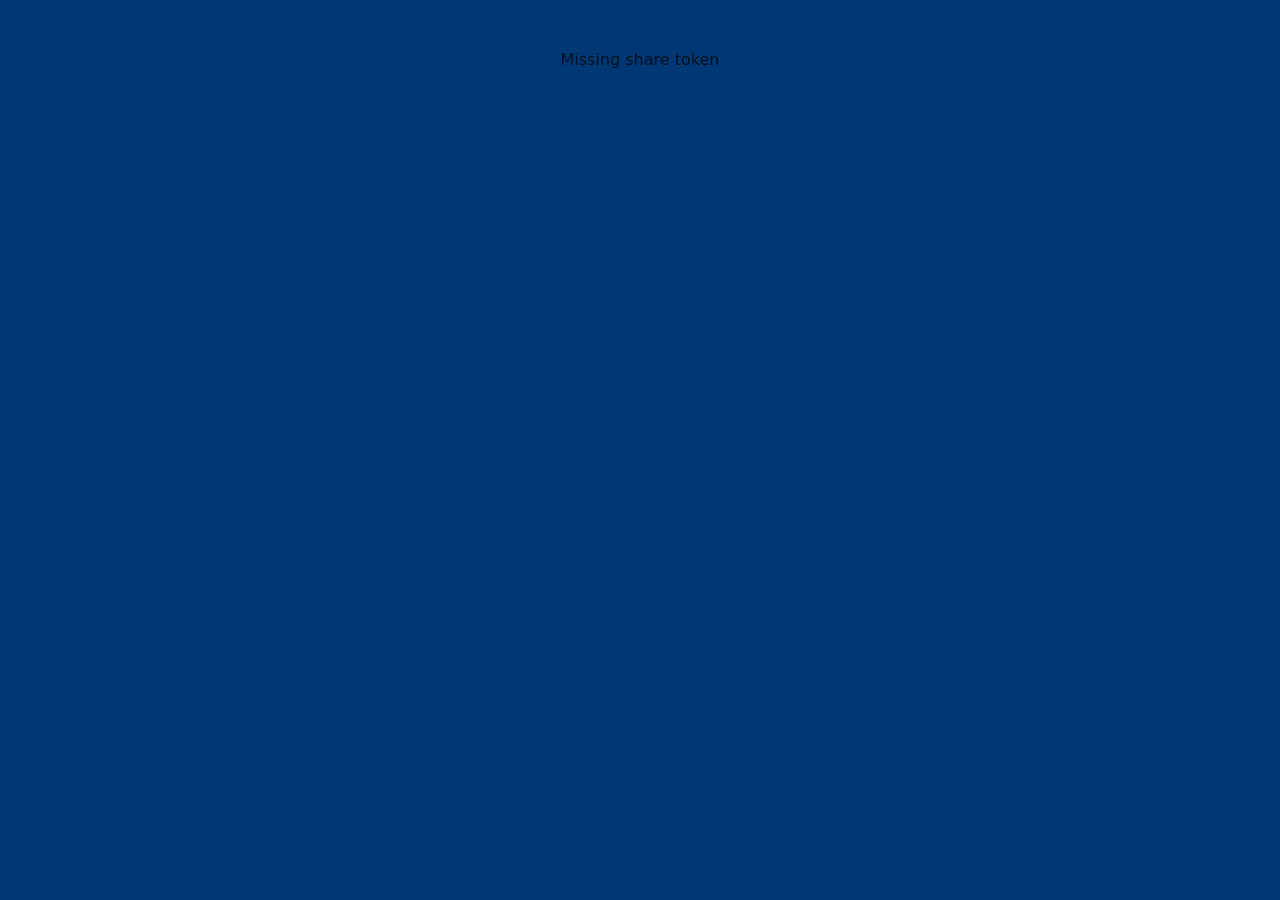
==== share/index.html @ 288f137a "Live preview - fix 2" ====
<!doctype html>
<html lang="en" data-beasties-container>
<head>
  <meta charset="utf-8">
  <title>SCORE:CAST</title>
  <base href="/share/">
  <meta name="viewport" content="width=device-width, initial-scale=1, viewport-fit=cover">
  <link rel="icon" type="image/x-icon" href="favicon.ico">
<style>@layer properties;@layer theme,base,components,utilities;@layer theme{:root{--font-sans:ui-sans-serif, system-ui, sans-serif, "Apple Color Emoji", "Segoe UI Emoji", "Segoe UI Symbol", "Noto Color Emoji";--font-mono:ui-monospace, SFMono-Regular, Menlo, Monaco, Consolas, "Liberation Mono", "Courier New", monospace;--color-red-400:oklch(70.4% .191 22.216);--color-red-500:oklch(63.7% .237 25.331);--color-red-600:oklch(57.7% .245 27.325);--color-red-700:oklch(50.5% .213 27.518);--color-amber-400:oklch(82.8% .189 84.429);--color-amber-500:oklch(76.9% .188 70.08);--color-amber-600:oklch(66.6% .179 58.318);--color-green-500:oklch(72.3% .219 149.579);--color-green-600:oklch(62.7% .194 149.214);--color-green-700:oklch(52.7% .154 150.069);--color-black:#000;--color-white:#fff;--spacing:.25rem;--container-sm:24rem;--container-md:28rem;--container-2xl:42rem;--container-4xl:56rem;--text-xs:.75rem;--text-xs--line-height:calc(1 / .75);--text-sm:.875rem;--text-sm--line-height:calc(1.25 / .875);--text-base:1rem;--text-base--line-height:1.5 ;--text-lg:1.125rem;--text-lg--line-height:calc(1.75 / 1.125);--text-xl:1.25rem;--text-xl--line-height:calc(1.75 / 1.25);--text-2xl:1.5rem;--text-2xl--line-height:calc(2 / 1.5);--text-3xl:1.875rem;--text-3xl--line-height:1.2 ;--text-6xl:3.75rem;--text-6xl--line-height:1;--font-weight-medium:500;--font-weight-semibold:600;--font-weight-bold:700;--tracking-wide:.025em;--tracking-wider:.05em;--tracking-widest:.1em;--leading-relaxed:1.625;--radius-lg:.5rem;--radius-xl:.75rem;--radius-2xl:1rem;--drop-shadow-lg:0 4px 4px rgb(0 0 0 / .15);--animate-spin:spin 1s linear infinite;--animate-pulse:pulse 2s cubic-bezier(.4, 0, .6, 1) infinite;--animate-bounce:bounce 1s infinite;--blur-sm:8px;--default-transition-duration:.15s;--default-transition-timing-function:cubic-bezier(.4, 0, .2, 1);--default-font-family:var(--font-sans);--default-mono-font-family:var(--font-mono)}}@layer base{*,:after,:before{box-sizing:border-box;margin:0;padding:0;border:0 solid}html{line-height:1.5;-webkit-text-size-adjust:100%;tab-size:4;font-family:var(--default-font-family, ui-sans-serif, system-ui, sans-serif, "Apple Color Emoji", "Segoe UI Emoji", "Segoe UI Symbol", "Noto Color Emoji");font-feature-settings:var(--default-font-feature-settings, normal);font-variation-settings:var(--default-font-variation-settings, normal);-webkit-tap-highlight-color:transparent}}@layer utilities{}html,body{margin:0;padding:0;width:100%;min-height:100dvh;background:var(--sc-bg)}:root{--sc-safe-top:env(safe-area-inset-top, 0px)}:root{--sc-bg:#003876;--sc-text:#ffffff;--sc-panel:#002855;--sc-accent:#ffd700;--sc-accent-text:#ffd700;--sc-highlight:#ff8c00;--sc-divider:rgba(255, 255, 255, .2);--sc-brand:#4d8064}@property --tw-translate-x{syntax:"*";inherits:false;initial-value:0;}@property --tw-translate-y{syntax:"*";inherits:false;initial-value:0;}@property --tw-translate-z{syntax:"*";inherits:false;initial-value:0;}@property --tw-rotate-x{syntax:"*";inherits:false;}@property --tw-rotate-y{syntax:"*";inherits:false;}@property --tw-rotate-z{syntax:"*";inherits:false;}@property --tw-skew-x{syntax:"*";inherits:false;}@property --tw-skew-y{syntax:"*";inherits:false;}@property --tw-border-style{syntax:"*";inherits:false;initial-value:solid;}@property --tw-leading{syntax:"*";inherits:false;}@property --tw-font-weight{syntax:"*";inherits:false;}@property --tw-tracking{syntax:"*";inherits:false;}@property --tw-ordinal{syntax:"*";inherits:false;}@property --tw-slashed-zero{syntax:"*";inherits:false;}@property --tw-numeric-figure{syntax:"*";inherits:false;}@property --tw-numeric-spacing{syntax:"*";inherits:false;}@property --tw-numeric-fraction{syntax:"*";inherits:false;}@property --tw-shadow{syntax:"*";inherits:false;initial-value:0 0 #0000;}@property --tw-shadow-color{syntax:"*";inherits:false;}@property --tw-shadow-alpha{syntax:"<percentage>";inherits:false;initial-value:100%;}@property --tw-inset-shadow{syntax:"*";inherits:false;initial-value:0 0 #0000;}@property --tw-inset-shadow-color{syntax:"*";inherits:false;}@property --tw-inset-shadow-alpha{syntax:"<percentage>";inherits:false;initial-value:100%;}@property --tw-ring-color{syntax:"*";inherits:false;}@property --tw-ring-shadow{syntax:"*";inherits:false;initial-value:0 0 #0000;}@property --tw-inset-ring-color{syntax:"*";inherits:false;}@property --tw-inset-ring-shadow{syntax:"*";inherits:false;initial-value:0 0 #0000;}@property --tw-ring-inset{syntax:"*";inherits:false;}@property --tw-ring-offset-width{syntax:"<length>";inherits:false;initial-value:0px;}@property --tw-ring-offset-color{syntax:"*";inherits:false;initial-value:#fff;}@property --tw-ring-offset-shadow{syntax:"*";inherits:false;initial-value:0 0 #0000;}@property --tw-blur{syntax:"*";inherits:false;}@property --tw-brightness{syntax:"*";inherits:false;}@property --tw-contrast{syntax:"*";inherits:false;}@property --tw-grayscale{syntax:"*";inherits:false;}@property --tw-hue-rotate{syntax:"*";inherits:false;}@property --tw-invert{syntax:"*";inherits:false;}@property --tw-opacity{syntax:"*";inherits:false;}@property --tw-saturate{syntax:"*";inherits:false;}@property --tw-sepia{syntax:"*";inherits:false;}@property --tw-drop-shadow{syntax:"*";inherits:false;}@property --tw-drop-shadow-color{syntax:"*";inherits:false;}@property --tw-drop-shadow-alpha{syntax:"<percentage>";inherits:false;initial-value:100%;}@property --tw-drop-shadow-size{syntax:"*";inherits:false;}@property --tw-backdrop-blur{syntax:"*";inherits:false;}@property --tw-backdrop-brightness{syntax:"*";inherits:false;}@property --tw-backdrop-contrast{syntax:"*";inherits:false;}@property --tw-backdrop-grayscale{syntax:"*";inherits:false;}@property --tw-backdrop-hue-rotate{syntax:"*";inherits:false;}@property --tw-backdrop-invert{syntax:"*";inherits:false;}@property --tw-backdrop-opacity{syntax:"*";inherits:false;}@property --tw-backdrop-saturate{syntax:"*";inherits:false;}@property --tw-backdrop-sepia{syntax:"*";inherits:false;}@property --tw-duration{syntax:"*";inherits:false;}@layer properties{@supports ((-webkit-hyphens: none) and (not (margin-trim: inline))) or ((-moz-orient: inline) and (not (color:rgb(from red r g b)))){*,:before,:after{--tw-translate-x:0;--tw-translate-y:0;--tw-translate-z:0;--tw-rotate-x:initial;--tw-rotate-y:initial;--tw-rotate-z:initial;--tw-skew-x:initial;--tw-skew-y:initial;--tw-border-style:solid;--tw-leading:initial;--tw-font-weight:initial;--tw-tracking:initial;--tw-ordinal:initial;--tw-slashed-zero:initial;--tw-numeric-figure:initial;--tw-numeric-spacing:initial;--tw-numeric-fraction:initial;--tw-shadow:0 0 #0000;--tw-shadow-color:initial;--tw-shadow-alpha:100%;--tw-inset-shadow:0 0 #0000;--tw-inset-shadow-color:initial;--tw-inset-shadow-alpha:100%;--tw-ring-color:initial;--tw-ring-shadow:0 0 #0000;--tw-inset-ring-color:initial;--tw-inset-ring-shadow:0 0 #0000;--tw-ring-inset:initial;--tw-ring-offset-width:0px;--tw-ring-offset-color:#fff;--tw-ring-offset-shadow:0 0 #0000;--tw-blur:initial;--tw-brightness:initial;--tw-contrast:initial;--tw-grayscale:initial;--tw-hue-rotate:initial;--tw-invert:initial;--tw-opacity:initial;--tw-saturate:initial;--tw-sepia:initial;--tw-drop-shadow:initial;--tw-drop-shadow-color:initial;--tw-drop-shadow-alpha:100%;--tw-drop-shadow-size:initial;--tw-backdrop-blur:initial;--tw-backdrop-brightness:initial;--tw-backdrop-contrast:initial;--tw-backdrop-grayscale:initial;--tw-backdrop-hue-rotate:initial;--tw-backdrop-invert:initial;--tw-backdrop-opacity:initial;--tw-backdrop-saturate:initial;--tw-backdrop-sepia:initial;--tw-duration:initial}}}</style><link rel="stylesheet" href="styles-PV53B76V.css" media="print" onload="this.media='all'"><noscript><link rel="stylesheet" href="styles-PV53B76V.css"></noscript></head>
<body>
  <app-root></app-root>
<link rel="modulepreload" href="chunk-TXUHPJGD.js"><script src="main-CJ2S4WBA.js" type="module"></script></body>
</html>
---- share/styles-PV53B76V.css ----
@layer properties;@layer theme,base,components,utilities;@layer theme{:root,:host{--font-sans: ui-sans-serif, system-ui, sans-serif, "Apple Color Emoji", "Segoe UI Emoji", "Segoe UI Symbol", "Noto Color Emoji";--font-mono: ui-monospace, SFMono-Regular, Menlo, Monaco, Consolas, "Liberation Mono", "Courier New", monospace;--color-red-400: oklch(70.4% .191 22.216);--color-red-500: oklch(63.7% .237 25.331);--color-red-600: oklch(57.7% .245 27.325);--color-red-700: oklch(50.5% .213 27.518);--color-amber-400: oklch(82.8% .189 84.429);--color-amber-500: oklch(76.9% .188 70.08);--color-amber-600: oklch(66.6% .179 58.318);--color-green-500: oklch(72.3% .219 149.579);--color-green-600: oklch(62.7% .194 149.214);--color-green-700: oklch(52.7% .154 150.069);--color-black: #000;--color-white: #fff;--spacing: .25rem;--container-sm: 24rem;--container-md: 28rem;--container-2xl: 42rem;--container-4xl: 56rem;--text-xs: .75rem;--text-xs--line-height: calc(1 / .75);--text-sm: .875rem;--text-sm--line-height: calc(1.25 / .875);--text-base: 1rem;--text-base--line-height: 1.5 ;--text-lg: 1.125rem;--text-lg--line-height: calc(1.75 / 1.125);--text-xl: 1.25rem;--text-xl--line-height: calc(1.75 / 1.25);--text-2xl: 1.5rem;--text-2xl--line-height: calc(2 / 1.5);--text-3xl: 1.875rem;--text-3xl--line-height: 1.2 ;--text-6xl: 3.75rem;--text-6xl--line-height: 1;--font-weight-medium: 500;--font-weight-semibold: 600;--font-weight-bold: 700;--tracking-wide: .025em;--tracking-wider: .05em;--tracking-widest: .1em;--leading-relaxed: 1.625;--radius-lg: .5rem;--radius-xl: .75rem;--radius-2xl: 1rem;--drop-shadow-lg: 0 4px 4px rgb(0 0 0 / .15);--animate-spin: spin 1s linear infinite;--animate-pulse: pulse 2s cubic-bezier(.4, 0, .6, 1) infinite;--animate-bounce: bounce 1s infinite;--blur-sm: 8px;--default-transition-duration: .15s;--default-transition-timing-function: cubic-bezier(.4, 0, .2, 1);--default-font-family: var(--font-sans);--default-mono-font-family: var(--font-mono)}}@layer base{*,:after,:before,::backdrop,::file-selector-button{box-sizing:border-box;margin:0;padding:0;border:0 solid}html,:host{line-height:1.5;-webkit-text-size-adjust:100%;tab-size:4;font-family:var(--default-font-family, ui-sans-serif, system-ui, sans-serif, "Apple Color Emoji", "Segoe UI Emoji", "Segoe UI Symbol", "Noto Color Emoji");font-feature-settings:var(--default-font-feature-settings, normal);font-variation-settings:var(--default-font-variation-settings, normal);-webkit-tap-highlight-color:transparent}hr{height:0;color:inherit;border-top-width:1px}abbr:where([title]){-webkit-text-decoration:underline dotted;text-decoration:underline dotted}h1,h2,h3,h4,h5,h6{font-size:inherit;font-weight:inherit}a{color:inherit;-webkit-text-decoration:inherit;text-decoration:inherit}b,strong{font-weight:bolder}code,kbd,samp,pre{font-family:var(--default-mono-font-family, ui-monospace, SFMono-Regular, Menlo, Monaco, Consolas, "Liberation Mono", "Courier New", monospace);font-feature-settings:var(--default-mono-font-feature-settings, normal);font-variation-settings:var(--default-mono-font-variation-settings, normal);font-size:1em}small{font-size:80%}sub,sup{font-size:75%;line-height:0;position:relative;vertical-align:baseline}sub{bottom:-.25em}sup{top:-.5em}table{text-indent:0;border-color:inherit;border-collapse:collapse}:-moz-focusring{outline:auto}progress{vertical-align:baseline}summary{display:list-item}ol,ul,menu{list-style:none}img,svg,video,canvas,audio,iframe,embed,object{display:block;vertical-align:middle}img,video{max-width:100%;height:auto}button,input,select,optgroup,textarea,::file-selector-button{font:inherit;font-feature-settings:inherit;font-variation-settings:inherit;letter-spacing:inherit;color:inherit;border-radius:0;background-color:transparent;opacity:1}:where(select:is([multiple],[size])) optgroup{font-weight:bolder}:where(select:is([multiple],[size])) optgroup option{padding-inline-start:20px}::file-selector-button{margin-inline-end:4px}::placeholder{opacity:1}@supports (not (-webkit-appearance: -apple-pay-button)) or (contain-intrinsic-size: 1px){::placeholder{color:currentcolor}@supports (color: color-mix(in lab,red,red)){::placeholder{color:color-mix(in oklab,currentcolor 50%,transparent)}}}textarea{resize:vertical}::-webkit-search-decoration{-webkit-appearance:none}::-webkit-date-and-time-value{min-height:1lh;text-align:inherit}::-webkit-datetime-edit{display:inline-flex}::-webkit-datetime-edit-fields-wrapper{padding:0}::-webkit-datetime-edit,::-webkit-datetime-edit-year-field,::-webkit-datetime-edit-month-field,::-webkit-datetime-edit-day-field,::-webkit-datetime-edit-hour-field,::-webkit-datetime-edit-minute-field,::-webkit-datetime-edit-second-field,::-webkit-datetime-edit-millisecond-field,::-webkit-datetime-edit-meridiem-field{padding-block:0}::-webkit-calendar-picker-indicator{line-height:1}:-moz-ui-invalid{box-shadow:none}button,input:where([type=button],[type=reset],[type=submit]),::file-selector-button{appearance:button}::-webkit-inner-spin-button,::-webkit-outer-spin-button{height:auto}[hidden]:where(:not([hidden=until-found])){display:none!important}}@layer utilities{.pointer-events-none{pointer-events:none}.visible{visibility:visible}.absolute{position:absolute}.fixed{position:fixed}.relative{position:relative}.static{position:static}.inset-0{inset:calc(var(--spacing) * 0)}.top-0{top:calc(var(--spacing) * 0)}.top-1\/2{top:50%}.top-3{top:calc(var(--spacing) * 3)}.top-full{top:100%}.right-0{right:calc(var(--spacing) * 0)}.right-3{right:calc(var(--spacing) * 3)}.bottom-0{bottom:calc(var(--spacing) * 0)}.z-10{z-index:10}.z-20{z-index:20}.z-30{z-index:30}.z-40{z-index:40}.z-50{z-index:50}.order-1{order:1}.order-2{order:2}.order-3{order:3}.order-4{order:4}.col-span-5{grid-column:span 5 / span 5}.col-span-full{grid-column:1 / -1}.col-start-1{grid-column-start:1}.row-span-2{grid-row:span 2 / span 2}.row-start-2{grid-row-start:2}.container{width:100%}@media(width>=40rem){.container{max-width:40rem}}@media(width>=48rem){.container{max-width:48rem}}@media(width>=64rem){.container{max-width:64rem}}@media(width>=80rem){.container{max-width:80rem}}@media(width>=96rem){.container{max-width:96rem}}.mt-1{margin-top:calc(var(--spacing) * 1)}.mt-2{margin-top:calc(var(--spacing) * 2)}.mt-3{margin-top:calc(var(--spacing) * 3)}.mt-4{margin-top:calc(var(--spacing) * 4)}.mt-6{margin-top:calc(var(--spacing) * 6)}.mt-8{margin-top:calc(var(--spacing) * 8)}.mt-12{margin-top:calc(var(--spacing) * 12)}.mr-auto{margin-right:auto}.mb-2{margin-bottom:calc(var(--spacing) * 2)}.mb-4{margin-bottom:calc(var(--spacing) * 4)}.ml-2{margin-left:calc(var(--spacing) * 2)}.ml-auto{margin-left:auto}.block{display:block}.flex{display:flex}.grid{display:grid}.inline{display:inline}.inline-block{display:inline-block}.inline-flex{display:inline-flex}.inline-grid{display:inline-grid}.table{display:table}.h-3{height:calc(var(--spacing) * 3)}.h-4{height:calc(var(--spacing) * 4)}.h-5{height:calc(var(--spacing) * 5)}.h-6{height:calc(var(--spacing) * 6)}.h-7{height:calc(var(--spacing) * 7)}.h-12{height:calc(var(--spacing) * 12)}.h-40{height:calc(var(--spacing) * 40)}.h-80{height:calc(var(--spacing) * 80)}.h-\[38px\]{height:38px}.h-dvh{height:100dvh}.h-full{height:100%}.max-h-36{max-height:calc(var(--spacing) * 36)}.max-h-48{max-height:calc(var(--spacing) * 48)}.max-h-\[20vh\]{max-height:20vh}.min-h-0{min-height:calc(var(--spacing) * 0)}.min-h-full{min-height:100%}.w-3{width:calc(var(--spacing) * 3)}.w-4{width:calc(var(--spacing) * 4)}.w-5{width:calc(var(--spacing) * 5)}.w-6{width:calc(var(--spacing) * 6)}.w-12{width:calc(var(--spacing) * 12)}.w-16{width:calc(var(--spacing) * 16)}.w-18{width:calc(var(--spacing) * 18)}.w-20{width:calc(var(--spacing) * 20)}.w-40{width:calc(var(--spacing) * 40)}.w-64{width:calc(var(--spacing) * 64)}.w-80{width:calc(var(--spacing) * 80)}.w-full{width:100%}.w-px{width:1px}.max-w-2xl{max-width:var(--container-2xl)}.max-w-4xl{max-width:var(--container-4xl)}.max-w-md{max-width:var(--container-md)}.max-w-sm{max-width:var(--container-sm)}.min-w-0{min-width:calc(var(--spacing) * 0)}.min-w-\[200px\]{min-width:200px}.flex-1{flex:1}.shrink-0{flex-shrink:0}.-translate-y-1\/2{--tw-translate-y: -50% ;translate:var(--tw-translate-x) var(--tw-translate-y)}.rotate-180{rotate:180deg}.transform{transform:var(--tw-rotate-x,) var(--tw-rotate-y,) var(--tw-rotate-z,) var(--tw-skew-x,) var(--tw-skew-y,)}.animate-bounce{animation:var(--animate-bounce)}.animate-pulse{animation:var(--animate-pulse)}.animate-spin{animation:var(--animate-spin)}.cursor-pointer{cursor:pointer}.grid-cols-1{grid-template-columns:repeat(1,minmax(0,1fr))}.grid-cols-2{grid-template-columns:repeat(2,minmax(0,1fr))}.grid-cols-subgrid{grid-template-columns:subgrid}.flex-col{flex-direction:column}.flex-wrap{flex-wrap:wrap}.items-center{align-items:center}.items-start{align-items:flex-start}.justify-between{justify-content:space-between}.justify-center{justify-content:center}.justify-end{justify-content:flex-end}.gap-1{gap:calc(var(--spacing) * 1)}.gap-2{gap:calc(var(--spacing) * 2)}.gap-3{gap:calc(var(--spacing) * 3)}.gap-4{gap:calc(var(--spacing) * 4)}.gap-6{gap:calc(var(--spacing) * 6)}.gap-px{gap:1px}.gap-x-3{column-gap:calc(var(--spacing) * 3)}.gap-y-2{row-gap:calc(var(--spacing) * 2)}.self-end{align-self:flex-end}.self-start{align-self:flex-start}.justify-self-end{justify-self:flex-end}.justify-self-start{justify-self:flex-start}.truncate{overflow:hidden;text-overflow:ellipsis;white-space:nowrap}.overflow-hidden{overflow:hidden}.overflow-x-auto{overflow-x:auto}.overflow-y-auto{overflow-y:auto}.rounded{border-radius:.25rem}.rounded-2xl{border-radius:var(--radius-2xl)}.rounded-full{border-radius:calc(infinity * 1px)}.rounded-lg{border-radius:var(--radius-lg)}.rounded-xl{border-radius:var(--radius-xl)}.border{border-style:var(--tw-border-style);border-width:1px}.border-2{border-style:var(--tw-border-style);border-width:2px}.border-4{border-style:var(--tw-border-style);border-width:4px}.border-t{border-top-style:var(--tw-border-style);border-top-width:1px}.border-b{border-bottom-style:var(--tw-border-style);border-bottom-width:1px}.border-dashed{--tw-border-style: dashed;border-style:dashed}.border-\[var\(--sc-accent\)\]{border-color:var(--sc-accent)}.border-\[var\(--sc-divider\)\]{border-color:var(--sc-divider)}.border-\[var\(--sc-highlight\)\]{border-color:var(--sc-highlight)}.border-transparent{border-color:transparent}.border-t-\[var\(--sc-accent\)\]{border-top-color:var(--sc-accent)}.bg-\[var\(--sc-accent\)\]{background-color:var(--sc-accent)}.bg-\[var\(--sc-accent\)\]\/20{background-color:var(--sc-accent)}@supports (color: color-mix(in lab,red,red)){.bg-\[var\(--sc-accent\)\]\/20{background-color:color-mix(in oklab,var(--sc-accent) 20%,transparent)}}.bg-\[var\(--sc-bg\)\]{background-color:var(--sc-bg)}.bg-\[var\(--sc-brand\)\]{background-color:var(--sc-brand)}.bg-\[var\(--sc-divider\)\]{background-color:var(--sc-divider)}.bg-\[var\(--sc-panel\)\]{background-color:var(--sc-panel)}.bg-amber-500{background-color:var(--color-amber-500)}.bg-black\/40{background-color:color-mix(in srgb,#000 40%,transparent)}@supports (color: color-mix(in lab,red,red)){.bg-black\/40{background-color:color-mix(in oklab,var(--color-black) 40%,transparent)}}.bg-black\/50{background-color:color-mix(in srgb,#000 50%,transparent)}@supports (color: color-mix(in lab,red,red)){.bg-black\/50{background-color:color-mix(in oklab,var(--color-black) 50%,transparent)}}.bg-black\/60{background-color:color-mix(in srgb,#000 60%,transparent)}@supports (color: color-mix(in lab,red,red)){.bg-black\/60{background-color:color-mix(in oklab,var(--color-black) 60%,transparent)}}.bg-black\/70{background-color:color-mix(in srgb,#000 70%,transparent)}@supports (color: color-mix(in lab,red,red)){.bg-black\/70{background-color:color-mix(in oklab,var(--color-black) 70%,transparent)}}.bg-green-600{background-color:var(--color-green-600)}.bg-red-500{background-color:var(--color-red-500)}.bg-red-600{background-color:var(--color-red-600)}.bg-transparent{background-color:transparent}.bg-white{background-color:var(--color-white)}.bg-white\/10{background-color:color-mix(in srgb,#fff 10%,transparent)}@supports (color: color-mix(in lab,red,red)){.bg-white\/10{background-color:color-mix(in oklab,var(--color-white) 10%,transparent)}}.p-2{padding:calc(var(--spacing) * 2)}.p-3{padding:calc(var(--spacing) * 3)}.p-4{padding:calc(var(--spacing) * 4)}.p-6{padding:calc(var(--spacing) * 6)}.px-1{padding-inline:calc(var(--spacing) * 1)}.px-2{padding-inline:calc(var(--spacing) * 2)}.px-3{padding-inline:calc(var(--spacing) * 3)}.px-4{padding-inline:calc(var(--spacing) * 4)}.px-6{padding-inline:calc(var(--spacing) * 6)}.px-8{padding-inline:calc(var(--spacing) * 8)}.px-12{padding-inline:calc(var(--spacing) * 12)}.py-0\.5{padding-block:calc(var(--spacing) * .5)}.py-1{padding-block:calc(var(--spacing) * 1)}.py-1\.5{padding-block:calc(var(--spacing) * 1.5)}.py-2{padding-block:calc(var(--spacing) * 2)}.py-3{padding-block:calc(var(--spacing) * 3)}.py-4{padding-block:calc(var(--spacing) * 4)}.py-6{padding-block:calc(var(--spacing) * 6)}.py-8{padding-block:calc(var(--spacing) * 8)}.py-\[3\.75rem\]{padding-block:3.75rem}.py-\[min\(3\.75rem\,4vh\)\]{padding-block:min(3.75rem,4vh)}.pt-1{padding-top:calc(var(--spacing) * 1)}.pt-3{padding-top:calc(var(--spacing) * 3)}.pt-4{padding-top:calc(var(--spacing) * 4)}.pt-\[calc\(var\(--sc-safe-top\)\+2px\)\]{padding-top:calc(var(--sc-safe-top) + 2px)}.pt-\[var\(--sc-safe-top\)\]{padding-top:var(--sc-safe-top)}.pr-1{padding-right:calc(var(--spacing) * 1)}.pr-10{padding-right:calc(var(--spacing) * 10)}.pb-2{padding-bottom:calc(var(--spacing) * 2)}.pb-4{padding-bottom:calc(var(--spacing) * 4)}.pb-6{padding-bottom:calc(var(--spacing) * 6)}.pb-8{padding-bottom:calc(var(--spacing) * 8)}.pb-\[calc\(var\(--sc-safe-bottom\,0px\)\+1\.5rem\+0\.5rem\)\]{padding-bottom:calc(var(--sc-safe-bottom,0px) + 1.5rem + .5rem)}.pl-1{padding-left:calc(var(--spacing) * 1)}.text-center{text-align:center}.text-left{text-align:left}.text-right{text-align:right}.font-mono{font-family:var(--font-mono)}.text-2xl{font-size:var(--text-2xl);line-height:var(--tw-leading, var(--text-2xl--line-height))}.text-3xl{font-size:var(--text-3xl);line-height:var(--tw-leading, var(--text-3xl--line-height))}.text-6xl{font-size:var(--text-6xl);line-height:var(--tw-leading, var(--text-6xl--line-height))}.text-base{font-size:var(--text-base);line-height:var(--tw-leading, var(--text-base--line-height))}.text-games{font-size:8rem;line-height:var(--tw-leading, .8)}.text-lg{font-size:var(--text-lg);line-height:var(--tw-leading, var(--text-lg--line-height))}.text-sm{font-size:var(--text-sm);line-height:var(--tw-leading, var(--text-sm--line-height))}.text-xl{font-size:var(--text-xl);line-height:var(--tw-leading, var(--text-xl--line-height))}.text-xs{font-size:var(--text-xs);line-height:var(--tw-leading, var(--text-xs--line-height))}.text-\[10px\]{font-size:10px}.leading-none{--tw-leading: 1;line-height:1}.leading-relaxed{--tw-leading: var(--leading-relaxed);line-height:var(--leading-relaxed)}.font-bold{--tw-font-weight: var(--font-weight-bold);font-weight:var(--font-weight-bold)}.font-medium{--tw-font-weight: var(--font-weight-medium);font-weight:var(--font-weight-medium)}.font-semibold{--tw-font-weight: var(--font-weight-semibold);font-weight:var(--font-weight-semibold)}.tracking-wide{--tw-tracking: var(--tracking-wide);letter-spacing:var(--tracking-wide)}.tracking-wider{--tw-tracking: var(--tracking-wider);letter-spacing:var(--tracking-wider)}.tracking-widest{--tw-tracking: var(--tracking-widest);letter-spacing:var(--tracking-widest)}.text-balance{text-wrap:balance}.whitespace-nowrap{white-space:nowrap}.text-\[var\(--sc-accent\)\]{color:var(--sc-accent)}.text-\[var\(--sc-accent-text\)\]{color:var(--sc-accent-text)}.text-\[var\(--sc-bg\)\]{color:var(--sc-bg)}.text-\[var\(--sc-highlight\)\]{color:var(--sc-highlight)}.text-\[var\(--sc-text\)\]{color:var(--sc-text)}.text-amber-400{color:var(--color-amber-400)}.text-green-500{color:var(--color-green-500)}.text-red-400{color:var(--color-red-400)}.text-red-500{color:var(--color-red-500)}.text-white{color:var(--color-white)}.uppercase{text-transform:uppercase}.tabular-nums{--tw-numeric-spacing: tabular-nums;font-variant-numeric:var(--tw-ordinal,) var(--tw-slashed-zero,) var(--tw-numeric-figure,) var(--tw-numeric-spacing,) var(--tw-numeric-fraction,)}.line-through{text-decoration-line:line-through}.accent-\[var\(--sc-accent\)\]{accent-color:var(--sc-accent)}.opacity-30{opacity:30%}.opacity-40{opacity:40%}.opacity-50{opacity:50%}.opacity-60{opacity:60%}.opacity-70{opacity:70%}.opacity-80{opacity:80%}.shadow{--tw-shadow: 0 1px 3px 0 var(--tw-shadow-color, rgb(0 0 0 / .1)), 0 1px 2px -1px var(--tw-shadow-color, rgb(0 0 0 / .1));box-shadow:var(--tw-inset-shadow),var(--tw-inset-ring-shadow),var(--tw-ring-offset-shadow),var(--tw-ring-shadow),var(--tw-shadow)}.shadow-2xl{--tw-shadow: 0 25px 50px -12px var(--tw-shadow-color, rgb(0 0 0 / .25));box-shadow:var(--tw-inset-shadow),var(--tw-inset-ring-shadow),var(--tw-ring-offset-shadow),var(--tw-ring-shadow),var(--tw-shadow)}.shadow-lg{--tw-shadow: 0 10px 15px -3px var(--tw-shadow-color, rgb(0 0 0 / .1)), 0 4px 6px -4px var(--tw-shadow-color, rgb(0 0 0 / .1));box-shadow:var(--tw-inset-shadow),var(--tw-inset-ring-shadow),var(--tw-ring-offset-shadow),var(--tw-ring-shadow),var(--tw-shadow)}.ring-1{--tw-ring-shadow: var(--tw-ring-inset,) 0 0 0 calc(1px + var(--tw-ring-offset-width)) var(--tw-ring-color, currentcolor);box-shadow:var(--tw-inset-shadow),var(--tw-inset-ring-shadow),var(--tw-ring-offset-shadow),var(--tw-ring-shadow),var(--tw-shadow)}.ring-\[var\(--sc-divider\)\]{--tw-ring-color: var(--sc-divider)}.drop-shadow-lg{--tw-drop-shadow-size: drop-shadow(0 4px 4px var(--tw-drop-shadow-color, rgb(0 0 0 / .15)));--tw-drop-shadow: drop-shadow(var(--drop-shadow-lg));filter:var(--tw-blur,) var(--tw-brightness,) var(--tw-contrast,) var(--tw-grayscale,) var(--tw-hue-rotate,) var(--tw-invert,) var(--tw-saturate,) var(--tw-sepia,) var(--tw-drop-shadow,)}.filter{filter:var(--tw-blur,) var(--tw-brightness,) var(--tw-contrast,) var(--tw-grayscale,) var(--tw-hue-rotate,) var(--tw-invert,) var(--tw-saturate,) var(--tw-sepia,) var(--tw-drop-shadow,)}.backdrop-blur-sm{--tw-backdrop-blur: blur(var(--blur-sm));-webkit-backdrop-filter:var(--tw-backdrop-blur,) var(--tw-backdrop-brightness,) var(--tw-backdrop-contrast,) var(--tw-backdrop-grayscale,) var(--tw-backdrop-hue-rotate,) var(--tw-backdrop-invert,) var(--tw-backdrop-opacity,) var(--tw-backdrop-saturate,) var(--tw-backdrop-sepia,);backdrop-filter:var(--tw-backdrop-blur,) var(--tw-backdrop-brightness,) var(--tw-backdrop-contrast,) var(--tw-backdrop-grayscale,) var(--tw-backdrop-hue-rotate,) var(--tw-backdrop-invert,) var(--tw-backdrop-opacity,) var(--tw-backdrop-saturate,) var(--tw-backdrop-sepia,)}.transition{transition-property:color,background-color,border-color,outline-color,text-decoration-color,fill,stroke,--tw-gradient-from,--tw-gradient-via,--tw-gradient-to,opacity,box-shadow,transform,translate,scale,rotate,filter,-webkit-backdrop-filter,backdrop-filter,display,content-visibility,overlay,pointer-events;transition-timing-function:var(--tw-ease, var(--default-transition-timing-function));transition-duration:var(--tw-duration, var(--default-transition-duration))}.transition-colors{transition-property:color,background-color,border-color,outline-color,text-decoration-color,fill,stroke,--tw-gradient-from,--tw-gradient-via,--tw-gradient-to;transition-timing-function:var(--tw-ease, var(--default-transition-timing-function));transition-duration:var(--tw-duration, var(--default-transition-duration))}.transition-opacity{transition-property:opacity;transition-timing-function:var(--tw-ease, var(--default-transition-timing-function));transition-duration:var(--tw-duration, var(--default-transition-duration))}.transition-transform{transition-property:transform,translate,scale,rotate;transition-timing-function:var(--tw-ease, var(--default-transition-timing-function));transition-duration:var(--tw-duration, var(--default-transition-duration))}.duration-300{--tw-duration: .3s;transition-duration:.3s}.outline-none{--tw-outline-style: none;outline-style:none}.select-none{-webkit-user-select:none;user-select:none}.placeholder\:opacity-40::placeholder{opacity:40%}@media(hover:hover){.hover\:bg-red-500\/10:hover{background-color:color-mix(in srgb,oklch(63.7% .237 25.331) 10%,transparent)}@supports (color: color-mix(in lab,red,red)){.hover\:bg-red-500\/10:hover{background-color:color-mix(in oklab,var(--color-red-500) 10%,transparent)}}}@media(hover:hover){.hover\:bg-white\/10:hover{background-color:color-mix(in srgb,#fff 10%,transparent)}@supports (color: color-mix(in lab,red,red)){.hover\:bg-white\/10:hover{background-color:color-mix(in oklab,var(--color-white) 10%,transparent)}}}@media(hover:hover){.hover\:opacity-80:hover{opacity:80%}}@media(hover:hover){.hover\:opacity-100:hover{opacity:100%}}.focus\:border-\[var\(--sc-highlight\)\]:focus{border-color:var(--sc-highlight)}.active\:bg-amber-600:active{background-color:var(--color-amber-600)}.active\:bg-green-700:active{background-color:var(--color-green-700)}.active\:bg-red-700:active{background-color:var(--color-red-700)}.active\:opacity-70:active{opacity:70%}.active\:opacity-80:active{opacity:80%}.active\:opacity-100:active{opacity:100%}.disabled\:text-\[var\(--sc-disabled-text\,rgba\(255\,255\,255\,0\.4\)\)\]:disabled{color:var(--sc-disabled-text,rgba(255,255,255,.4))}.disabled\:opacity-30:disabled{opacity:30%}.disabled\:opacity-40:disabled{opacity:40%}.disabled\:opacity-50:disabled{opacity:50%}@media(orientation:landscape){.landscape\:order-none{order:0}}@media(orientation:landscape){.landscape\:col-span-3{grid-column:span 3 / span 3}}@media(orientation:landscape){.landscape\:grid-cols-2{grid-template-columns:repeat(2,minmax(0,1fr))}}@media(orientation:landscape){.landscape\:grid-cols-\[1fr_auto_1fr\]{grid-template-columns:1fr auto 1fr}}}html,body{margin:0;padding:0;width:100%;min-height:100dvh;background:var(--sc-bg)}:root{--sc-safe-top: env(safe-area-inset-top, 0px)}.overflow-wrap-anywhere{overflow-wrap:anywhere}.sc-text-trim{text-box-trim:trim-both;text-box-edge:cap alphabetic}.sc-games-outline{color:var(--sc-bg);-webkit-text-stroke:.06em var(--sc-text);paint-order:stroke fill;position:relative;z-index:10}@keyframes sc-score-flash{0%{background-color:#ffffff52}to{background-color:transparent}}.sc-score-flash{animation:sc-score-flash .26s ease-out forwards}@keyframes sc-btn-flash{0%{filter:brightness(1.55)}to{filter:brightness(1)}}.sc-btn-flash{animation:sc-btn-flash .22s ease-out}@keyframes sc-serve-blink{0%{background-color:var(--sc-text);color:var(--sc-bg)}12.5%{background-color:transparent;color:inherit}25%{background-color:var(--sc-text);color:var(--sc-bg)}37.5%{background-color:transparent;color:inherit}50%{background-color:var(--sc-text);color:var(--sc-bg)}62.5%{background-color:transparent;color:inherit}75%{background-color:var(--sc-text);color:var(--sc-bg)}87.5%{background-color:transparent;color:inherit}to{background-color:var(--sc-text);color:var(--sc-bg)}}.sc-serving{animation:sc-serve-blink 1s step-end forwards}.sc-serving span{text-decoration:underline dotted;text-underline-offset:3px}:root,.theme-ittf{--sc-bg: #003876;--sc-text: #ffffff;--sc-panel: #002855;--sc-accent: #ffd700;--sc-accent-text: #ffd700;--sc-highlight: #ff8c00;--sc-divider: rgba(255, 255, 255, .2);--sc-brand: #4d8064}.theme-dark{--sc-bg: #1a1a2e;--sc-text: #e0e0e0;--sc-panel: #16213e;--sc-accent: #0f3460;--sc-accent-text: #f0f0f0;--sc-highlight: #e84393;--sc-disabled-text: rgba(255, 255, 255, .5);--sc-divider: rgba(255, 255, 255, .1);--sc-brand: #4d8064}.theme-high-contrast{--sc-bg: #000000;--sc-text: #ffffff;--sc-panel: #1a1a1a;--sc-accent: #ffd700;--sc-accent-text: #ffd700;--sc-highlight: #00ff88;--sc-divider: rgba(255, 255, 255, .8);--sc-brand: #4d8064}.theme-light{--sc-bg: #ffffff;--sc-text: #444444;--sc-panel: #f0f0f0;--sc-accent: #003876;--sc-accent-text: #003876;--sc-highlight: #e84393;--sc-divider: rgba(0, 0, 0, .15);--sc-brand: #4d8064}@property --tw-translate-x{syntax: "*"; inherits: false; initial-value: 0;}@property --tw-translate-y{syntax: "*"; inherits: false; initial-value: 0;}@property --tw-translate-z{syntax: "*"; inherits: false; initial-value: 0;}@property --tw-rotate-x{syntax: "*"; inherits: false;}@property --tw-rotate-y{syntax: "*"; inherits: false;}@property --tw-rotate-z{syntax: "*"; inherits: false;}@property --tw-skew-x{syntax: "*"; inherits: false;}@property --tw-skew-y{syntax: "*"; inherits: false;}@property --tw-border-style{syntax: "*"; inherits: false; initial-value: solid;}@property --tw-leading{syntax: "*"; inherits: false;}@property --tw-font-weight{syntax: "*"; inherits: false;}@property --tw-tracking{syntax: "*"; inherits: false;}@property --tw-ordinal{syntax: "*"; inherits: false;}@property --tw-slashed-zero{syntax: "*"; inherits: false;}@property --tw-numeric-figure{syntax: "*"; inherits: false;}@property --tw-numeric-spacing{syntax: "*"; inherits: false;}@property --tw-numeric-fraction{syntax: "*"; inherits: false;}@property --tw-shadow{syntax: "*"; inherits: false; initial-value: 0 0 #0000;}@property --tw-shadow-color{syntax: "*"; inherits: false;}@property --tw-shadow-alpha{syntax: "<percentage>"; inherits: false; initial-value: 100%;}@property --tw-inset-shadow{syntax: "*"; inherits: false; initial-value: 0 0 #0000;}@property --tw-inset-shadow-color{syntax: "*"; inherits: false;}@property --tw-inset-shadow-alpha{syntax: "<percentage>"; inherits: false; initial-value: 100%;}@property --tw-ring-color{syntax: "*"; inherits: false;}@property --tw-ring-shadow{syntax: "*"; inherits: false; initial-value: 0 0 #0000;}@property --tw-inset-ring-color{syntax: "*"; inherits: false;}@property --tw-inset-ring-shadow{syntax: "*"; inherits: false; initial-value: 0 0 #0000;}@property --tw-ring-inset{syntax: "*"; inherits: false;}@property --tw-ring-offset-width{syntax: "<length>"; inherits: false; initial-value: 0px;}@property --tw-ring-offset-color{syntax: "*"; inherits: false; initial-value: #fff;}@property --tw-ring-offset-shadow{syntax: "*"; inherits: false; initial-value: 0 0 #0000;}@property --tw-blur{syntax: "*"; inherits: false;}@property --tw-brightness{syntax: "*"; inherits: false;}@property --tw-contrast{syntax: "*"; inherits: false;}@property --tw-grayscale{syntax: "*"; inherits: false;}@property --tw-hue-rotate{syntax: "*"; inherits: false;}@property --tw-invert{syntax: "*"; inherits: false;}@property --tw-opacity{syntax: "*"; inherits: false;}@property --tw-saturate{syntax: "*"; inherits: false;}@property --tw-sepia{syntax: "*"; inherits: false;}@property --tw-drop-shadow{syntax: "*"; inherits: false;}@property --tw-drop-shadow-color{syntax: "*"; inherits: false;}@property --tw-drop-shadow-alpha{syntax: "<percentage>"; inherits: false; initial-value: 100%;}@property --tw-drop-shadow-size{syntax: "*"; inherits: false;}@property --tw-backdrop-blur{syntax: "*"; inherits: false;}@property --tw-backdrop-brightness{syntax: "*"; inherits: false;}@property --tw-backdrop-contrast{syntax: "*"; inherits: false;}@property --tw-backdrop-grayscale{syntax: "*"; inherits: false;}@property --tw-backdrop-hue-rotate{syntax: "*"; inherits: false;}@property --tw-backdrop-invert{syntax: "*"; inherits: false;}@property --tw-backdrop-opacity{syntax: "*"; inherits: false;}@property --tw-backdrop-saturate{syntax: "*"; inherits: false;}@property --tw-backdrop-sepia{syntax: "*"; inherits: false;}@property --tw-duration{syntax: "*"; inherits: false;}@keyframes spin{to{transform:rotate(360deg)}}@keyframes pulse{50%{opacity:.5}}@keyframes bounce{0%,to{transform:translateY(-25%);animation-timing-function:cubic-bezier(.8,0,1,1)}50%{transform:none;animation-timing-function:cubic-bezier(0,0,.2,1)}}@layer properties{@supports ((-webkit-hyphens: none) and (not (margin-trim: inline))) or ((-moz-orient: inline) and (not (color:rgb(from red r g b)))){*,:before,:after,::backdrop{--tw-translate-x: 0;--tw-translate-y: 0;--tw-translate-z: 0;--tw-rotate-x: initial;--tw-rotate-y: initial;--tw-rotate-z: initial;--tw-skew-x: initial;--tw-skew-y: initial;--tw-border-style: solid;--tw-leading: initial;--tw-font-weight: initial;--tw-tracking: initial;--tw-ordinal: initial;--tw-slashed-zero: initial;--tw-numeric-figure: initial;--tw-numeric-spacing: initial;--tw-numeric-fraction: initial;--tw-shadow: 0 0 #0000;--tw-shadow-color: initial;--tw-shadow-alpha: 100%;--tw-inset-shadow: 0 0 #0000;--tw-inset-shadow-color: initial;--tw-inset-shadow-alpha: 100%;--tw-ring-color: initial;--tw-ring-shadow: 0 0 #0000;--tw-inset-ring-color: initial;--tw-inset-ring-shadow: 0 0 #0000;--tw-ring-inset: initial;--tw-ring-offset-width: 0px;--tw-ring-offset-color: #fff;--tw-ring-offset-shadow: 0 0 #0000;--tw-blur: initial;--tw-brightness: initial;--tw-contrast: initial;--tw-grayscale: initial;--tw-hue-rotate: initial;--tw-invert: initial;--tw-opacity: initial;--tw-saturate: initial;--tw-sepia: initial;--tw-drop-shadow: initial;--tw-drop-shadow-color: initial;--tw-drop-shadow-alpha: 100%;--tw-drop-shadow-size: initial;--tw-backdrop-blur: initial;--tw-backdrop-brightness: initial;--tw-backdrop-contrast: initial;--tw-backdrop-grayscale: initial;--tw-backdrop-hue-rotate: initial;--tw-backdrop-invert: initial;--tw-backdrop-opacity: initial;--tw-backdrop-saturate: initial;--tw-backdrop-sepia: initial;--tw-duration: initial}}}
---- share/styles-PV53B76V.css ----
@layer properties;@layer theme,base,components,utilities;@layer theme{:root,:host{--font-sans: ui-sans-serif, system-ui, sans-serif, "Apple Color Emoji", "Segoe UI Emoji", "Segoe UI Symbol", "Noto Color Emoji";--font-mono: ui-monospace, SFMono-Regular, Menlo, Monaco, Consolas, "Liberation Mono", "Courier New", monospace;--color-red-400: oklch(70.4% .191 22.216);--color-red-500: oklch(63.7% .237 25.331);--color-red-600: oklch(57.7% .245 27.325);--color-red-700: oklch(50.5% .213 27.518);--color-amber-400: oklch(82.8% .189 84.429);--color-amber-500: oklch(76.9% .188 70.08);--color-amber-600: oklch(66.6% .179 58.318);--color-green-500: oklch(72.3% .219 149.579);--color-green-600: oklch(62.7% .194 149.214);--color-green-700: oklch(52.7% .154 150.069);--color-black: #000;--color-white: #fff;--spacing: .25rem;--container-sm: 24rem;--container-md: 28rem;--container-2xl: 42rem;--container-4xl: 56rem;--text-xs: .75rem;--text-xs--line-height: calc(1 / .75);--text-sm: .875rem;--text-sm--line-height: calc(1.25 / .875);--text-base: 1rem;--text-base--line-height: 1.5 ;--text-lg: 1.125rem;--text-lg--line-height: calc(1.75 / 1.125);--text-xl: 1.25rem;--text-xl--line-height: calc(1.75 / 1.25);--text-2xl: 1.5rem;--text-2xl--line-height: calc(2 / 1.5);--text-3xl: 1.875rem;--text-3xl--line-height: 1.2 ;--text-6xl: 3.75rem;--text-6xl--line-height: 1;--font-weight-medium: 500;--font-weight-semibold: 600;--font-weight-bold: 700;--tracking-wide: .025em;--tracking-wider: .05em;--tracking-widest: .1em;--leading-relaxed: 1.625;--radius-lg: .5rem;--radius-xl: .75rem;--radius-2xl: 1rem;--drop-shadow-lg: 0 4px 4px rgb(0 0 0 / .15);--animate-spin: spin 1s linear infinite;--animate-pulse: pulse 2s cubic-bezier(.4, 0, .6, 1) infinite;--animate-bounce: bounce 1s infinite;--blur-sm: 8px;--default-transition-duration: .15s;--default-transition-timing-function: cubic-bezier(.4, 0, .2, 1);--default-font-family: var(--font-sans);--default-mono-font-family: var(--font-mono)}}@layer base{*,:after,:before,::backdrop,::file-selector-button{box-sizing:border-box;margin:0;padding:0;border:0 solid}html,:host{line-height:1.5;-webkit-text-size-adjust:100%;tab-size:4;font-family:var(--default-font-family, ui-sans-serif, system-ui, sans-serif, "Apple Color Emoji", "Segoe UI Emoji", "Segoe UI Symbol", "Noto Color Emoji");font-feature-settings:var(--default-font-feature-settings, normal);font-variation-settings:var(--default-font-variation-settings, normal);-webkit-tap-highlight-color:transparent}hr{height:0;color:inherit;border-top-width:1px}abbr:where([title]){-webkit-text-decoration:underline dotted;text-decoration:underline dotted}h1,h2,h3,h4,h5,h6{font-size:inherit;font-weight:inherit}a{color:inherit;-webkit-text-decoration:inherit;text-decoration:inherit}b,strong{font-weight:bolder}code,kbd,samp,pre{font-family:var(--default-mono-font-family, ui-monospace, SFMono-Regular, Menlo, Monaco, Consolas, "Liberation Mono", "Courier New", monospace);font-feature-settings:var(--default-mono-font-feature-settings, normal);font-variation-settings:var(--default-mono-font-variation-settings, normal);font-size:1em}small{font-size:80%}sub,sup{font-size:75%;line-height:0;position:relative;vertical-align:baseline}sub{bottom:-.25em}sup{top:-.5em}table{text-indent:0;border-color:inherit;border-collapse:collapse}:-moz-focusring{outline:auto}progress{vertical-align:baseline}summary{display:list-item}ol,ul,menu{list-style:none}img,svg,video,canvas,audio,iframe,embed,object{display:block;vertical-align:middle}img,video{max-width:100%;height:auto}button,input,select,optgroup,textarea,::file-selector-button{font:inherit;font-feature-settings:inherit;font-variation-settings:inherit;letter-spacing:inherit;color:inherit;border-radius:0;background-color:transparent;opacity:1}:where(select:is([multiple],[size])) optgroup{font-weight:bolder}:where(select:is([multiple],[size])) optgroup option{padding-inline-start:20px}::file-selector-button{margin-inline-end:4px}::placeholder{opacity:1}@supports (not (-webkit-appearance: -apple-pay-button)) or (contain-intrinsic-size: 1px){::placeholder{color:currentcolor}@supports (color: color-mix(in lab,red,red)){::placeholder{color:color-mix(in oklab,currentcolor 50%,transparent)}}}textarea{resize:vertical}::-webkit-search-decoration{-webkit-appearance:none}::-webkit-date-and-time-value{min-height:1lh;text-align:inherit}::-webkit-datetime-edit{display:inline-flex}::-webkit-datetime-edit-fields-wrapper{padding:0}::-webkit-datetime-edit,::-webkit-datetime-edit-year-field,::-webkit-datetime-edit-month-field,::-webkit-datetime-edit-day-field,::-webkit-datetime-edit-hour-field,::-webkit-datetime-edit-minute-field,::-webkit-datetime-edit-second-field,::-webkit-datetime-edit-millisecond-field,::-webkit-datetime-edit-meridiem-field{padding-block:0}::-webkit-calendar-picker-indicator{line-height:1}:-moz-ui-invalid{box-shadow:none}button,input:where([type=button],[type=reset],[type=submit]),::file-selector-button{appearance:button}::-webkit-inner-spin-button,::-webkit-outer-spin-button{height:auto}[hidden]:where(:not([hidden=until-found])){display:none!important}}@layer utilities{.pointer-events-none{pointer-events:none}.visible{visibility:visible}.absolute{position:absolute}.fixed{position:fixed}.relative{position:relative}.static{position:static}.inset-0{inset:calc(var(--spacing) * 0)}.top-0{top:calc(var(--spacing) * 0)}.top-1\/2{top:50%}.top-3{top:calc(var(--spacing) * 3)}.top-full{top:100%}.right-0{right:calc(var(--spacing) * 0)}.right-3{right:calc(var(--spacing) * 3)}.bottom-0{bottom:calc(var(--spacing) * 0)}.z-10{z-index:10}.z-20{z-index:20}.z-30{z-index:30}.z-40{z-index:40}.z-50{z-index:50}.order-1{order:1}.order-2{order:2}.order-3{order:3}.order-4{order:4}.col-span-5{grid-column:span 5 / span 5}.col-span-full{grid-column:1 / -1}.col-start-1{grid-column-start:1}.row-span-2{grid-row:span 2 / span 2}.row-start-2{grid-row-start:2}.container{width:100%}@media(width>=40rem){.container{max-width:40rem}}@media(width>=48rem){.container{max-width:48rem}}@media(width>=64rem){.container{max-width:64rem}}@media(width>=80rem){.container{max-width:80rem}}@media(width>=96rem){.container{max-width:96rem}}.mt-1{margin-top:calc(var(--spacing) * 1)}.mt-2{margin-top:calc(var(--spacing) * 2)}.mt-3{margin-top:calc(var(--spacing) * 3)}.mt-4{margin-top:calc(var(--spacing) * 4)}.mt-6{margin-top:calc(var(--spacing) * 6)}.mt-8{margin-top:calc(var(--spacing) * 8)}.mt-12{margin-top:calc(var(--spacing) * 12)}.mr-auto{margin-right:auto}.mb-2{margin-bottom:calc(var(--spacing) * 2)}.mb-4{margin-bottom:calc(var(--spacing) * 4)}.ml-2{margin-left:calc(var(--spacing) * 2)}.ml-auto{margin-left:auto}.block{display:block}.flex{display:flex}.grid{display:grid}.inline{display:inline}.inline-block{display:inline-block}.inline-flex{display:inline-flex}.inline-grid{display:inline-grid}.table{display:table}.h-3{height:calc(var(--spacing) * 3)}.h-4{height:calc(var(--spacing) * 4)}.h-5{height:calc(var(--spacing) * 5)}.h-6{height:calc(var(--spacing) * 6)}.h-7{height:calc(var(--spacing) * 7)}.h-12{height:calc(var(--spacing) * 12)}.h-40{height:calc(var(--spacing) * 40)}.h-80{height:calc(var(--spacing) * 80)}.h-\[38px\]{height:38px}.h-dvh{height:100dvh}.h-full{height:100%}.max-h-36{max-height:calc(var(--spacing) * 36)}.max-h-48{max-height:calc(var(--spacing) * 48)}.max-h-\[20vh\]{max-height:20vh}.min-h-0{min-height:calc(var(--spacing) * 0)}.min-h-full{min-height:100%}.w-3{width:calc(var(--spacing) * 3)}.w-4{width:calc(var(--spacing) * 4)}.w-5{width:calc(var(--spacing) * 5)}.w-6{width:calc(var(--spacing) * 6)}.w-12{width:calc(var(--spacing) * 12)}.w-16{width:calc(var(--spacing) * 16)}.w-18{width:calc(var(--spacing) * 18)}.w-20{width:calc(var(--spacing) * 20)}.w-40{width:calc(var(--spacing) * 40)}.w-64{width:calc(var(--spacing) * 64)}.w-80{width:calc(var(--spacing) * 80)}.w-full{width:100%}.w-px{width:1px}.max-w-2xl{max-width:var(--container-2xl)}.max-w-4xl{max-width:var(--container-4xl)}.max-w-md{max-width:var(--container-md)}.max-w-sm{max-width:var(--container-sm)}.min-w-0{min-width:calc(var(--spacing) * 0)}.min-w-\[200px\]{min-width:200px}.flex-1{flex:1}.shrink-0{flex-shrink:0}.-translate-y-1\/2{--tw-translate-y: -50% ;translate:var(--tw-translate-x) var(--tw-translate-y)}.rotate-180{rotate:180deg}.transform{transform:var(--tw-rotate-x,) var(--tw-rotate-y,) var(--tw-rotate-z,) var(--tw-skew-x,) var(--tw-skew-y,)}.animate-bounce{animation:var(--animate-bounce)}.animate-pulse{animation:var(--animate-pulse)}.animate-spin{animation:var(--animate-spin)}.cursor-pointer{cursor:pointer}.grid-cols-1{grid-template-columns:repeat(1,minmax(0,1fr))}.grid-cols-2{grid-template-columns:repeat(2,minmax(0,1fr))}.grid-cols-subgrid{grid-template-columns:subgrid}.flex-col{flex-direction:column}.flex-wrap{flex-wrap:wrap}.items-center{align-items:center}.items-start{align-items:flex-start}.justify-between{justify-content:space-between}.justify-center{justify-content:center}.justify-end{justify-content:flex-end}.gap-1{gap:calc(var(--spacing) * 1)}.gap-2{gap:calc(var(--spacing) * 2)}.gap-3{gap:calc(var(--spacing) * 3)}.gap-4{gap:calc(var(--spacing) * 4)}.gap-6{gap:calc(var(--spacing) * 6)}.gap-px{gap:1px}.gap-x-3{column-gap:calc(var(--spacing) * 3)}.gap-y-2{row-gap:calc(var(--spacing) * 2)}.self-end{align-self:flex-end}.self-start{align-self:flex-start}.justify-self-end{justify-self:flex-end}.justify-self-start{justify-self:flex-start}.truncate{overflow:hidden;text-overflow:ellipsis;white-space:nowrap}.overflow-hidden{overflow:hidden}.overflow-x-auto{overflow-x:auto}.overflow-y-auto{overflow-y:auto}.rounded{border-radius:.25rem}.rounded-2xl{border-radius:var(--radius-2xl)}.rounded-full{border-radius:calc(infinity * 1px)}.rounded-lg{border-radius:var(--radius-lg)}.rounded-xl{border-radius:var(--radius-xl)}.border{border-style:var(--tw-border-style);border-width:1px}.border-2{border-style:var(--tw-border-style);border-width:2px}.border-4{border-style:var(--tw-border-style);border-width:4px}.border-t{border-top-style:var(--tw-border-style);border-top-width:1px}.border-b{border-bottom-style:var(--tw-border-style);border-bottom-width:1px}.border-dashed{--tw-border-style: dashed;border-style:dashed}.border-\[var\(--sc-accent\)\]{border-color:var(--sc-accent)}.border-\[var\(--sc-divider\)\]{border-color:var(--sc-divider)}.border-\[var\(--sc-highlight\)\]{border-color:var(--sc-highlight)}.border-transparent{border-color:transparent}.border-t-\[var\(--sc-accent\)\]{border-top-color:var(--sc-accent)}.bg-\[var\(--sc-accent\)\]{background-color:var(--sc-accent)}.bg-\[var\(--sc-accent\)\]\/20{background-color:var(--sc-accent)}@supports (color: color-mix(in lab,red,red)){.bg-\[var\(--sc-accent\)\]\/20{background-color:color-mix(in oklab,var(--sc-accent) 20%,transparent)}}.bg-\[var\(--sc-bg\)\]{background-color:var(--sc-bg)}.bg-\[var\(--sc-brand\)\]{background-color:var(--sc-brand)}.bg-\[var\(--sc-divider\)\]{background-color:var(--sc-divider)}.bg-\[var\(--sc-panel\)\]{background-color:var(--sc-panel)}.bg-amber-500{background-color:var(--color-amber-500)}.bg-black\/40{background-color:color-mix(in srgb,#000 40%,transparent)}@supports (color: color-mix(in lab,red,red)){.bg-black\/40{background-color:color-mix(in oklab,var(--color-black) 40%,transparent)}}.bg-black\/50{background-color:color-mix(in srgb,#000 50%,transparent)}@supports (color: color-mix(in lab,red,red)){.bg-black\/50{background-color:color-mix(in oklab,var(--color-black) 50%,transparent)}}.bg-black\/60{background-color:color-mix(in srgb,#000 60%,transparent)}@supports (color: color-mix(in lab,red,red)){.bg-black\/60{background-color:color-mix(in oklab,var(--color-black) 60%,transparent)}}.bg-black\/70{background-color:color-mix(in srgb,#000 70%,transparent)}@supports (color: color-mix(in lab,red,red)){.bg-black\/70{background-color:color-mix(in oklab,var(--color-black) 70%,transparent)}}.bg-green-600{background-color:var(--color-green-600)}.bg-red-500{background-color:var(--color-red-500)}.bg-red-600{background-color:var(--color-red-600)}.bg-transparent{background-color:transparent}.bg-white{background-color:var(--color-white)}.bg-white\/10{background-color:color-mix(in srgb,#fff 10%,transparent)}@supports (color: color-mix(in lab,red,red)){.bg-white\/10{background-color:color-mix(in oklab,var(--color-white) 10%,transparent)}}.p-2{padding:calc(var(--spacing) * 2)}.p-3{padding:calc(var(--spacing) * 3)}.p-4{padding:calc(var(--spacing) * 4)}.p-6{padding:calc(var(--spacing) * 6)}.px-1{padding-inline:calc(var(--spacing) * 1)}.px-2{padding-inline:calc(var(--spacing) * 2)}.px-3{padding-inline:calc(var(--spacing) * 3)}.px-4{padding-inline:calc(var(--spacing) * 4)}.px-6{padding-inline:calc(var(--spacing) * 6)}.px-8{padding-inline:calc(var(--spacing) * 8)}.px-12{padding-inline:calc(var(--spacing) * 12)}.py-0\.5{padding-block:calc(var(--spacing) * .5)}.py-1{padding-block:calc(var(--spacing) * 1)}.py-1\.5{padding-block:calc(var(--spacing) * 1.5)}.py-2{padding-block:calc(var(--spacing) * 2)}.py-3{padding-block:calc(var(--spacing) * 3)}.py-4{padding-block:calc(var(--spacing) * 4)}.py-6{padding-block:calc(var(--spacing) * 6)}.py-8{padding-block:calc(var(--spacing) * 8)}.py-\[3\.75rem\]{padding-block:3.75rem}.py-\[min\(3\.75rem\,4vh\)\]{padding-block:min(3.75rem,4vh)}.pt-1{padding-top:calc(var(--spacing) * 1)}.pt-3{padding-top:calc(var(--spacing) * 3)}.pt-4{padding-top:calc(var(--spacing) * 4)}.pt-\[calc\(var\(--sc-safe-top\)\+2px\)\]{padding-top:calc(var(--sc-safe-top) + 2px)}.pt-\[var\(--sc-safe-top\)\]{padding-top:var(--sc-safe-top)}.pr-1{padding-right:calc(var(--spacing) * 1)}.pr-10{padding-right:calc(var(--spacing) * 10)}.pb-2{padding-bottom:calc(var(--spacing) * 2)}.pb-4{padding-bottom:calc(var(--spacing) * 4)}.pb-6{padding-bottom:calc(var(--spacing) * 6)}.pb-8{padding-bottom:calc(var(--spacing) * 8)}.pb-\[calc\(var\(--sc-safe-bottom\,0px\)\+1\.5rem\+0\.5rem\)\]{padding-bottom:calc(var(--sc-safe-bottom,0px) + 1.5rem + .5rem)}.pl-1{padding-left:calc(var(--spacing) * 1)}.text-center{text-align:center}.text-left{text-align:left}.text-right{text-align:right}.font-mono{font-family:var(--font-mono)}.text-2xl{font-size:var(--text-2xl);line-height:var(--tw-leading, var(--text-2xl--line-height))}.text-3xl{font-size:var(--text-3xl);line-height:var(--tw-leading, var(--text-3xl--line-height))}.text-6xl{font-size:var(--text-6xl);line-height:var(--tw-leading, var(--text-6xl--line-height))}.text-base{font-size:var(--text-base);line-height:var(--tw-leading, var(--text-base--line-height))}.text-games{font-size:8rem;line-height:var(--tw-leading, .8)}.text-lg{font-size:var(--text-lg);line-height:var(--tw-leading, var(--text-lg--line-height))}.text-sm{font-size:var(--text-sm);line-height:var(--tw-leading, var(--text-sm--line-height))}.text-xl{font-size:var(--text-xl);line-height:var(--tw-leading, var(--text-xl--line-height))}.text-xs{font-size:var(--text-xs);line-height:var(--tw-leading, var(--text-xs--line-height))}.text-\[10px\]{font-size:10px}.leading-none{--tw-leading: 1;line-height:1}.leading-relaxed{--tw-leading: var(--leading-relaxed);line-height:var(--leading-relaxed)}.font-bold{--tw-font-weight: var(--font-weight-bold);font-weight:var(--font-weight-bold)}.font-medium{--tw-font-weight: var(--font-weight-medium);font-weight:var(--font-weight-medium)}.font-semibold{--tw-font-weight: var(--font-weight-semibold);font-weight:var(--font-weight-semibold)}.tracking-wide{--tw-tracking: var(--tracking-wide);letter-spacing:var(--tracking-wide)}.tracking-wider{--tw-tracking: var(--tracking-wider);letter-spacing:var(--tracking-wider)}.tracking-widest{--tw-tracking: var(--tracking-widest);letter-spacing:var(--tracking-widest)}.text-balance{text-wrap:balance}.whitespace-nowrap{white-space:nowrap}.text-\[var\(--sc-accent\)\]{color:var(--sc-accent)}.text-\[var\(--sc-accent-text\)\]{color:var(--sc-accent-text)}.text-\[var\(--sc-bg\)\]{color:var(--sc-bg)}.text-\[var\(--sc-highlight\)\]{color:var(--sc-highlight)}.text-\[var\(--sc-text\)\]{color:var(--sc-text)}.text-amber-400{color:var(--color-amber-400)}.text-green-500{color:var(--color-green-500)}.text-red-400{color:var(--color-red-400)}.text-red-500{color:var(--color-red-500)}.text-white{color:var(--color-white)}.uppercase{text-transform:uppercase}.tabular-nums{--tw-numeric-spacing: tabular-nums;font-variant-numeric:var(--tw-ordinal,) var(--tw-slashed-zero,) var(--tw-numeric-figure,) var(--tw-numeric-spacing,) var(--tw-numeric-fraction,)}.line-through{text-decoration-line:line-through}.accent-\[var\(--sc-accent\)\]{accent-color:var(--sc-accent)}.opacity-30{opacity:30%}.opacity-40{opacity:40%}.opacity-50{opacity:50%}.opacity-60{opacity:60%}.opacity-70{opacity:70%}.opacity-80{opacity:80%}.shadow{--tw-shadow: 0 1px 3px 0 var(--tw-shadow-color, rgb(0 0 0 / .1)), 0 1px 2px -1px var(--tw-shadow-color, rgb(0 0 0 / .1));box-shadow:var(--tw-inset-shadow),var(--tw-inset-ring-shadow),var(--tw-ring-offset-shadow),var(--tw-ring-shadow),var(--tw-shadow)}.shadow-2xl{--tw-shadow: 0 25px 50px -12px var(--tw-shadow-color, rgb(0 0 0 / .25));box-shadow:var(--tw-inset-shadow),var(--tw-inset-ring-shadow),var(--tw-ring-offset-shadow),var(--tw-ring-shadow),var(--tw-shadow)}.shadow-lg{--tw-shadow: 0 10px 15px -3px var(--tw-shadow-color, rgb(0 0 0 / .1)), 0 4px 6px -4px var(--tw-shadow-color, rgb(0 0 0 / .1));box-shadow:var(--tw-inset-shadow),var(--tw-inset-ring-shadow),var(--tw-ring-offset-shadow),var(--tw-ring-shadow),var(--tw-shadow)}.ring-1{--tw-ring-shadow: var(--tw-ring-inset,) 0 0 0 calc(1px + var(--tw-ring-offset-width)) var(--tw-ring-color, currentcolor);box-shadow:var(--tw-inset-shadow),var(--tw-inset-ring-shadow),var(--tw-ring-offset-shadow),var(--tw-ring-shadow),var(--tw-shadow)}.ring-\[var\(--sc-divider\)\]{--tw-ring-color: var(--sc-divider)}.drop-shadow-lg{--tw-drop-shadow-size: drop-shadow(0 4px 4px var(--tw-drop-shadow-color, rgb(0 0 0 / .15)));--tw-drop-shadow: drop-shadow(var(--drop-shadow-lg));filter:var(--tw-blur,) var(--tw-brightness,) var(--tw-contrast,) var(--tw-grayscale,) var(--tw-hue-rotate,) var(--tw-invert,) var(--tw-saturate,) var(--tw-sepia,) var(--tw-drop-shadow,)}.filter{filter:var(--tw-blur,) var(--tw-brightness,) var(--tw-contrast,) var(--tw-grayscale,) var(--tw-hue-rotate,) var(--tw-invert,) var(--tw-saturate,) var(--tw-sepia,) var(--tw-drop-shadow,)}.backdrop-blur-sm{--tw-backdrop-blur: blur(var(--blur-sm));-webkit-backdrop-filter:var(--tw-backdrop-blur,) var(--tw-backdrop-brightness,) var(--tw-backdrop-contrast,) var(--tw-backdrop-grayscale,) var(--tw-backdrop-hue-rotate,) var(--tw-backdrop-invert,) var(--tw-backdrop-opacity,) var(--tw-backdrop-saturate,) var(--tw-backdrop-sepia,);backdrop-filter:var(--tw-backdrop-blur,) var(--tw-backdrop-brightness,) var(--tw-backdrop-contrast,) var(--tw-backdrop-grayscale,) var(--tw-backdrop-hue-rotate,) var(--tw-backdrop-invert,) var(--tw-backdrop-opacity,) var(--tw-backdrop-saturate,) var(--tw-backdrop-sepia,)}.transition{transition-property:color,background-color,border-color,outline-color,text-decoration-color,fill,stroke,--tw-gradient-from,--tw-gradient-via,--tw-gradient-to,opacity,box-shadow,transform,translate,scale,rotate,filter,-webkit-backdrop-filter,backdrop-filter,display,content-visibility,overlay,pointer-events;transition-timing-function:var(--tw-ease, var(--default-transition-timing-function));transition-duration:var(--tw-duration, var(--default-transition-duration))}.transition-colors{transition-property:color,background-color,border-color,outline-color,text-decoration-color,fill,stroke,--tw-gradient-from,--tw-gradient-via,--tw-gradient-to;transition-timing-function:var(--tw-ease, var(--default-transition-timing-function));transition-duration:var(--tw-duration, var(--default-transition-duration))}.transition-opacity{transition-property:opacity;transition-timing-function:var(--tw-ease, var(--default-transition-timing-function));transition-duration:var(--tw-duration, var(--default-transition-duration))}.transition-transform{transition-property:transform,translate,scale,rotate;transition-timing-function:var(--tw-ease, var(--default-transition-timing-function));transition-duration:var(--tw-duration, var(--default-transition-duration))}.duration-300{--tw-duration: .3s;transition-duration:.3s}.outline-none{--tw-outline-style: none;outline-style:none}.select-none{-webkit-user-select:none;user-select:none}.placeholder\:opacity-40::placeholder{opacity:40%}@media(hover:hover){.hover\:bg-red-500\/10:hover{background-color:color-mix(in srgb,oklch(63.7% .237 25.331) 10%,transparent)}@supports (color: color-mix(in lab,red,red)){.hover\:bg-red-500\/10:hover{background-color:color-mix(in oklab,var(--color-red-500) 10%,transparent)}}}@media(hover:hover){.hover\:bg-white\/10:hover{background-color:color-mix(in srgb,#fff 10%,transparent)}@supports (color: color-mix(in lab,red,red)){.hover\:bg-white\/10:hover{background-color:color-mix(in oklab,var(--color-white) 10%,transparent)}}}@media(hover:hover){.hover\:opacity-80:hover{opacity:80%}}@media(hover:hover){.hover\:opacity-100:hover{opacity:100%}}.focus\:border-\[var\(--sc-highlight\)\]:focus{border-color:var(--sc-highlight)}.active\:bg-amber-600:active{background-color:var(--color-amber-600)}.active\:bg-green-700:active{background-color:var(--color-green-700)}.active\:bg-red-700:active{background-color:var(--color-red-700)}.active\:opacity-70:active{opacity:70%}.active\:opacity-80:active{opacity:80%}.active\:opacity-100:active{opacity:100%}.disabled\:text-\[var\(--sc-disabled-text\,rgba\(255\,255\,255\,0\.4\)\)\]:disabled{color:var(--sc-disabled-text,rgba(255,255,255,.4))}.disabled\:opacity-30:disabled{opacity:30%}.disabled\:opacity-40:disabled{opacity:40%}.disabled\:opacity-50:disabled{opacity:50%}@media(orientation:landscape){.landscape\:order-none{order:0}}@media(orientation:landscape){.landscape\:col-span-3{grid-column:span 3 / span 3}}@media(orientation:landscape){.landscape\:grid-cols-2{grid-template-columns:repeat(2,minmax(0,1fr))}}@media(orientation:landscape){.landscape\:grid-cols-\[1fr_auto_1fr\]{grid-template-columns:1fr auto 1fr}}}html,body{margin:0;padding:0;width:100%;min-height:100dvh;background:var(--sc-bg)}:root{--sc-safe-top: env(safe-area-inset-top, 0px)}.overflow-wrap-anywhere{overflow-wrap:anywhere}.sc-text-trim{text-box-trim:trim-both;text-box-edge:cap alphabetic}.sc-games-outline{color:var(--sc-bg);-webkit-text-stroke:.06em var(--sc-text);paint-order:stroke fill;position:relative;z-index:10}@keyframes sc-score-flash{0%{background-color:#ffffff52}to{background-color:transparent}}.sc-score-flash{animation:sc-score-flash .26s ease-out forwards}@keyframes sc-btn-flash{0%{filter:brightness(1.55)}to{filter:brightness(1)}}.sc-btn-flash{animation:sc-btn-flash .22s ease-out}@keyframes sc-serve-blink{0%{background-color:var(--sc-text);color:var(--sc-bg)}12.5%{background-color:transparent;color:inherit}25%{background-color:var(--sc-text);color:var(--sc-bg)}37.5%{background-color:transparent;color:inherit}50%{background-color:var(--sc-text);color:var(--sc-bg)}62.5%{background-color:transparent;color:inherit}75%{background-color:var(--sc-text);color:var(--sc-bg)}87.5%{background-color:transparent;color:inherit}to{background-color:var(--sc-text);color:var(--sc-bg)}}.sc-serving{animation:sc-serve-blink 1s step-end forwards}.sc-serving span{text-decoration:underline dotted;text-underline-offset:3px}:root,.theme-ittf{--sc-bg: #003876;--sc-text: #ffffff;--sc-panel: #002855;--sc-accent: #ffd700;--sc-accent-text: #ffd700;--sc-highlight: #ff8c00;--sc-divider: rgba(255, 255, 255, .2);--sc-brand: #4d8064}.theme-dark{--sc-bg: #1a1a2e;--sc-text: #e0e0e0;--sc-panel: #16213e;--sc-accent: #0f3460;--sc-accent-text: #f0f0f0;--sc-highlight: #e84393;--sc-disabled-text: rgba(255, 255, 255, .5);--sc-divider: rgba(255, 255, 255, .1);--sc-brand: #4d8064}.theme-high-contrast{--sc-bg: #000000;--sc-text: #ffffff;--sc-panel: #1a1a1a;--sc-accent: #ffd700;--sc-accent-text: #ffd700;--sc-highlight: #00ff88;--sc-divider: rgba(255, 255, 255, .8);--sc-brand: #4d8064}.theme-light{--sc-bg: #ffffff;--sc-text: #444444;--sc-panel: #f0f0f0;--sc-accent: #003876;--sc-accent-text: #003876;--sc-highlight: #e84393;--sc-divider: rgba(0, 0, 0, .15);--sc-brand: #4d8064}@property --tw-translate-x{syntax: "*"; inherits: false; initial-value: 0;}@property --tw-translate-y{syntax: "*"; inherits: false; initial-value: 0;}@property --tw-translate-z{syntax: "*"; inherits: false; initial-value: 0;}@property --tw-rotate-x{syntax: "*"; inherits: false;}@property --tw-rotate-y{syntax: "*"; inherits: false;}@property --tw-rotate-z{syntax: "*"; inherits: false;}@property --tw-skew-x{syntax: "*"; inherits: false;}@property --tw-skew-y{syntax: "*"; inherits: false;}@property --tw-border-style{syntax: "*"; inherits: false; initial-value: solid;}@property --tw-leading{syntax: "*"; inherits: false;}@property --tw-font-weight{syntax: "*"; inherits: false;}@property --tw-tracking{syntax: "*"; inherits: false;}@property --tw-ordinal{syntax: "*"; inherits: false;}@property --tw-slashed-zero{syntax: "*"; inherits: false;}@property --tw-numeric-figure{syntax: "*"; inherits: false;}@property --tw-numeric-spacing{syntax: "*"; inherits: false;}@property --tw-numeric-fraction{syntax: "*"; inherits: false;}@property --tw-shadow{syntax: "*"; inherits: false; initial-value: 0 0 #0000;}@property --tw-shadow-color{syntax: "*"; inherits: false;}@property --tw-shadow-alpha{syntax: "<percentage>"; inherits: false; initial-value: 100%;}@property --tw-inset-shadow{syntax: "*"; inherits: false; initial-value: 0 0 #0000;}@property --tw-inset-shadow-color{syntax: "*"; inherits: false;}@property --tw-inset-shadow-alpha{syntax: "<percentage>"; inherits: false; initial-value: 100%;}@property --tw-ring-color{syntax: "*"; inherits: false;}@property --tw-ring-shadow{syntax: "*"; inherits: false; initial-value: 0 0 #0000;}@property --tw-inset-ring-color{syntax: "*"; inherits: false;}@property --tw-inset-ring-shadow{syntax: "*"; inherits: false; initial-value: 0 0 #0000;}@property --tw-ring-inset{syntax: "*"; inherits: false;}@property --tw-ring-offset-width{syntax: "<length>"; inherits: false; initial-value: 0px;}@property --tw-ring-offset-color{syntax: "*"; inherits: false; initial-value: #fff;}@property --tw-ring-offset-shadow{syntax: "*"; inherits: false; initial-value: 0 0 #0000;}@property --tw-blur{syntax: "*"; inherits: false;}@property --tw-brightness{syntax: "*"; inherits: false;}@property --tw-contrast{syntax: "*"; inherits: false;}@property --tw-grayscale{syntax: "*"; inherits: false;}@property --tw-hue-rotate{syntax: "*"; inherits: false;}@property --tw-invert{syntax: "*"; inherits: false;}@property --tw-opacity{syntax: "*"; inherits: false;}@property --tw-saturate{syntax: "*"; inherits: false;}@property --tw-sepia{syntax: "*"; inherits: false;}@property --tw-drop-shadow{syntax: "*"; inherits: false;}@property --tw-drop-shadow-color{syntax: "*"; inherits: false;}@property --tw-drop-shadow-alpha{syntax: "<percentage>"; inherits: false; initial-value: 100%;}@property --tw-drop-shadow-size{syntax: "*"; inherits: false;}@property --tw-backdrop-blur{syntax: "*"; inherits: false;}@property --tw-backdrop-brightness{syntax: "*"; inherits: false;}@property --tw-backdrop-contrast{syntax: "*"; inherits: false;}@property --tw-backdrop-grayscale{syntax: "*"; inherits: false;}@property --tw-backdrop-hue-rotate{syntax: "*"; inherits: false;}@property --tw-backdrop-invert{syntax: "*"; inherits: false;}@property --tw-backdrop-opacity{syntax: "*"; inherits: false;}@property --tw-backdrop-saturate{syntax: "*"; inherits: false;}@property --tw-backdrop-sepia{syntax: "*"; inherits: false;}@property --tw-duration{syntax: "*"; inherits: false;}@keyframes spin{to{transform:rotate(360deg)}}@keyframes pulse{50%{opacity:.5}}@keyframes bounce{0%,to{transform:translateY(-25%);animation-timing-function:cubic-bezier(.8,0,1,1)}50%{transform:none;animation-timing-function:cubic-bezier(0,0,.2,1)}}@layer properties{@supports ((-webkit-hyphens: none) and (not (margin-trim: inline))) or ((-moz-orient: inline) and (not (color:rgb(from red r g b)))){*,:before,:after,::backdrop{--tw-translate-x: 0;--tw-translate-y: 0;--tw-translate-z: 0;--tw-rotate-x: initial;--tw-rotate-y: initial;--tw-rotate-z: initial;--tw-skew-x: initial;--tw-skew-y: initial;--tw-border-style: solid;--tw-leading: initial;--tw-font-weight: initial;--tw-tracking: initial;--tw-ordinal: initial;--tw-slashed-zero: initial;--tw-numeric-figure: initial;--tw-numeric-spacing: initial;--tw-numeric-fraction: initial;--tw-shadow: 0 0 #0000;--tw-shadow-color: initial;--tw-shadow-alpha: 100%;--tw-inset-shadow: 0 0 #0000;--tw-inset-shadow-color: initial;--tw-inset-shadow-alpha: 100%;--tw-ring-color: initial;--tw-ring-shadow: 0 0 #0000;--tw-inset-ring-color: initial;--tw-inset-ring-shadow: 0 0 #0000;--tw-ring-inset: initial;--tw-ring-offset-width: 0px;--tw-ring-offset-color: #fff;--tw-ring-offset-shadow: 0 0 #0000;--tw-blur: initial;--tw-brightness: initial;--tw-contrast: initial;--tw-grayscale: initial;--tw-hue-rotate: initial;--tw-invert: initial;--tw-opacity: initial;--tw-saturate: initial;--tw-sepia: initial;--tw-drop-shadow: initial;--tw-drop-shadow-color: initial;--tw-drop-shadow-alpha: 100%;--tw-drop-shadow-size: initial;--tw-backdrop-blur: initial;--tw-backdrop-brightness: initial;--tw-backdrop-contrast: initial;--tw-backdrop-grayscale: initial;--tw-backdrop-hue-rotate: initial;--tw-backdrop-invert: initial;--tw-backdrop-opacity: initial;--tw-backdrop-saturate: initial;--tw-backdrop-sepia: initial;--tw-duration: initial}}}
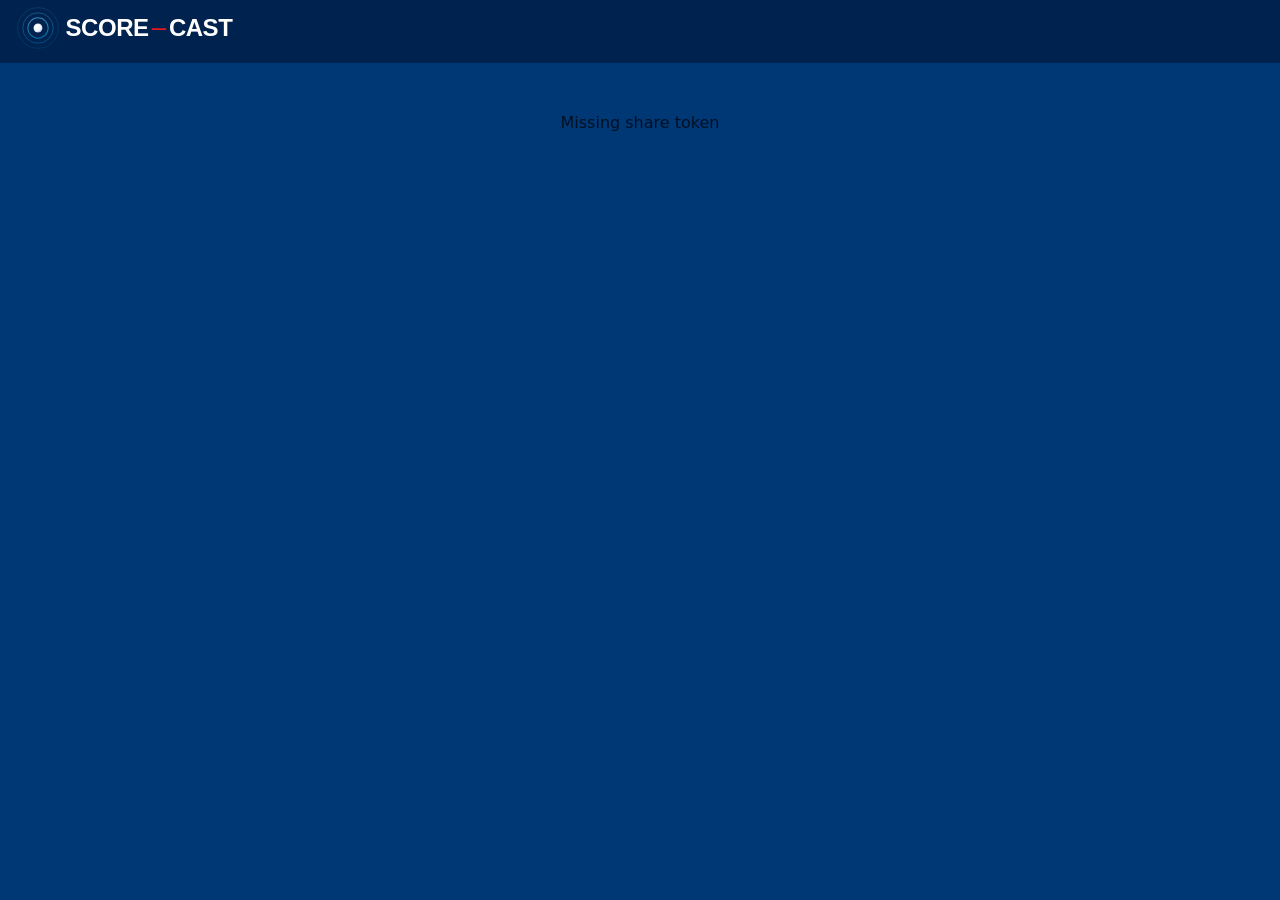
==== commit 6398d028: "Home new logo" ====
--- a/share/index.html
+++ b/share/index.html
@@ -6,8 +6,8 @@
   <base href="/share/">
   <meta name="viewport" content="width=device-width, initial-scale=1, viewport-fit=cover">
   <link rel="icon" type="image/x-icon" href="favicon.ico">
-<style>@layer properties;@layer theme,base,components,utilities;@layer theme{:root{--font-sans:ui-sans-serif, system-ui, sans-serif, "Apple Color Emoji", "Segoe UI Emoji", "Segoe UI Symbol", "Noto Color Emoji";--font-mono:ui-monospace, SFMono-Regular, Menlo, Monaco, Consolas, "Liberation Mono", "Courier New", monospace;--color-red-400:oklch(70.4% .191 22.216);--color-red-500:oklch(63.7% .237 25.331);--color-red-600:oklch(57.7% .245 27.325);--color-red-700:oklch(50.5% .213 27.518);--color-amber-400:oklch(82.8% .189 84.429);--color-amber-500:oklch(76.9% .188 70.08);--color-amber-600:oklch(66.6% .179 58.318);--color-green-500:oklch(72.3% .219 149.579);--color-green-600:oklch(62.7% .194 149.214);--color-green-700:oklch(52.7% .154 150.069);--color-black:#000;--color-white:#fff;--spacing:.25rem;--container-sm:24rem;--container-md:28rem;--container-2xl:42rem;--container-4xl:56rem;--text-xs:.75rem;--text-xs--line-height:calc(1 / .75);--text-sm:.875rem;--text-sm--line-height:calc(1.25 / .875);--text-base:1rem;--text-base--line-height:1.5 ;--text-lg:1.125rem;--text-lg--line-height:calc(1.75 / 1.125);--text-xl:1.25rem;--text-xl--line-height:calc(1.75 / 1.25);--text-2xl:1.5rem;--text-2xl--line-height:calc(2 / 1.5);--text-3xl:1.875rem;--text-3xl--line-height:1.2 ;--text-6xl:3.75rem;--text-6xl--line-height:1;--font-weight-medium:500;--font-weight-semibold:600;--font-weight-bold:700;--tracking-wide:.025em;--tracking-wider:.05em;--tracking-widest:.1em;--leading-relaxed:1.625;--radius-lg:.5rem;--radius-xl:.75rem;--radius-2xl:1rem;--drop-shadow-lg:0 4px 4px rgb(0 0 0 / .15);--animate-spin:spin 1s linear infinite;--animate-pulse:pulse 2s cubic-bezier(.4, 0, .6, 1) infinite;--animate-bounce:bounce 1s infinite;--blur-sm:8px;--default-transition-duration:.15s;--default-transition-timing-function:cubic-bezier(.4, 0, .2, 1);--default-font-family:var(--font-sans);--default-mono-font-family:var(--font-mono)}}@layer base{*,:after,:before{box-sizing:border-box;margin:0;padding:0;border:0 solid}html{line-height:1.5;-webkit-text-size-adjust:100%;tab-size:4;font-family:var(--default-font-family, ui-sans-serif, system-ui, sans-serif, "Apple Color Emoji", "Segoe UI Emoji", "Segoe UI Symbol", "Noto Color Emoji");font-feature-settings:var(--default-font-feature-settings, normal);font-variation-settings:var(--default-font-variation-settings, normal);-webkit-tap-highlight-color:transparent}}@layer utilities{}html,body{margin:0;padding:0;width:100%;min-height:100dvh;background:var(--sc-bg)}:root{--sc-safe-top:env(safe-area-inset-top, 0px)}:root{--sc-bg:#003876;--sc-text:#ffffff;--sc-panel:#002855;--sc-accent:#ffd700;--sc-accent-text:#ffd700;--sc-highlight:#ff8c00;--sc-divider:rgba(255, 255, 255, .2);--sc-brand:#4d8064}@property --tw-translate-x{syntax:"*";inherits:false;initial-value:0;}@property --tw-translate-y{syntax:"*";inherits:false;initial-value:0;}@property --tw-translate-z{syntax:"*";inherits:false;initial-value:0;}@property --tw-rotate-x{syntax:"*";inherits:false;}@property --tw-rotate-y{syntax:"*";inherits:false;}@property --tw-rotate-z{syntax:"*";inherits:false;}@property --tw-skew-x{syntax:"*";inherits:false;}@property --tw-skew-y{syntax:"*";inherits:false;}@property --tw-border-style{syntax:"*";inherits:false;initial-value:solid;}@property --tw-leading{syntax:"*";inherits:false;}@property --tw-font-weight{syntax:"*";inherits:false;}@property --tw-tracking{syntax:"*";inherits:false;}@property --tw-ordinal{syntax:"*";inherits:false;}@property --tw-slashed-zero{syntax:"*";inherits:false;}@property --tw-numeric-figure{syntax:"*";inherits:false;}@property --tw-numeric-spacing{syntax:"*";inherits:false;}@property --tw-numeric-fraction{syntax:"*";inherits:false;}@property --tw-shadow{syntax:"*";inherits:false;initial-value:0 0 #0000;}@property --tw-shadow-color{syntax:"*";inherits:false;}@property --tw-shadow-alpha{syntax:"<percentage>";inherits:false;initial-value:100%;}@property --tw-inset-shadow{syntax:"*";inherits:false;initial-value:0 0 #0000;}@property --tw-inset-shadow-color{syntax:"*";inherits:false;}@property --tw-inset-shadow-alpha{syntax:"<percentage>";inherits:false;initial-value:100%;}@property --tw-ring-color{syntax:"*";inherits:false;}@property --tw-ring-shadow{syntax:"*";inherits:false;initial-value:0 0 #0000;}@property --tw-inset-ring-color{syntax:"*";inherits:false;}@property --tw-inset-ring-shadow{syntax:"*";inherits:false;initial-value:0 0 #0000;}@property --tw-ring-inset{syntax:"*";inherits:false;}@property --tw-ring-offset-width{syntax:"<length>";inherits:false;initial-value:0px;}@property --tw-ring-offset-color{syntax:"*";inherits:false;initial-value:#fff;}@property --tw-ring-offset-shadow{syntax:"*";inherits:false;initial-value:0 0 #0000;}@property --tw-blur{syntax:"*";inherits:false;}@property --tw-brightness{syntax:"*";inherits:false;}@property --tw-contrast{syntax:"*";inherits:false;}@property --tw-grayscale{syntax:"*";inherits:false;}@property --tw-hue-rotate{syntax:"*";inherits:false;}@property --tw-invert{syntax:"*";inherits:false;}@property --tw-opacity{syntax:"*";inherits:false;}@property --tw-saturate{syntax:"*";inherits:false;}@property --tw-sepia{syntax:"*";inherits:false;}@property --tw-drop-shadow{syntax:"*";inherits:false;}@property --tw-drop-shadow-color{syntax:"*";inherits:false;}@property --tw-drop-shadow-alpha{syntax:"<percentage>";inherits:false;initial-value:100%;}@property --tw-drop-shadow-size{syntax:"*";inherits:false;}@property --tw-backdrop-blur{syntax:"*";inherits:false;}@property --tw-backdrop-brightness{syntax:"*";inherits:false;}@property --tw-backdrop-contrast{syntax:"*";inherits:false;}@property --tw-backdrop-grayscale{syntax:"*";inherits:false;}@property --tw-backdrop-hue-rotate{syntax:"*";inherits:false;}@property --tw-backdrop-invert{syntax:"*";inherits:false;}@property --tw-backdrop-opacity{syntax:"*";inherits:false;}@property --tw-backdrop-saturate{syntax:"*";inherits:false;}@property --tw-backdrop-sepia{syntax:"*";inherits:false;}@property --tw-duration{syntax:"*";inherits:false;}@layer properties{@supports ((-webkit-hyphens: none) and (not (margin-trim: inline))) or ((-moz-orient: inline) and (not (color:rgb(from red r g b)))){*,:before,:after{--tw-translate-x:0;--tw-translate-y:0;--tw-translate-z:0;--tw-rotate-x:initial;--tw-rotate-y:initial;--tw-rotate-z:initial;--tw-skew-x:initial;--tw-skew-y:initial;--tw-border-style:solid;--tw-leading:initial;--tw-font-weight:initial;--tw-tracking:initial;--tw-ordinal:initial;--tw-slashed-zero:initial;--tw-numeric-figure:initial;--tw-numeric-spacing:initial;--tw-numeric-fraction:initial;--tw-shadow:0 0 #0000;--tw-shadow-color:initial;--tw-shadow-alpha:100%;--tw-inset-shadow:0 0 #0000;--tw-inset-shadow-color:initial;--tw-inset-shadow-alpha:100%;--tw-ring-color:initial;--tw-ring-shadow:0 0 #0000;--tw-inset-ring-color:initial;--tw-inset-ring-shadow:0 0 #0000;--tw-ring-inset:initial;--tw-ring-offset-width:0px;--tw-ring-offset-color:#fff;--tw-ring-offset-shadow:0 0 #0000;--tw-blur:initial;--tw-brightness:initial;--tw-contrast:initial;--tw-grayscale:initial;--tw-hue-rotate:initial;--tw-invert:initial;--tw-opacity:initial;--tw-saturate:initial;--tw-sepia:initial;--tw-drop-shadow:initial;--tw-drop-shadow-color:initial;--tw-drop-shadow-alpha:100%;--tw-drop-shadow-size:initial;--tw-backdrop-blur:initial;--tw-backdrop-brightness:initial;--tw-backdrop-contrast:initial;--tw-backdrop-grayscale:initial;--tw-backdrop-hue-rotate:initial;--tw-backdrop-invert:initial;--tw-backdrop-opacity:initial;--tw-backdrop-saturate:initial;--tw-backdrop-sepia:initial;--tw-duration:initial}}}</style><link rel="stylesheet" href="styles-PV53B76V.css" media="print" onload="this.media='all'"><noscript><link rel="stylesheet" href="styles-PV53B76V.css"></noscript></head>
+<style>@layer properties;@layer theme,base,components,utilities;@layer theme{:root{--font-sans:ui-sans-serif, system-ui, sans-serif, "Apple Color Emoji", "Segoe UI Emoji", "Segoe UI Symbol", "Noto Color Emoji";--font-mono:ui-monospace, SFMono-Regular, Menlo, Monaco, Consolas, "Liberation Mono", "Courier New", monospace;--color-red-400:oklch(70.4% .191 22.216);--color-red-500:oklch(63.7% .237 25.331);--color-red-600:oklch(57.7% .245 27.325);--color-red-700:oklch(50.5% .213 27.518);--color-amber-400:oklch(82.8% .189 84.429);--color-amber-500:oklch(76.9% .188 70.08);--color-amber-600:oklch(66.6% .179 58.318);--color-green-500:oklch(72.3% .219 149.579);--color-green-600:oklch(62.7% .194 149.214);--color-green-700:oklch(52.7% .154 150.069);--color-black:#000;--color-white:#fff;--spacing:.25rem;--container-sm:24rem;--container-md:28rem;--container-2xl:42rem;--container-4xl:56rem;--text-xs:.75rem;--text-xs--line-height:calc(1 / .75);--text-sm:.875rem;--text-sm--line-height:calc(1.25 / .875);--text-base:1rem;--text-base--line-height:1.5 ;--text-lg:1.125rem;--text-lg--line-height:calc(1.75 / 1.125);--text-xl:1.25rem;--text-xl--line-height:calc(1.75 / 1.25);--text-2xl:1.5rem;--text-2xl--line-height:calc(2 / 1.5);--text-3xl:1.875rem;--text-3xl--line-height:1.2 ;--text-6xl:3.75rem;--text-6xl--line-height:1;--font-weight-medium:500;--font-weight-semibold:600;--font-weight-bold:700;--tracking-wide:.025em;--tracking-wider:.05em;--tracking-widest:.1em;--leading-relaxed:1.625;--radius-lg:.5rem;--radius-xl:.75rem;--radius-2xl:1rem;--drop-shadow-lg:0 4px 4px rgb(0 0 0 / .15);--animate-spin:spin 1s linear infinite;--animate-pulse:pulse 2s cubic-bezier(.4, 0, .6, 1) infinite;--animate-bounce:bounce 1s infinite;--blur-sm:8px;--default-transition-duration:.15s;--default-transition-timing-function:cubic-bezier(.4, 0, .2, 1);--default-font-family:var(--font-sans);--default-mono-font-family:var(--font-mono)}}@layer base{*,:after,:before{box-sizing:border-box;margin:0;padding:0;border:0 solid}html{line-height:1.5;-webkit-text-size-adjust:100%;tab-size:4;font-family:var(--default-font-family, ui-sans-serif, system-ui, sans-serif, "Apple Color Emoji", "Segoe UI Emoji", "Segoe UI Symbol", "Noto Color Emoji");font-feature-settings:var(--default-font-feature-settings, normal);font-variation-settings:var(--default-font-variation-settings, normal);-webkit-tap-highlight-color:transparent}}@layer utilities{}html,body{margin:0;padding:0;width:100%;min-height:100dvh;background:var(--sc-bg)}:root{--sc-safe-top:env(safe-area-inset-top, 0px)}:root{--sc-bg:#003876;--sc-text:#ffffff;--sc-panel:#002855;--sc-accent:#ffd700;--sc-accent-text:#ffd700;--sc-highlight:#ff8c00;--sc-divider:rgba(255, 255, 255, .2);--sc-brand:#003876}@property --tw-translate-x{syntax:"*";inherits:false;initial-value:0;}@property --tw-translate-y{syntax:"*";inherits:false;initial-value:0;}@property --tw-translate-z{syntax:"*";inherits:false;initial-value:0;}@property --tw-rotate-x{syntax:"*";inherits:false;}@property --tw-rotate-y{syntax:"*";inherits:false;}@property --tw-rotate-z{syntax:"*";inherits:false;}@property --tw-skew-x{syntax:"*";inherits:false;}@property --tw-skew-y{syntax:"*";inherits:false;}@property --tw-border-style{syntax:"*";inherits:false;initial-value:solid;}@property --tw-leading{syntax:"*";inherits:false;}@property --tw-font-weight{syntax:"*";inherits:false;}@property --tw-tracking{syntax:"*";inherits:false;}@property --tw-ordinal{syntax:"*";inherits:false;}@property --tw-slashed-zero{syntax:"*";inherits:false;}@property --tw-numeric-figure{syntax:"*";inherits:false;}@property --tw-numeric-spacing{syntax:"*";inherits:false;}@property --tw-numeric-fraction{syntax:"*";inherits:false;}@property --tw-shadow{syntax:"*";inherits:false;initial-value:0 0 #0000;}@property --tw-shadow-color{syntax:"*";inherits:false;}@property --tw-shadow-alpha{syntax:"<percentage>";inherits:false;initial-value:100%;}@property --tw-inset-shadow{syntax:"*";inherits:false;initial-value:0 0 #0000;}@property --tw-inset-shadow-color{syntax:"*";inherits:false;}@property --tw-inset-shadow-alpha{syntax:"<percentage>";inherits:false;initial-value:100%;}@property --tw-ring-color{syntax:"*";inherits:false;}@property --tw-ring-shadow{syntax:"*";inherits:false;initial-value:0 0 #0000;}@property --tw-inset-ring-color{syntax:"*";inherits:false;}@property --tw-inset-ring-shadow{syntax:"*";inherits:false;initial-value:0 0 #0000;}@property --tw-ring-inset{syntax:"*";inherits:false;}@property --tw-ring-offset-width{syntax:"<length>";inherits:false;initial-value:0px;}@property --tw-ring-offset-color{syntax:"*";inherits:false;initial-value:#fff;}@property --tw-ring-offset-shadow{syntax:"*";inherits:false;initial-value:0 0 #0000;}@property --tw-blur{syntax:"*";inherits:false;}@property --tw-brightness{syntax:"*";inherits:false;}@property --tw-contrast{syntax:"*";inherits:false;}@property --tw-grayscale{syntax:"*";inherits:false;}@property --tw-hue-rotate{syntax:"*";inherits:false;}@property --tw-invert{syntax:"*";inherits:false;}@property --tw-opacity{syntax:"*";inherits:false;}@property --tw-saturate{syntax:"*";inherits:false;}@property --tw-sepia{syntax:"*";inherits:false;}@property --tw-drop-shadow{syntax:"*";inherits:false;}@property --tw-drop-shadow-color{syntax:"*";inherits:false;}@property --tw-drop-shadow-alpha{syntax:"<percentage>";inherits:false;initial-value:100%;}@property --tw-drop-shadow-size{syntax:"*";inherits:false;}@property --tw-backdrop-blur{syntax:"*";inherits:false;}@property --tw-backdrop-brightness{syntax:"*";inherits:false;}@property --tw-backdrop-contrast{syntax:"*";inherits:false;}@property --tw-backdrop-grayscale{syntax:"*";inherits:false;}@property --tw-backdrop-hue-rotate{syntax:"*";inherits:false;}@property --tw-backdrop-invert{syntax:"*";inherits:false;}@property --tw-backdrop-opacity{syntax:"*";inherits:false;}@property --tw-backdrop-saturate{syntax:"*";inherits:false;}@property --tw-backdrop-sepia{syntax:"*";inherits:false;}@property --tw-duration{syntax:"*";inherits:false;}@layer properties{@supports ((-webkit-hyphens: none) and (not (margin-trim: inline))) or ((-moz-orient: inline) and (not (color:rgb(from red r g b)))){*,:before,:after{--tw-translate-x:0;--tw-translate-y:0;--tw-translate-z:0;--tw-rotate-x:initial;--tw-rotate-y:initial;--tw-rotate-z:initial;--tw-skew-x:initial;--tw-skew-y:initial;--tw-border-style:solid;--tw-leading:initial;--tw-font-weight:initial;--tw-tracking:initial;--tw-ordinal:initial;--tw-slashed-zero:initial;--tw-numeric-figure:initial;--tw-numeric-spacing:initial;--tw-numeric-fraction:initial;--tw-shadow:0 0 #0000;--tw-shadow-color:initial;--tw-shadow-alpha:100%;--tw-inset-shadow:0 0 #0000;--tw-inset-shadow-color:initial;--tw-inset-shadow-alpha:100%;--tw-ring-color:initial;--tw-ring-shadow:0 0 #0000;--tw-inset-ring-color:initial;--tw-inset-ring-shadow:0 0 #0000;--tw-ring-inset:initial;--tw-ring-offset-width:0px;--tw-ring-offset-color:#fff;--tw-ring-offset-shadow:0 0 #0000;--tw-blur:initial;--tw-brightness:initial;--tw-contrast:initial;--tw-grayscale:initial;--tw-hue-rotate:initial;--tw-invert:initial;--tw-opacity:initial;--tw-saturate:initial;--tw-sepia:initial;--tw-drop-shadow:initial;--tw-drop-shadow-color:initial;--tw-drop-shadow-alpha:100%;--tw-drop-shadow-size:initial;--tw-backdrop-blur:initial;--tw-backdrop-brightness:initial;--tw-backdrop-contrast:initial;--tw-backdrop-grayscale:initial;--tw-backdrop-hue-rotate:initial;--tw-backdrop-invert:initial;--tw-backdrop-opacity:initial;--tw-backdrop-saturate:initial;--tw-backdrop-sepia:initial;--tw-duration:initial}}}</style><link rel="stylesheet" href="styles-H2T5O2OO.css" media="print" onload="this.media='all'"><noscript><link rel="stylesheet" href="styles-H2T5O2OO.css"></noscript></head>
 <body>
   <app-root></app-root>
-<link rel="modulepreload" href="chunk-TXUHPJGD.js"><script src="main-CJ2S4WBA.js" type="module"></script></body>
+<link rel="modulepreload" href="chunk-TXUHPJGD.js"><script src="main-UQS3VJOO.js" type="module"></script></body>
 </html>
--- a/share/styles-H2T5O2OO.css
+++ b/share/styles-H2T5O2OO.css
@@ -0,0 +1 @@
+@layer properties;@layer theme,base,components,utilities;@layer theme{:root,:host{--font-sans: ui-sans-serif, system-ui, sans-serif, "Apple Color Emoji", "Segoe UI Emoji", "Segoe UI Symbol", "Noto Color Emoji";--font-mono: ui-monospace, SFMono-Regular, Menlo, Monaco, Consolas, "Liberation Mono", "Courier New", monospace;--color-red-400: oklch(70.4% .191 22.216);--color-red-500: oklch(63.7% .237 25.331);--color-red-600: oklch(57.7% .245 27.325);--color-red-700: oklch(50.5% .213 27.518);--color-amber-400: oklch(82.8% .189 84.429);--color-amber-500: oklch(76.9% .188 70.08);--color-amber-600: oklch(66.6% .179 58.318);--color-green-500: oklch(72.3% .219 149.579);--color-green-600: oklch(62.7% .194 149.214);--color-green-700: oklch(52.7% .154 150.069);--color-black: #000;--color-white: #fff;--spacing: .25rem;--container-sm: 24rem;--container-md: 28rem;--container-2xl: 42rem;--container-4xl: 56rem;--text-xs: .75rem;--text-xs--line-height: calc(1 / .75);--text-sm: .875rem;--text-sm--line-height: calc(1.25 / .875);--text-base: 1rem;--text-base--line-height: 1.5 ;--text-lg: 1.125rem;--text-lg--line-height: calc(1.75 / 1.125);--text-xl: 1.25rem;--text-xl--line-height: calc(1.75 / 1.25);--text-2xl: 1.5rem;--text-2xl--line-height: calc(2 / 1.5);--text-3xl: 1.875rem;--text-3xl--line-height: 1.2 ;--text-6xl: 3.75rem;--text-6xl--line-height: 1;--font-weight-medium: 500;--font-weight-semibold: 600;--font-weight-bold: 700;--tracking-wide: .025em;--tracking-wider: .05em;--tracking-widest: .1em;--leading-relaxed: 1.625;--radius-lg: .5rem;--radius-xl: .75rem;--radius-2xl: 1rem;--drop-shadow-lg: 0 4px 4px rgb(0 0 0 / .15);--animate-spin: spin 1s linear infinite;--animate-pulse: pulse 2s cubic-bezier(.4, 0, .6, 1) infinite;--animate-bounce: bounce 1s infinite;--blur-sm: 8px;--default-transition-duration: .15s;--default-transition-timing-function: cubic-bezier(.4, 0, .2, 1);--default-font-family: var(--font-sans);--default-mono-font-family: var(--font-mono)}}@layer base{*,:after,:before,::backdrop,::file-selector-button{box-sizing:border-box;margin:0;padding:0;border:0 solid}html,:host{line-height:1.5;-webkit-text-size-adjust:100%;tab-size:4;font-family:var(--default-font-family, ui-sans-serif, system-ui, sans-serif, "Apple Color Emoji", "Segoe UI Emoji", "Segoe UI Symbol", "Noto Color Emoji");font-feature-settings:var(--default-font-feature-settings, normal);font-variation-settings:var(--default-font-variation-settings, normal);-webkit-tap-highlight-color:transparent}hr{height:0;color:inherit;border-top-width:1px}abbr:where([title]){-webkit-text-decoration:underline dotted;text-decoration:underline dotted}h1,h2,h3,h4,h5,h6{font-size:inherit;font-weight:inherit}a{color:inherit;-webkit-text-decoration:inherit;text-decoration:inherit}b,strong{font-weight:bolder}code,kbd,samp,pre{font-family:var(--default-mono-font-family, ui-monospace, SFMono-Regular, Menlo, Monaco, Consolas, "Liberation Mono", "Courier New", monospace);font-feature-settings:var(--default-mono-font-feature-settings, normal);font-variation-settings:var(--default-mono-font-variation-settings, normal);font-size:1em}small{font-size:80%}sub,sup{font-size:75%;line-height:0;position:relative;vertical-align:baseline}sub{bottom:-.25em}sup{top:-.5em}table{text-indent:0;border-color:inherit;border-collapse:collapse}:-moz-focusring{outline:auto}progress{vertical-align:baseline}summary{display:list-item}ol,ul,menu{list-style:none}img,svg,video,canvas,audio,iframe,embed,object{display:block;vertical-align:middle}img,video{max-width:100%;height:auto}button,input,select,optgroup,textarea,::file-selector-button{font:inherit;font-feature-settings:inherit;font-variation-settings:inherit;letter-spacing:inherit;color:inherit;border-radius:0;background-color:transparent;opacity:1}:where(select:is([multiple],[size])) optgroup{font-weight:bolder}:where(select:is([multiple],[size])) optgroup option{padding-inline-start:20px}::file-selector-button{margin-inline-end:4px}::placeholder{opacity:1}@supports (not (-webkit-appearance: -apple-pay-button)) or (contain-intrinsic-size: 1px){::placeholder{color:currentcolor}@supports (color: color-mix(in lab,red,red)){::placeholder{color:color-mix(in oklab,currentcolor 50%,transparent)}}}textarea{resize:vertical}::-webkit-search-decoration{-webkit-appearance:none}::-webkit-date-and-time-value{min-height:1lh;text-align:inherit}::-webkit-datetime-edit{display:inline-flex}::-webkit-datetime-edit-fields-wrapper{padding:0}::-webkit-datetime-edit,::-webkit-datetime-edit-year-field,::-webkit-datetime-edit-month-field,::-webkit-datetime-edit-day-field,::-webkit-datetime-edit-hour-field,::-webkit-datetime-edit-minute-field,::-webkit-datetime-edit-second-field,::-webkit-datetime-edit-millisecond-field,::-webkit-datetime-edit-meridiem-field{padding-block:0}::-webkit-calendar-picker-indicator{line-height:1}:-moz-ui-invalid{box-shadow:none}button,input:where([type=button],[type=reset],[type=submit]),::file-selector-button{appearance:button}::-webkit-inner-spin-button,::-webkit-outer-spin-button{height:auto}[hidden]:where(:not([hidden=until-found])){display:none!important}}@layer utilities{.pointer-events-none{pointer-events:none}.visible{visibility:visible}.absolute{position:absolute}.fixed{position:fixed}.relative{position:relative}.static{position:static}.inset-0{inset:calc(var(--spacing) * 0)}.top-0{top:calc(var(--spacing) * 0)}.top-1\/2{top:50%}.top-3{top:calc(var(--spacing) * 3)}.top-full{top:100%}.right-0{right:calc(var(--spacing) * 0)}.right-3{right:calc(var(--spacing) * 3)}.bottom-0{bottom:calc(var(--spacing) * 0)}.z-10{z-index:10}.z-20{z-index:20}.z-30{z-index:30}.z-40{z-index:40}.z-50{z-index:50}.order-1{order:1}.order-2{order:2}.order-3{order:3}.order-4{order:4}.col-span-5{grid-column:span 5 / span 5}.col-span-full{grid-column:1 / -1}.col-start-1{grid-column-start:1}.row-span-2{grid-row:span 2 / span 2}.row-start-2{grid-row-start:2}.container{width:100%}@media(width>=40rem){.container{max-width:40rem}}@media(width>=48rem){.container{max-width:48rem}}@media(width>=64rem){.container{max-width:64rem}}@media(width>=80rem){.container{max-width:80rem}}@media(width>=96rem){.container{max-width:96rem}}.mt-1{margin-top:calc(var(--spacing) * 1)}.mt-2{margin-top:calc(var(--spacing) * 2)}.mt-3{margin-top:calc(var(--spacing) * 3)}.mt-4{margin-top:calc(var(--spacing) * 4)}.mt-6{margin-top:calc(var(--spacing) * 6)}.mt-8{margin-top:calc(var(--spacing) * 8)}.mt-12{margin-top:calc(var(--spacing) * 12)}.mr-auto{margin-right:auto}.mb-2{margin-bottom:calc(var(--spacing) * 2)}.mb-4{margin-bottom:calc(var(--spacing) * 4)}.ml-2{margin-left:calc(var(--spacing) * 2)}.ml-auto{margin-left:auto}.block{display:block}.flex{display:flex}.grid{display:grid}.inline{display:inline}.inline-block{display:inline-block}.inline-flex{display:inline-flex}.inline-grid{display:inline-grid}.table{display:table}.h-3{height:calc(var(--spacing) * 3)}.h-4{height:calc(var(--spacing) * 4)}.h-5{height:calc(var(--spacing) * 5)}.h-6{height:calc(var(--spacing) * 6)}.h-7{height:calc(var(--spacing) * 7)}.h-12{height:calc(var(--spacing) * 12)}.h-40{height:calc(var(--spacing) * 40)}.h-80{height:calc(var(--spacing) * 80)}.h-\[38px\]{height:38px}.h-dvh{height:100dvh}.h-full{height:100%}.max-h-36{max-height:calc(var(--spacing) * 36)}.max-h-48{max-height:calc(var(--spacing) * 48)}.max-h-\[20vh\]{max-height:20vh}.min-h-0{min-height:calc(var(--spacing) * 0)}.min-h-full{min-height:100%}.w-3{width:calc(var(--spacing) * 3)}.w-4{width:calc(var(--spacing) * 4)}.w-5{width:calc(var(--spacing) * 5)}.w-6{width:calc(var(--spacing) * 6)}.w-12{width:calc(var(--spacing) * 12)}.w-16{width:calc(var(--spacing) * 16)}.w-18{width:calc(var(--spacing) * 18)}.w-20{width:calc(var(--spacing) * 20)}.w-40{width:calc(var(--spacing) * 40)}.w-64{width:calc(var(--spacing) * 64)}.w-80{width:calc(var(--spacing) * 80)}.w-full{width:100%}.w-px{width:1px}.max-w-2xl{max-width:var(--container-2xl)}.max-w-4xl{max-width:var(--container-4xl)}.max-w-md{max-width:var(--container-md)}.max-w-sm{max-width:var(--container-sm)}.min-w-0{min-width:calc(var(--spacing) * 0)}.min-w-\[200px\]{min-width:200px}.flex-1{flex:1}.shrink-0{flex-shrink:0}.-translate-y-1\/2{--tw-translate-y: -50% ;translate:var(--tw-translate-x) var(--tw-translate-y)}.rotate-180{rotate:180deg}.transform{transform:var(--tw-rotate-x,) var(--tw-rotate-y,) var(--tw-rotate-z,) var(--tw-skew-x,) var(--tw-skew-y,)}.animate-bounce{animation:var(--animate-bounce)}.animate-pulse{animation:var(--animate-pulse)}.animate-spin{animation:var(--animate-spin)}.cursor-pointer{cursor:pointer}.grid-cols-1{grid-template-columns:repeat(1,minmax(0,1fr))}.grid-cols-2{grid-template-columns:repeat(2,minmax(0,1fr))}.grid-cols-subgrid{grid-template-columns:subgrid}.flex-col{flex-direction:column}.flex-wrap{flex-wrap:wrap}.items-center{align-items:center}.items-start{align-items:flex-start}.justify-between{justify-content:space-between}.justify-center{justify-content:center}.justify-end{justify-content:flex-end}.gap-1{gap:calc(var(--spacing) * 1)}.gap-2{gap:calc(var(--spacing) * 2)}.gap-3{gap:calc(var(--spacing) * 3)}.gap-4{gap:calc(var(--spacing) * 4)}.gap-6{gap:calc(var(--spacing) * 6)}.gap-px{gap:1px}.gap-x-3{column-gap:calc(var(--spacing) * 3)}.gap-y-2{row-gap:calc(var(--spacing) * 2)}.self-end{align-self:flex-end}.self-start{align-self:flex-start}.justify-self-end{justify-self:flex-end}.justify-self-start{justify-self:flex-start}.truncate{overflow:hidden;text-overflow:ellipsis;white-space:nowrap}.overflow-hidden{overflow:hidden}.overflow-x-auto{overflow-x:auto}.overflow-y-auto{overflow-y:auto}.rounded{border-radius:.25rem}.rounded-2xl{border-radius:var(--radius-2xl)}.rounded-full{border-radius:calc(infinity * 1px)}.rounded-lg{border-radius:var(--radius-lg)}.rounded-xl{border-radius:var(--radius-xl)}.border{border-style:var(--tw-border-style);border-width:1px}.border-2{border-style:var(--tw-border-style);border-width:2px}.border-4{border-style:var(--tw-border-style);border-width:4px}.border-t{border-top-style:var(--tw-border-style);border-top-width:1px}.border-b{border-bottom-style:var(--tw-border-style);border-bottom-width:1px}.border-dashed{--tw-border-style: dashed;border-style:dashed}.border-\[var\(--sc-accent\)\]{border-color:var(--sc-accent)}.border-\[var\(--sc-divider\)\]{border-color:var(--sc-divider)}.border-\[var\(--sc-highlight\)\]{border-color:var(--sc-highlight)}.border-transparent{border-color:transparent}.border-t-\[var\(--sc-accent\)\]{border-top-color:var(--sc-accent)}.bg-\[var\(--sc-accent\)\]{background-color:var(--sc-accent)}.bg-\[var\(--sc-accent\)\]\/20{background-color:var(--sc-accent)}@supports (color: color-mix(in lab,red,red)){.bg-\[var\(--sc-accent\)\]\/20{background-color:color-mix(in oklab,var(--sc-accent) 20%,transparent)}}.bg-\[var\(--sc-bg\)\]{background-color:var(--sc-bg)}.bg-\[var\(--sc-divider\)\]{background-color:var(--sc-divider)}.bg-\[var\(--sc-panel\)\]{background-color:var(--sc-panel)}.bg-amber-500{background-color:var(--color-amber-500)}.bg-black\/40{background-color:color-mix(in srgb,#000 40%,transparent)}@supports (color: color-mix(in lab,red,red)){.bg-black\/40{background-color:color-mix(in oklab,var(--color-black) 40%,transparent)}}.bg-black\/50{background-color:color-mix(in srgb,#000 50%,transparent)}@supports (color: color-mix(in lab,red,red)){.bg-black\/50{background-color:color-mix(in oklab,var(--color-black) 50%,transparent)}}.bg-black\/60{background-color:color-mix(in srgb,#000 60%,transparent)}@supports (color: color-mix(in lab,red,red)){.bg-black\/60{background-color:color-mix(in oklab,var(--color-black) 60%,transparent)}}.bg-black\/70{background-color:color-mix(in srgb,#000 70%,transparent)}@supports (color: color-mix(in lab,red,red)){.bg-black\/70{background-color:color-mix(in oklab,var(--color-black) 70%,transparent)}}.bg-green-600{background-color:var(--color-green-600)}.bg-red-500{background-color:var(--color-red-500)}.bg-red-600{background-color:var(--color-red-600)}.bg-transparent{background-color:transparent}.bg-white{background-color:var(--color-white)}.bg-white\/10{background-color:color-mix(in srgb,#fff 10%,transparent)}@supports (color: color-mix(in lab,red,red)){.bg-white\/10{background-color:color-mix(in oklab,var(--color-white) 10%,transparent)}}.p-2{padding:calc(var(--spacing) * 2)}.p-3{padding:calc(var(--spacing) * 3)}.p-4{padding:calc(var(--spacing) * 4)}.p-6{padding:calc(var(--spacing) * 6)}.px-1{padding-inline:calc(var(--spacing) * 1)}.px-2{padding-inline:calc(var(--spacing) * 2)}.px-3{padding-inline:calc(var(--spacing) * 3)}.px-4{padding-inline:calc(var(--spacing) * 4)}.px-6{padding-inline:calc(var(--spacing) * 6)}.px-8{padding-inline:calc(var(--spacing) * 8)}.px-12{padding-inline:calc(var(--spacing) * 12)}.py-0\.5{padding-block:calc(var(--spacing) * .5)}.py-1{padding-block:calc(var(--spacing) * 1)}.py-1\.5{padding-block:calc(var(--spacing) * 1.5)}.py-2{padding-block:calc(var(--spacing) * 2)}.py-3{padding-block:calc(var(--spacing) * 3)}.py-4{padding-block:calc(var(--spacing) * 4)}.py-6{padding-block:calc(var(--spacing) * 6)}.py-8{padding-block:calc(var(--spacing) * 8)}.py-\[3\.75rem\]{padding-block:3.75rem}.py-\[min\(3\.75rem\,4vh\)\]{padding-block:min(3.75rem,4vh)}.pt-1{padding-top:calc(var(--spacing) * 1)}.pt-3{padding-top:calc(var(--spacing) * 3)}.pt-4{padding-top:calc(var(--spacing) * 4)}.pt-\[calc\(var\(--sc-safe-top\)\+2px\)\]{padding-top:calc(var(--sc-safe-top) + 2px)}.pt-\[var\(--sc-safe-top\)\]{padding-top:var(--sc-safe-top)}.pr-1{padding-right:calc(var(--spacing) * 1)}.pr-10{padding-right:calc(var(--spacing) * 10)}.pb-2{padding-bottom:calc(var(--spacing) * 2)}.pb-4{padding-bottom:calc(var(--spacing) * 4)}.pb-6{padding-bottom:calc(var(--spacing) * 6)}.pb-8{padding-bottom:calc(var(--spacing) * 8)}.pb-\[calc\(var\(--sc-safe-bottom\,0px\)\+1\.5rem\+0\.5rem\)\]{padding-bottom:calc(var(--sc-safe-bottom,0px) + 1.5rem + .5rem)}.pl-1{padding-left:calc(var(--spacing) * 1)}.text-center{text-align:center}.text-left{text-align:left}.text-right{text-align:right}.font-mono{font-family:var(--font-mono)}.text-2xl{font-size:var(--text-2xl);line-height:var(--tw-leading, var(--text-2xl--line-height))}.text-3xl{font-size:var(--text-3xl);line-height:var(--tw-leading, var(--text-3xl--line-height))}.text-6xl{font-size:var(--text-6xl);line-height:var(--tw-leading, var(--text-6xl--line-height))}.text-base{font-size:var(--text-base);line-height:var(--tw-leading, var(--text-base--line-height))}.text-games{font-size:8rem;line-height:var(--tw-leading, .8)}.text-lg{font-size:var(--text-lg);line-height:var(--tw-leading, var(--text-lg--line-height))}.text-sm{font-size:var(--text-sm);line-height:var(--tw-leading, var(--text-sm--line-height))}.text-xl{font-size:var(--text-xl);line-height:var(--tw-leading, var(--text-xl--line-height))}.text-xs{font-size:var(--text-xs);line-height:var(--tw-leading, var(--text-xs--line-height))}.text-\[10px\]{font-size:10px}.leading-none{--tw-leading: 1;line-height:1}.leading-relaxed{--tw-leading: var(--leading-relaxed);line-height:var(--leading-relaxed)}.font-bold{--tw-font-weight: var(--font-weight-bold);font-weight:var(--font-weight-bold)}.font-medium{--tw-font-weight: var(--font-weight-medium);font-weight:var(--font-weight-medium)}.font-semibold{--tw-font-weight: var(--font-weight-semibold);font-weight:var(--font-weight-semibold)}.tracking-wide{--tw-tracking: var(--tracking-wide);letter-spacing:var(--tracking-wide)}.tracking-wider{--tw-tracking: var(--tracking-wider);letter-spacing:var(--tracking-wider)}.tracking-widest{--tw-tracking: var(--tracking-widest);letter-spacing:var(--tracking-widest)}.text-balance{text-wrap:balance}.whitespace-nowrap{white-space:nowrap}.text-\[var\(--sc-accent\)\]{color:var(--sc-accent)}.text-\[var\(--sc-accent-text\)\]{color:var(--sc-accent-text)}.text-\[var\(--sc-bg\)\]{color:var(--sc-bg)}.text-\[var\(--sc-highlight\)\]{color:var(--sc-highlight)}.text-\[var\(--sc-text\)\]{color:var(--sc-text)}.text-amber-400{color:var(--color-amber-400)}.text-green-500{color:var(--color-green-500)}.text-red-400{color:var(--color-red-400)}.text-red-500{color:var(--color-red-500)}.text-white{color:var(--color-white)}.uppercase{text-transform:uppercase}.tabular-nums{--tw-numeric-spacing: tabular-nums;font-variant-numeric:var(--tw-ordinal,) var(--tw-slashed-zero,) var(--tw-numeric-figure,) var(--tw-numeric-spacing,) var(--tw-numeric-fraction,)}.line-through{text-decoration-line:line-through}.accent-\[var\(--sc-accent\)\]{accent-color:var(--sc-accent)}.opacity-30{opacity:30%}.opacity-40{opacity:40%}.opacity-50{opacity:50%}.opacity-60{opacity:60%}.opacity-70{opacity:70%}.opacity-80{opacity:80%}.shadow{--tw-shadow: 0 1px 3px 0 var(--tw-shadow-color, rgb(0 0 0 / .1)), 0 1px 2px -1px var(--tw-shadow-color, rgb(0 0 0 / .1));box-shadow:var(--tw-inset-shadow),var(--tw-inset-ring-shadow),var(--tw-ring-offset-shadow),var(--tw-ring-shadow),var(--tw-shadow)}.shadow-2xl{--tw-shadow: 0 25px 50px -12px var(--tw-shadow-color, rgb(0 0 0 / .25));box-shadow:var(--tw-inset-shadow),var(--tw-inset-ring-shadow),var(--tw-ring-offset-shadow),var(--tw-ring-shadow),var(--tw-shadow)}.shadow-lg{--tw-shadow: 0 10px 15px -3px var(--tw-shadow-color, rgb(0 0 0 / .1)), 0 4px 6px -4px var(--tw-shadow-color, rgb(0 0 0 / .1));box-shadow:var(--tw-inset-shadow),var(--tw-inset-ring-shadow),var(--tw-ring-offset-shadow),var(--tw-ring-shadow),var(--tw-shadow)}.ring,.ring-1{--tw-ring-shadow: var(--tw-ring-inset,) 0 0 0 calc(1px + var(--tw-ring-offset-width)) var(--tw-ring-color, currentcolor);box-shadow:var(--tw-inset-shadow),var(--tw-inset-ring-shadow),var(--tw-ring-offset-shadow),var(--tw-ring-shadow),var(--tw-shadow)}.ring-\[var\(--sc-divider\)\]{--tw-ring-color: var(--sc-divider)}.drop-shadow-lg{--tw-drop-shadow-size: drop-shadow(0 4px 4px var(--tw-drop-shadow-color, rgb(0 0 0 / .15)));--tw-drop-shadow: drop-shadow(var(--drop-shadow-lg));filter:var(--tw-blur,) var(--tw-brightness,) var(--tw-contrast,) var(--tw-grayscale,) var(--tw-hue-rotate,) var(--tw-invert,) var(--tw-saturate,) var(--tw-sepia,) var(--tw-drop-shadow,)}.filter{filter:var(--tw-blur,) var(--tw-brightness,) var(--tw-contrast,) var(--tw-grayscale,) var(--tw-hue-rotate,) var(--tw-invert,) var(--tw-saturate,) var(--tw-sepia,) var(--tw-drop-shadow,)}.backdrop-blur-sm{--tw-backdrop-blur: blur(var(--blur-sm));-webkit-backdrop-filter:var(--tw-backdrop-blur,) var(--tw-backdrop-brightness,) var(--tw-backdrop-contrast,) var(--tw-backdrop-grayscale,) var(--tw-backdrop-hue-rotate,) var(--tw-backdrop-invert,) var(--tw-backdrop-opacity,) var(--tw-backdrop-saturate,) var(--tw-backdrop-sepia,);backdrop-filter:var(--tw-backdrop-blur,) var(--tw-backdrop-brightness,) var(--tw-backdrop-contrast,) var(--tw-backdrop-grayscale,) var(--tw-backdrop-hue-rotate,) var(--tw-backdrop-invert,) var(--tw-backdrop-opacity,) var(--tw-backdrop-saturate,) var(--tw-backdrop-sepia,)}.transition{transition-property:color,background-color,border-color,outline-color,text-decoration-color,fill,stroke,--tw-gradient-from,--tw-gradient-via,--tw-gradient-to,opacity,box-shadow,transform,translate,scale,rotate,filter,-webkit-backdrop-filter,backdrop-filter,display,content-visibility,overlay,pointer-events;transition-timing-function:var(--tw-ease, var(--default-transition-timing-function));transition-duration:var(--tw-duration, var(--default-transition-duration))}.transition-colors{transition-property:color,background-color,border-color,outline-color,text-decoration-color,fill,stroke,--tw-gradient-from,--tw-gradient-via,--tw-gradient-to;transition-timing-function:var(--tw-ease, var(--default-transition-timing-function));transition-duration:var(--tw-duration, var(--default-transition-duration))}.transition-opacity{transition-property:opacity;transition-timing-function:var(--tw-ease, var(--default-transition-timing-function));transition-duration:var(--tw-duration, var(--default-transition-duration))}.transition-transform{transition-property:transform,translate,scale,rotate;transition-timing-function:var(--tw-ease, var(--default-transition-timing-function));transition-duration:var(--tw-duration, var(--default-transition-duration))}.duration-300{--tw-duration: .3s;transition-duration:.3s}.outline-none{--tw-outline-style: none;outline-style:none}.select-none{-webkit-user-select:none;user-select:none}.placeholder\:opacity-40::placeholder{opacity:40%}@media(hover:hover){.hover\:bg-red-500\/10:hover{background-color:color-mix(in srgb,oklch(63.7% .237 25.331) 10%,transparent)}@supports (color: color-mix(in lab,red,red)){.hover\:bg-red-500\/10:hover{background-color:color-mix(in oklab,var(--color-red-500) 10%,transparent)}}}@media(hover:hover){.hover\:bg-white\/10:hover{background-color:color-mix(in srgb,#fff 10%,transparent)}@supports (color: color-mix(in lab,red,red)){.hover\:bg-white\/10:hover{background-color:color-mix(in oklab,var(--color-white) 10%,transparent)}}}@media(hover:hover){.hover\:opacity-80:hover{opacity:80%}}@media(hover:hover){.hover\:opacity-100:hover{opacity:100%}}.focus\:border-\[var\(--sc-highlight\)\]:focus{border-color:var(--sc-highlight)}.active\:bg-amber-600:active{background-color:var(--color-amber-600)}.active\:bg-green-700:active{background-color:var(--color-green-700)}.active\:bg-red-700:active{background-color:var(--color-red-700)}.active\:opacity-70:active{opacity:70%}.active\:opacity-80:active{opacity:80%}.active\:opacity-100:active{opacity:100%}.disabled\:text-\[var\(--sc-disabled-text\,rgba\(255\,255\,255\,0\.4\)\)\]:disabled{color:var(--sc-disabled-text,rgba(255,255,255,.4))}.disabled\:opacity-30:disabled{opacity:30%}.disabled\:opacity-40:disabled{opacity:40%}.disabled\:opacity-50:disabled{opacity:50%}@media(orientation:landscape){.landscape\:order-none{order:0}}@media(orientation:landscape){.landscape\:col-span-3{grid-column:span 3 / span 3}}@media(orientation:landscape){.landscape\:grid-cols-2{grid-template-columns:repeat(2,minmax(0,1fr))}}@media(orientation:landscape){.landscape\:grid-cols-\[1fr_auto_1fr\]{grid-template-columns:1fr auto 1fr}}}html,body{margin:0;padding:0;width:100%;min-height:100dvh;background:var(--sc-bg)}:root{--sc-safe-top: env(safe-area-inset-top, 0px)}.overflow-wrap-anywhere{overflow-wrap:anywhere}.sc-text-trim{text-box-trim:trim-both;text-box-edge:cap alphabetic}.sc-games-outline{color:var(--sc-bg);-webkit-text-stroke:.06em var(--sc-text);paint-order:stroke fill;position:relative;z-index:10}@keyframes sc-score-flash{0%{background-color:#ffffff52}to{background-color:transparent}}.sc-score-flash{animation:sc-score-flash .26s ease-out forwards}@keyframes sc-btn-flash{0%{filter:brightness(1.55)}to{filter:brightness(1)}}.sc-btn-flash{animation:sc-btn-flash .22s ease-out}@keyframes sc-serve-blink{0%{background-color:var(--sc-text);color:var(--sc-bg)}12.5%{background-color:transparent;color:inherit}25%{background-color:var(--sc-text);color:var(--sc-bg)}37.5%{background-color:transparent;color:inherit}50%{background-color:var(--sc-text);color:var(--sc-bg)}62.5%{background-color:transparent;color:inherit}75%{background-color:var(--sc-text);color:var(--sc-bg)}87.5%{background-color:transparent;color:inherit}to{background-color:var(--sc-text);color:var(--sc-bg)}}.sc-serving{animation:sc-serve-blink 1s step-end forwards}.sc-serving span{text-decoration:underline dotted;text-underline-offset:3px}:root,.theme-ittf{--sc-bg: #003876;--sc-text: #ffffff;--sc-panel: #002855;--sc-accent: #ffd700;--sc-accent-text: #ffd700;--sc-highlight: #ff8c00;--sc-divider: rgba(255, 255, 255, .2);--sc-brand: #003876}.theme-dark{--sc-bg: #1a1a2e;--sc-text: #e0e0e0;--sc-panel: #16213e;--sc-accent: #0f3460;--sc-accent-text: #f0f0f0;--sc-highlight: #e84393;--sc-disabled-text: rgba(255, 255, 255, .5);--sc-divider: rgba(255, 255, 255, .1);--sc-brand: #003876}.theme-high-contrast{--sc-bg: #000000;--sc-text: #ffffff;--sc-panel: #1a1a1a;--sc-accent: #ffd700;--sc-accent-text: #ffd700;--sc-highlight: #00ff88;--sc-divider: rgba(255, 255, 255, .8);--sc-brand: #003876}.theme-light{--sc-bg: #ffffff;--sc-text: #444444;--sc-panel: #f0f0f0;--sc-accent: #003876;--sc-accent-text: #003876;--sc-highlight: #e84393;--sc-divider: rgba(0, 0, 0, .15);--sc-brand: #003876}@property --tw-translate-x{syntax: "*"; inherits: false; initial-value: 0;}@property --tw-translate-y{syntax: "*"; inherits: false; initial-value: 0;}@property --tw-translate-z{syntax: "*"; inherits: false; initial-value: 0;}@property --tw-rotate-x{syntax: "*"; inherits: false;}@property --tw-rotate-y{syntax: "*"; inherits: false;}@property --tw-rotate-z{syntax: "*"; inherits: false;}@property --tw-skew-x{syntax: "*"; inherits: false;}@property --tw-skew-y{syntax: "*"; inherits: false;}@property --tw-border-style{syntax: "*"; inherits: false; initial-value: solid;}@property --tw-leading{syntax: "*"; inherits: false;}@property --tw-font-weight{syntax: "*"; inherits: false;}@property --tw-tracking{syntax: "*"; inherits: false;}@property --tw-ordinal{syntax: "*"; inherits: false;}@property --tw-slashed-zero{syntax: "*"; inherits: false;}@property --tw-numeric-figure{syntax: "*"; inherits: false;}@property --tw-numeric-spacing{syntax: "*"; inherits: false;}@property --tw-numeric-fraction{syntax: "*"; inherits: false;}@property --tw-shadow{syntax: "*"; inherits: false; initial-value: 0 0 #0000;}@property --tw-shadow-color{syntax: "*"; inherits: false;}@property --tw-shadow-alpha{syntax: "<percentage>"; inherits: false; initial-value: 100%;}@property --tw-inset-shadow{syntax: "*"; inherits: false; initial-value: 0 0 #0000;}@property --tw-inset-shadow-color{syntax: "*"; inherits: false;}@property --tw-inset-shadow-alpha{syntax: "<percentage>"; inherits: false; initial-value: 100%;}@property --tw-ring-color{syntax: "*"; inherits: false;}@property --tw-ring-shadow{syntax: "*"; inherits: false; initial-value: 0 0 #0000;}@property --tw-inset-ring-color{syntax: "*"; inherits: false;}@property --tw-inset-ring-shadow{syntax: "*"; inherits: false; initial-value: 0 0 #0000;}@property --tw-ring-inset{syntax: "*"; inherits: false;}@property --tw-ring-offset-width{syntax: "<length>"; inherits: false; initial-value: 0px;}@property --tw-ring-offset-color{syntax: "*"; inherits: false; initial-value: #fff;}@property --tw-ring-offset-shadow{syntax: "*"; inherits: false; initial-value: 0 0 #0000;}@property --tw-blur{syntax: "*"; inherits: false;}@property --tw-brightness{syntax: "*"; inherits: false;}@property --tw-contrast{syntax: "*"; inherits: false;}@property --tw-grayscale{syntax: "*"; inherits: false;}@property --tw-hue-rotate{syntax: "*"; inherits: false;}@property --tw-invert{syntax: "*"; inherits: false;}@property --tw-opacity{syntax: "*"; inherits: false;}@property --tw-saturate{syntax: "*"; inherits: false;}@property --tw-sepia{syntax: "*"; inherits: false;}@property --tw-drop-shadow{syntax: "*"; inherits: false;}@property --tw-drop-shadow-color{syntax: "*"; inherits: false;}@property --tw-drop-shadow-alpha{syntax: "<percentage>"; inherits: false; initial-value: 100%;}@property --tw-drop-shadow-size{syntax: "*"; inherits: false;}@property --tw-backdrop-blur{syntax: "*"; inherits: false;}@property --tw-backdrop-brightness{syntax: "*"; inherits: false;}@property --tw-backdrop-contrast{syntax: "*"; inherits: false;}@property --tw-backdrop-grayscale{syntax: "*"; inherits: false;}@property --tw-backdrop-hue-rotate{syntax: "*"; inherits: false;}@property --tw-backdrop-invert{syntax: "*"; inherits: false;}@property --tw-backdrop-opacity{syntax: "*"; inherits: false;}@property --tw-backdrop-saturate{syntax: "*"; inherits: false;}@property --tw-backdrop-sepia{syntax: "*"; inherits: false;}@property --tw-duration{syntax: "*"; inherits: false;}@keyframes spin{to{transform:rotate(360deg)}}@keyframes pulse{50%{opacity:.5}}@keyframes bounce{0%,to{transform:translateY(-25%);animation-timing-function:cubic-bezier(.8,0,1,1)}50%{transform:none;animation-timing-function:cubic-bezier(0,0,.2,1)}}@layer properties{@supports ((-webkit-hyphens: none) and (not (margin-trim: inline))) or ((-moz-orient: inline) and (not (color:rgb(from red r g b)))){*,:before,:after,::backdrop{--tw-translate-x: 0;--tw-translate-y: 0;--tw-translate-z: 0;--tw-rotate-x: initial;--tw-rotate-y: initial;--tw-rotate-z: initial;--tw-skew-x: initial;--tw-skew-y: initial;--tw-border-style: solid;--tw-leading: initial;--tw-font-weight: initial;--tw-tracking: initial;--tw-ordinal: initial;--tw-slashed-zero: initial;--tw-numeric-figure: initial;--tw-numeric-spacing: initial;--tw-numeric-fraction: initial;--tw-shadow: 0 0 #0000;--tw-shadow-color: initial;--tw-shadow-alpha: 100%;--tw-inset-shadow: 0 0 #0000;--tw-inset-shadow-color: initial;--tw-inset-shadow-alpha: 100%;--tw-ring-color: initial;--tw-ring-shadow: 0 0 #0000;--tw-inset-ring-color: initial;--tw-inset-ring-shadow: 0 0 #0000;--tw-ring-inset: initial;--tw-ring-offset-width: 0px;--tw-ring-offset-color: #fff;--tw-ring-offset-shadow: 0 0 #0000;--tw-blur: initial;--tw-brightness: initial;--tw-contrast: initial;--tw-grayscale: initial;--tw-hue-rotate: initial;--tw-invert: initial;--tw-opacity: initial;--tw-saturate: initial;--tw-sepia: initial;--tw-drop-shadow: initial;--tw-drop-shadow-color: initial;--tw-drop-shadow-alpha: 100%;--tw-drop-shadow-size: initial;--tw-backdrop-blur: initial;--tw-backdrop-brightness: initial;--tw-backdrop-contrast: initial;--tw-backdrop-grayscale: initial;--tw-backdrop-hue-rotate: initial;--tw-backdrop-invert: initial;--tw-backdrop-opacity: initial;--tw-backdrop-saturate: initial;--tw-backdrop-sepia: initial;--tw-duration: initial}}}
--- a/share/styles-H2T5O2OO.css
+++ b/share/styles-H2T5O2OO.css
@@ -0,0 +1 @@
+@layer properties;@layer theme,base,components,utilities;@layer theme{:root,:host{--font-sans: ui-sans-serif, system-ui, sans-serif, "Apple Color Emoji", "Segoe UI Emoji", "Segoe UI Symbol", "Noto Color Emoji";--font-mono: ui-monospace, SFMono-Regular, Menlo, Monaco, Consolas, "Liberation Mono", "Courier New", monospace;--color-red-400: oklch(70.4% .191 22.216);--color-red-500: oklch(63.7% .237 25.331);--color-red-600: oklch(57.7% .245 27.325);--color-red-700: oklch(50.5% .213 27.518);--color-amber-400: oklch(82.8% .189 84.429);--color-amber-500: oklch(76.9% .188 70.08);--color-amber-600: oklch(66.6% .179 58.318);--color-green-500: oklch(72.3% .219 149.579);--color-green-600: oklch(62.7% .194 149.214);--color-green-700: oklch(52.7% .154 150.069);--color-black: #000;--color-white: #fff;--spacing: .25rem;--container-sm: 24rem;--container-md: 28rem;--container-2xl: 42rem;--container-4xl: 56rem;--text-xs: .75rem;--text-xs--line-height: calc(1 / .75);--text-sm: .875rem;--text-sm--line-height: calc(1.25 / .875);--text-base: 1rem;--text-base--line-height: 1.5 ;--text-lg: 1.125rem;--text-lg--line-height: calc(1.75 / 1.125);--text-xl: 1.25rem;--text-xl--line-height: calc(1.75 / 1.25);--text-2xl: 1.5rem;--text-2xl--line-height: calc(2 / 1.5);--text-3xl: 1.875rem;--text-3xl--line-height: 1.2 ;--text-6xl: 3.75rem;--text-6xl--line-height: 1;--font-weight-medium: 500;--font-weight-semibold: 600;--font-weight-bold: 700;--tracking-wide: .025em;--tracking-wider: .05em;--tracking-widest: .1em;--leading-relaxed: 1.625;--radius-lg: .5rem;--radius-xl: .75rem;--radius-2xl: 1rem;--drop-shadow-lg: 0 4px 4px rgb(0 0 0 / .15);--animate-spin: spin 1s linear infinite;--animate-pulse: pulse 2s cubic-bezier(.4, 0, .6, 1) infinite;--animate-bounce: bounce 1s infinite;--blur-sm: 8px;--default-transition-duration: .15s;--default-transition-timing-function: cubic-bezier(.4, 0, .2, 1);--default-font-family: var(--font-sans);--default-mono-font-family: var(--font-mono)}}@layer base{*,:after,:before,::backdrop,::file-selector-button{box-sizing:border-box;margin:0;padding:0;border:0 solid}html,:host{line-height:1.5;-webkit-text-size-adjust:100%;tab-size:4;font-family:var(--default-font-family, ui-sans-serif, system-ui, sans-serif, "Apple Color Emoji", "Segoe UI Emoji", "Segoe UI Symbol", "Noto Color Emoji");font-feature-settings:var(--default-font-feature-settings, normal);font-variation-settings:var(--default-font-variation-settings, normal);-webkit-tap-highlight-color:transparent}hr{height:0;color:inherit;border-top-width:1px}abbr:where([title]){-webkit-text-decoration:underline dotted;text-decoration:underline dotted}h1,h2,h3,h4,h5,h6{font-size:inherit;font-weight:inherit}a{color:inherit;-webkit-text-decoration:inherit;text-decoration:inherit}b,strong{font-weight:bolder}code,kbd,samp,pre{font-family:var(--default-mono-font-family, ui-monospace, SFMono-Regular, Menlo, Monaco, Consolas, "Liberation Mono", "Courier New", monospace);font-feature-settings:var(--default-mono-font-feature-settings, normal);font-variation-settings:var(--default-mono-font-variation-settings, normal);font-size:1em}small{font-size:80%}sub,sup{font-size:75%;line-height:0;position:relative;vertical-align:baseline}sub{bottom:-.25em}sup{top:-.5em}table{text-indent:0;border-color:inherit;border-collapse:collapse}:-moz-focusring{outline:auto}progress{vertical-align:baseline}summary{display:list-item}ol,ul,menu{list-style:none}img,svg,video,canvas,audio,iframe,embed,object{display:block;vertical-align:middle}img,video{max-width:100%;height:auto}button,input,select,optgroup,textarea,::file-selector-button{font:inherit;font-feature-settings:inherit;font-variation-settings:inherit;letter-spacing:inherit;color:inherit;border-radius:0;background-color:transparent;opacity:1}:where(select:is([multiple],[size])) optgroup{font-weight:bolder}:where(select:is([multiple],[size])) optgroup option{padding-inline-start:20px}::file-selector-button{margin-inline-end:4px}::placeholder{opacity:1}@supports (not (-webkit-appearance: -apple-pay-button)) or (contain-intrinsic-size: 1px){::placeholder{color:currentcolor}@supports (color: color-mix(in lab,red,red)){::placeholder{color:color-mix(in oklab,currentcolor 50%,transparent)}}}textarea{resize:vertical}::-webkit-search-decoration{-webkit-appearance:none}::-webkit-date-and-time-value{min-height:1lh;text-align:inherit}::-webkit-datetime-edit{display:inline-flex}::-webkit-datetime-edit-fields-wrapper{padding:0}::-webkit-datetime-edit,::-webkit-datetime-edit-year-field,::-webkit-datetime-edit-month-field,::-webkit-datetime-edit-day-field,::-webkit-datetime-edit-hour-field,::-webkit-datetime-edit-minute-field,::-webkit-datetime-edit-second-field,::-webkit-datetime-edit-millisecond-field,::-webkit-datetime-edit-meridiem-field{padding-block:0}::-webkit-calendar-picker-indicator{line-height:1}:-moz-ui-invalid{box-shadow:none}button,input:where([type=button],[type=reset],[type=submit]),::file-selector-button{appearance:button}::-webkit-inner-spin-button,::-webkit-outer-spin-button{height:auto}[hidden]:where(:not([hidden=until-found])){display:none!important}}@layer utilities{.pointer-events-none{pointer-events:none}.visible{visibility:visible}.absolute{position:absolute}.fixed{position:fixed}.relative{position:relative}.static{position:static}.inset-0{inset:calc(var(--spacing) * 0)}.top-0{top:calc(var(--spacing) * 0)}.top-1\/2{top:50%}.top-3{top:calc(var(--spacing) * 3)}.top-full{top:100%}.right-0{right:calc(var(--spacing) * 0)}.right-3{right:calc(var(--spacing) * 3)}.bottom-0{bottom:calc(var(--spacing) * 0)}.z-10{z-index:10}.z-20{z-index:20}.z-30{z-index:30}.z-40{z-index:40}.z-50{z-index:50}.order-1{order:1}.order-2{order:2}.order-3{order:3}.order-4{order:4}.col-span-5{grid-column:span 5 / span 5}.col-span-full{grid-column:1 / -1}.col-start-1{grid-column-start:1}.row-span-2{grid-row:span 2 / span 2}.row-start-2{grid-row-start:2}.container{width:100%}@media(width>=40rem){.container{max-width:40rem}}@media(width>=48rem){.container{max-width:48rem}}@media(width>=64rem){.container{max-width:64rem}}@media(width>=80rem){.container{max-width:80rem}}@media(width>=96rem){.container{max-width:96rem}}.mt-1{margin-top:calc(var(--spacing) * 1)}.mt-2{margin-top:calc(var(--spacing) * 2)}.mt-3{margin-top:calc(var(--spacing) * 3)}.mt-4{margin-top:calc(var(--spacing) * 4)}.mt-6{margin-top:calc(var(--spacing) * 6)}.mt-8{margin-top:calc(var(--spacing) * 8)}.mt-12{margin-top:calc(var(--spacing) * 12)}.mr-auto{margin-right:auto}.mb-2{margin-bottom:calc(var(--spacing) * 2)}.mb-4{margin-bottom:calc(var(--spacing) * 4)}.ml-2{margin-left:calc(var(--spacing) * 2)}.ml-auto{margin-left:auto}.block{display:block}.flex{display:flex}.grid{display:grid}.inline{display:inline}.inline-block{display:inline-block}.inline-flex{display:inline-flex}.inline-grid{display:inline-grid}.table{display:table}.h-3{height:calc(var(--spacing) * 3)}.h-4{height:calc(var(--spacing) * 4)}.h-5{height:calc(var(--spacing) * 5)}.h-6{height:calc(var(--spacing) * 6)}.h-7{height:calc(var(--spacing) * 7)}.h-12{height:calc(var(--spacing) * 12)}.h-40{height:calc(var(--spacing) * 40)}.h-80{height:calc(var(--spacing) * 80)}.h-\[38px\]{height:38px}.h-dvh{height:100dvh}.h-full{height:100%}.max-h-36{max-height:calc(var(--spacing) * 36)}.max-h-48{max-height:calc(var(--spacing) * 48)}.max-h-\[20vh\]{max-height:20vh}.min-h-0{min-height:calc(var(--spacing) * 0)}.min-h-full{min-height:100%}.w-3{width:calc(var(--spacing) * 3)}.w-4{width:calc(var(--spacing) * 4)}.w-5{width:calc(var(--spacing) * 5)}.w-6{width:calc(var(--spacing) * 6)}.w-12{width:calc(var(--spacing) * 12)}.w-16{width:calc(var(--spacing) * 16)}.w-18{width:calc(var(--spacing) * 18)}.w-20{width:calc(var(--spacing) * 20)}.w-40{width:calc(var(--spacing) * 40)}.w-64{width:calc(var(--spacing) * 64)}.w-80{width:calc(var(--spacing) * 80)}.w-full{width:100%}.w-px{width:1px}.max-w-2xl{max-width:var(--container-2xl)}.max-w-4xl{max-width:var(--container-4xl)}.max-w-md{max-width:var(--container-md)}.max-w-sm{max-width:var(--container-sm)}.min-w-0{min-width:calc(var(--spacing) * 0)}.min-w-\[200px\]{min-width:200px}.flex-1{flex:1}.shrink-0{flex-shrink:0}.-translate-y-1\/2{--tw-translate-y: -50% ;translate:var(--tw-translate-x) var(--tw-translate-y)}.rotate-180{rotate:180deg}.transform{transform:var(--tw-rotate-x,) var(--tw-rotate-y,) var(--tw-rotate-z,) var(--tw-skew-x,) var(--tw-skew-y,)}.animate-bounce{animation:var(--animate-bounce)}.animate-pulse{animation:var(--animate-pulse)}.animate-spin{animation:var(--animate-spin)}.cursor-pointer{cursor:pointer}.grid-cols-1{grid-template-columns:repeat(1,minmax(0,1fr))}.grid-cols-2{grid-template-columns:repeat(2,minmax(0,1fr))}.grid-cols-subgrid{grid-template-columns:subgrid}.flex-col{flex-direction:column}.flex-wrap{flex-wrap:wrap}.items-center{align-items:center}.items-start{align-items:flex-start}.justify-between{justify-content:space-between}.justify-center{justify-content:center}.justify-end{justify-content:flex-end}.gap-1{gap:calc(var(--spacing) * 1)}.gap-2{gap:calc(var(--spacing) * 2)}.gap-3{gap:calc(var(--spacing) * 3)}.gap-4{gap:calc(var(--spacing) * 4)}.gap-6{gap:calc(var(--spacing) * 6)}.gap-px{gap:1px}.gap-x-3{column-gap:calc(var(--spacing) * 3)}.gap-y-2{row-gap:calc(var(--spacing) * 2)}.self-end{align-self:flex-end}.self-start{align-self:flex-start}.justify-self-end{justify-self:flex-end}.justify-self-start{justify-self:flex-start}.truncate{overflow:hidden;text-overflow:ellipsis;white-space:nowrap}.overflow-hidden{overflow:hidden}.overflow-x-auto{overflow-x:auto}.overflow-y-auto{overflow-y:auto}.rounded{border-radius:.25rem}.rounded-2xl{border-radius:var(--radius-2xl)}.rounded-full{border-radius:calc(infinity * 1px)}.rounded-lg{border-radius:var(--radius-lg)}.rounded-xl{border-radius:var(--radius-xl)}.border{border-style:var(--tw-border-style);border-width:1px}.border-2{border-style:var(--tw-border-style);border-width:2px}.border-4{border-style:var(--tw-border-style);border-width:4px}.border-t{border-top-style:var(--tw-border-style);border-top-width:1px}.border-b{border-bottom-style:var(--tw-border-style);border-bottom-width:1px}.border-dashed{--tw-border-style: dashed;border-style:dashed}.border-\[var\(--sc-accent\)\]{border-color:var(--sc-accent)}.border-\[var\(--sc-divider\)\]{border-color:var(--sc-divider)}.border-\[var\(--sc-highlight\)\]{border-color:var(--sc-highlight)}.border-transparent{border-color:transparent}.border-t-\[var\(--sc-accent\)\]{border-top-color:var(--sc-accent)}.bg-\[var\(--sc-accent\)\]{background-color:var(--sc-accent)}.bg-\[var\(--sc-accent\)\]\/20{background-color:var(--sc-accent)}@supports (color: color-mix(in lab,red,red)){.bg-\[var\(--sc-accent\)\]\/20{background-color:color-mix(in oklab,var(--sc-accent) 20%,transparent)}}.bg-\[var\(--sc-bg\)\]{background-color:var(--sc-bg)}.bg-\[var\(--sc-divider\)\]{background-color:var(--sc-divider)}.bg-\[var\(--sc-panel\)\]{background-color:var(--sc-panel)}.bg-amber-500{background-color:var(--color-amber-500)}.bg-black\/40{background-color:color-mix(in srgb,#000 40%,transparent)}@supports (color: color-mix(in lab,red,red)){.bg-black\/40{background-color:color-mix(in oklab,var(--color-black) 40%,transparent)}}.bg-black\/50{background-color:color-mix(in srgb,#000 50%,transparent)}@supports (color: color-mix(in lab,red,red)){.bg-black\/50{background-color:color-mix(in oklab,var(--color-black) 50%,transparent)}}.bg-black\/60{background-color:color-mix(in srgb,#000 60%,transparent)}@supports (color: color-mix(in lab,red,red)){.bg-black\/60{background-color:color-mix(in oklab,var(--color-black) 60%,transparent)}}.bg-black\/70{background-color:color-mix(in srgb,#000 70%,transparent)}@supports (color: color-mix(in lab,red,red)){.bg-black\/70{background-color:color-mix(in oklab,var(--color-black) 70%,transparent)}}.bg-green-600{background-color:var(--color-green-600)}.bg-red-500{background-color:var(--color-red-500)}.bg-red-600{background-color:var(--color-red-600)}.bg-transparent{background-color:transparent}.bg-white{background-color:var(--color-white)}.bg-white\/10{background-color:color-mix(in srgb,#fff 10%,transparent)}@supports (color: color-mix(in lab,red,red)){.bg-white\/10{background-color:color-mix(in oklab,var(--color-white) 10%,transparent)}}.p-2{padding:calc(var(--spacing) * 2)}.p-3{padding:calc(var(--spacing) * 3)}.p-4{padding:calc(var(--spacing) * 4)}.p-6{padding:calc(var(--spacing) * 6)}.px-1{padding-inline:calc(var(--spacing) * 1)}.px-2{padding-inline:calc(var(--spacing) * 2)}.px-3{padding-inline:calc(var(--spacing) * 3)}.px-4{padding-inline:calc(var(--spacing) * 4)}.px-6{padding-inline:calc(var(--spacing) * 6)}.px-8{padding-inline:calc(var(--spacing) * 8)}.px-12{padding-inline:calc(var(--spacing) * 12)}.py-0\.5{padding-block:calc(var(--spacing) * .5)}.py-1{padding-block:calc(var(--spacing) * 1)}.py-1\.5{padding-block:calc(var(--spacing) * 1.5)}.py-2{padding-block:calc(var(--spacing) * 2)}.py-3{padding-block:calc(var(--spacing) * 3)}.py-4{padding-block:calc(var(--spacing) * 4)}.py-6{padding-block:calc(var(--spacing) * 6)}.py-8{padding-block:calc(var(--spacing) * 8)}.py-\[3\.75rem\]{padding-block:3.75rem}.py-\[min\(3\.75rem\,4vh\)\]{padding-block:min(3.75rem,4vh)}.pt-1{padding-top:calc(var(--spacing) * 1)}.pt-3{padding-top:calc(var(--spacing) * 3)}.pt-4{padding-top:calc(var(--spacing) * 4)}.pt-\[calc\(var\(--sc-safe-top\)\+2px\)\]{padding-top:calc(var(--sc-safe-top) + 2px)}.pt-\[var\(--sc-safe-top\)\]{padding-top:var(--sc-safe-top)}.pr-1{padding-right:calc(var(--spacing) * 1)}.pr-10{padding-right:calc(var(--spacing) * 10)}.pb-2{padding-bottom:calc(var(--spacing) * 2)}.pb-4{padding-bottom:calc(var(--spacing) * 4)}.pb-6{padding-bottom:calc(var(--spacing) * 6)}.pb-8{padding-bottom:calc(var(--spacing) * 8)}.pb-\[calc\(var\(--sc-safe-bottom\,0px\)\+1\.5rem\+0\.5rem\)\]{padding-bottom:calc(var(--sc-safe-bottom,0px) + 1.5rem + .5rem)}.pl-1{padding-left:calc(var(--spacing) * 1)}.text-center{text-align:center}.text-left{text-align:left}.text-right{text-align:right}.font-mono{font-family:var(--font-mono)}.text-2xl{font-size:var(--text-2xl);line-height:var(--tw-leading, var(--text-2xl--line-height))}.text-3xl{font-size:var(--text-3xl);line-height:var(--tw-leading, var(--text-3xl--line-height))}.text-6xl{font-size:var(--text-6xl);line-height:var(--tw-leading, var(--text-6xl--line-height))}.text-base{font-size:var(--text-base);line-height:var(--tw-leading, var(--text-base--line-height))}.text-games{font-size:8rem;line-height:var(--tw-leading, .8)}.text-lg{font-size:var(--text-lg);line-height:var(--tw-leading, var(--text-lg--line-height))}.text-sm{font-size:var(--text-sm);line-height:var(--tw-leading, var(--text-sm--line-height))}.text-xl{font-size:var(--text-xl);line-height:var(--tw-leading, var(--text-xl--line-height))}.text-xs{font-size:var(--text-xs);line-height:var(--tw-leading, var(--text-xs--line-height))}.text-\[10px\]{font-size:10px}.leading-none{--tw-leading: 1;line-height:1}.leading-relaxed{--tw-leading: var(--leading-relaxed);line-height:var(--leading-relaxed)}.font-bold{--tw-font-weight: var(--font-weight-bold);font-weight:var(--font-weight-bold)}.font-medium{--tw-font-weight: var(--font-weight-medium);font-weight:var(--font-weight-medium)}.font-semibold{--tw-font-weight: var(--font-weight-semibold);font-weight:var(--font-weight-semibold)}.tracking-wide{--tw-tracking: var(--tracking-wide);letter-spacing:var(--tracking-wide)}.tracking-wider{--tw-tracking: var(--tracking-wider);letter-spacing:var(--tracking-wider)}.tracking-widest{--tw-tracking: var(--tracking-widest);letter-spacing:var(--tracking-widest)}.text-balance{text-wrap:balance}.whitespace-nowrap{white-space:nowrap}.text-\[var\(--sc-accent\)\]{color:var(--sc-accent)}.text-\[var\(--sc-accent-text\)\]{color:var(--sc-accent-text)}.text-\[var\(--sc-bg\)\]{color:var(--sc-bg)}.text-\[var\(--sc-highlight\)\]{color:var(--sc-highlight)}.text-\[var\(--sc-text\)\]{color:var(--sc-text)}.text-amber-400{color:var(--color-amber-400)}.text-green-500{color:var(--color-green-500)}.text-red-400{color:var(--color-red-400)}.text-red-500{color:var(--color-red-500)}.text-white{color:var(--color-white)}.uppercase{text-transform:uppercase}.tabular-nums{--tw-numeric-spacing: tabular-nums;font-variant-numeric:var(--tw-ordinal,) var(--tw-slashed-zero,) var(--tw-numeric-figure,) var(--tw-numeric-spacing,) var(--tw-numeric-fraction,)}.line-through{text-decoration-line:line-through}.accent-\[var\(--sc-accent\)\]{accent-color:var(--sc-accent)}.opacity-30{opacity:30%}.opacity-40{opacity:40%}.opacity-50{opacity:50%}.opacity-60{opacity:60%}.opacity-70{opacity:70%}.opacity-80{opacity:80%}.shadow{--tw-shadow: 0 1px 3px 0 var(--tw-shadow-color, rgb(0 0 0 / .1)), 0 1px 2px -1px var(--tw-shadow-color, rgb(0 0 0 / .1));box-shadow:var(--tw-inset-shadow),var(--tw-inset-ring-shadow),var(--tw-ring-offset-shadow),var(--tw-ring-shadow),var(--tw-shadow)}.shadow-2xl{--tw-shadow: 0 25px 50px -12px var(--tw-shadow-color, rgb(0 0 0 / .25));box-shadow:var(--tw-inset-shadow),var(--tw-inset-ring-shadow),var(--tw-ring-offset-shadow),var(--tw-ring-shadow),var(--tw-shadow)}.shadow-lg{--tw-shadow: 0 10px 15px -3px var(--tw-shadow-color, rgb(0 0 0 / .1)), 0 4px 6px -4px var(--tw-shadow-color, rgb(0 0 0 / .1));box-shadow:var(--tw-inset-shadow),var(--tw-inset-ring-shadow),var(--tw-ring-offset-shadow),var(--tw-ring-shadow),var(--tw-shadow)}.ring,.ring-1{--tw-ring-shadow: var(--tw-ring-inset,) 0 0 0 calc(1px + var(--tw-ring-offset-width)) var(--tw-ring-color, currentcolor);box-shadow:var(--tw-inset-shadow),var(--tw-inset-ring-shadow),var(--tw-ring-offset-shadow),var(--tw-ring-shadow),var(--tw-shadow)}.ring-\[var\(--sc-divider\)\]{--tw-ring-color: var(--sc-divider)}.drop-shadow-lg{--tw-drop-shadow-size: drop-shadow(0 4px 4px var(--tw-drop-shadow-color, rgb(0 0 0 / .15)));--tw-drop-shadow: drop-shadow(var(--drop-shadow-lg));filter:var(--tw-blur,) var(--tw-brightness,) var(--tw-contrast,) var(--tw-grayscale,) var(--tw-hue-rotate,) var(--tw-invert,) var(--tw-saturate,) var(--tw-sepia,) var(--tw-drop-shadow,)}.filter{filter:var(--tw-blur,) var(--tw-brightness,) var(--tw-contrast,) var(--tw-grayscale,) var(--tw-hue-rotate,) var(--tw-invert,) var(--tw-saturate,) var(--tw-sepia,) var(--tw-drop-shadow,)}.backdrop-blur-sm{--tw-backdrop-blur: blur(var(--blur-sm));-webkit-backdrop-filter:var(--tw-backdrop-blur,) var(--tw-backdrop-brightness,) var(--tw-backdrop-contrast,) var(--tw-backdrop-grayscale,) var(--tw-backdrop-hue-rotate,) var(--tw-backdrop-invert,) var(--tw-backdrop-opacity,) var(--tw-backdrop-saturate,) var(--tw-backdrop-sepia,);backdrop-filter:var(--tw-backdrop-blur,) var(--tw-backdrop-brightness,) var(--tw-backdrop-contrast,) var(--tw-backdrop-grayscale,) var(--tw-backdrop-hue-rotate,) var(--tw-backdrop-invert,) var(--tw-backdrop-opacity,) var(--tw-backdrop-saturate,) var(--tw-backdrop-sepia,)}.transition{transition-property:color,background-color,border-color,outline-color,text-decoration-color,fill,stroke,--tw-gradient-from,--tw-gradient-via,--tw-gradient-to,opacity,box-shadow,transform,translate,scale,rotate,filter,-webkit-backdrop-filter,backdrop-filter,display,content-visibility,overlay,pointer-events;transition-timing-function:var(--tw-ease, var(--default-transition-timing-function));transition-duration:var(--tw-duration, var(--default-transition-duration))}.transition-colors{transition-property:color,background-color,border-color,outline-color,text-decoration-color,fill,stroke,--tw-gradient-from,--tw-gradient-via,--tw-gradient-to;transition-timing-function:var(--tw-ease, var(--default-transition-timing-function));transition-duration:var(--tw-duration, var(--default-transition-duration))}.transition-opacity{transition-property:opacity;transition-timing-function:var(--tw-ease, var(--default-transition-timing-function));transition-duration:var(--tw-duration, var(--default-transition-duration))}.transition-transform{transition-property:transform,translate,scale,rotate;transition-timing-function:var(--tw-ease, var(--default-transition-timing-function));transition-duration:var(--tw-duration, var(--default-transition-duration))}.duration-300{--tw-duration: .3s;transition-duration:.3s}.outline-none{--tw-outline-style: none;outline-style:none}.select-none{-webkit-user-select:none;user-select:none}.placeholder\:opacity-40::placeholder{opacity:40%}@media(hover:hover){.hover\:bg-red-500\/10:hover{background-color:color-mix(in srgb,oklch(63.7% .237 25.331) 10%,transparent)}@supports (color: color-mix(in lab,red,red)){.hover\:bg-red-500\/10:hover{background-color:color-mix(in oklab,var(--color-red-500) 10%,transparent)}}}@media(hover:hover){.hover\:bg-white\/10:hover{background-color:color-mix(in srgb,#fff 10%,transparent)}@supports (color: color-mix(in lab,red,red)){.hover\:bg-white\/10:hover{background-color:color-mix(in oklab,var(--color-white) 10%,transparent)}}}@media(hover:hover){.hover\:opacity-80:hover{opacity:80%}}@media(hover:hover){.hover\:opacity-100:hover{opacity:100%}}.focus\:border-\[var\(--sc-highlight\)\]:focus{border-color:var(--sc-highlight)}.active\:bg-amber-600:active{background-color:var(--color-amber-600)}.active\:bg-green-700:active{background-color:var(--color-green-700)}.active\:bg-red-700:active{background-color:var(--color-red-700)}.active\:opacity-70:active{opacity:70%}.active\:opacity-80:active{opacity:80%}.active\:opacity-100:active{opacity:100%}.disabled\:text-\[var\(--sc-disabled-text\,rgba\(255\,255\,255\,0\.4\)\)\]:disabled{color:var(--sc-disabled-text,rgba(255,255,255,.4))}.disabled\:opacity-30:disabled{opacity:30%}.disabled\:opacity-40:disabled{opacity:40%}.disabled\:opacity-50:disabled{opacity:50%}@media(orientation:landscape){.landscape\:order-none{order:0}}@media(orientation:landscape){.landscape\:col-span-3{grid-column:span 3 / span 3}}@media(orientation:landscape){.landscape\:grid-cols-2{grid-template-columns:repeat(2,minmax(0,1fr))}}@media(orientation:landscape){.landscape\:grid-cols-\[1fr_auto_1fr\]{grid-template-columns:1fr auto 1fr}}}html,body{margin:0;padding:0;width:100%;min-height:100dvh;background:var(--sc-bg)}:root{--sc-safe-top: env(safe-area-inset-top, 0px)}.overflow-wrap-anywhere{overflow-wrap:anywhere}.sc-text-trim{text-box-trim:trim-both;text-box-edge:cap alphabetic}.sc-games-outline{color:var(--sc-bg);-webkit-text-stroke:.06em var(--sc-text);paint-order:stroke fill;position:relative;z-index:10}@keyframes sc-score-flash{0%{background-color:#ffffff52}to{background-color:transparent}}.sc-score-flash{animation:sc-score-flash .26s ease-out forwards}@keyframes sc-btn-flash{0%{filter:brightness(1.55)}to{filter:brightness(1)}}.sc-btn-flash{animation:sc-btn-flash .22s ease-out}@keyframes sc-serve-blink{0%{background-color:var(--sc-text);color:var(--sc-bg)}12.5%{background-color:transparent;color:inherit}25%{background-color:var(--sc-text);color:var(--sc-bg)}37.5%{background-color:transparent;color:inherit}50%{background-color:var(--sc-text);color:var(--sc-bg)}62.5%{background-color:transparent;color:inherit}75%{background-color:var(--sc-text);color:var(--sc-bg)}87.5%{background-color:transparent;color:inherit}to{background-color:var(--sc-text);color:var(--sc-bg)}}.sc-serving{animation:sc-serve-blink 1s step-end forwards}.sc-serving span{text-decoration:underline dotted;text-underline-offset:3px}:root,.theme-ittf{--sc-bg: #003876;--sc-text: #ffffff;--sc-panel: #002855;--sc-accent: #ffd700;--sc-accent-text: #ffd700;--sc-highlight: #ff8c00;--sc-divider: rgba(255, 255, 255, .2);--sc-brand: #003876}.theme-dark{--sc-bg: #1a1a2e;--sc-text: #e0e0e0;--sc-panel: #16213e;--sc-accent: #0f3460;--sc-accent-text: #f0f0f0;--sc-highlight: #e84393;--sc-disabled-text: rgba(255, 255, 255, .5);--sc-divider: rgba(255, 255, 255, .1);--sc-brand: #003876}.theme-high-contrast{--sc-bg: #000000;--sc-text: #ffffff;--sc-panel: #1a1a1a;--sc-accent: #ffd700;--sc-accent-text: #ffd700;--sc-highlight: #00ff88;--sc-divider: rgba(255, 255, 255, .8);--sc-brand: #003876}.theme-light{--sc-bg: #ffffff;--sc-text: #444444;--sc-panel: #f0f0f0;--sc-accent: #003876;--sc-accent-text: #003876;--sc-highlight: #e84393;--sc-divider: rgba(0, 0, 0, .15);--sc-brand: #003876}@property --tw-translate-x{syntax: "*"; inherits: false; initial-value: 0;}@property --tw-translate-y{syntax: "*"; inherits: false; initial-value: 0;}@property --tw-translate-z{syntax: "*"; inherits: false; initial-value: 0;}@property --tw-rotate-x{syntax: "*"; inherits: false;}@property --tw-rotate-y{syntax: "*"; inherits: false;}@property --tw-rotate-z{syntax: "*"; inherits: false;}@property --tw-skew-x{syntax: "*"; inherits: false;}@property --tw-skew-y{syntax: "*"; inherits: false;}@property --tw-border-style{syntax: "*"; inherits: false; initial-value: solid;}@property --tw-leading{syntax: "*"; inherits: false;}@property --tw-font-weight{syntax: "*"; inherits: false;}@property --tw-tracking{syntax: "*"; inherits: false;}@property --tw-ordinal{syntax: "*"; inherits: false;}@property --tw-slashed-zero{syntax: "*"; inherits: false;}@property --tw-numeric-figure{syntax: "*"; inherits: false;}@property --tw-numeric-spacing{syntax: "*"; inherits: false;}@property --tw-numeric-fraction{syntax: "*"; inherits: false;}@property --tw-shadow{syntax: "*"; inherits: false; initial-value: 0 0 #0000;}@property --tw-shadow-color{syntax: "*"; inherits: false;}@property --tw-shadow-alpha{syntax: "<percentage>"; inherits: false; initial-value: 100%;}@property --tw-inset-shadow{syntax: "*"; inherits: false; initial-value: 0 0 #0000;}@property --tw-inset-shadow-color{syntax: "*"; inherits: false;}@property --tw-inset-shadow-alpha{syntax: "<percentage>"; inherits: false; initial-value: 100%;}@property --tw-ring-color{syntax: "*"; inherits: false;}@property --tw-ring-shadow{syntax: "*"; inherits: false; initial-value: 0 0 #0000;}@property --tw-inset-ring-color{syntax: "*"; inherits: false;}@property --tw-inset-ring-shadow{syntax: "*"; inherits: false; initial-value: 0 0 #0000;}@property --tw-ring-inset{syntax: "*"; inherits: false;}@property --tw-ring-offset-width{syntax: "<length>"; inherits: false; initial-value: 0px;}@property --tw-ring-offset-color{syntax: "*"; inherits: false; initial-value: #fff;}@property --tw-ring-offset-shadow{syntax: "*"; inherits: false; initial-value: 0 0 #0000;}@property --tw-blur{syntax: "*"; inherits: false;}@property --tw-brightness{syntax: "*"; inherits: false;}@property --tw-contrast{syntax: "*"; inherits: false;}@property --tw-grayscale{syntax: "*"; inherits: false;}@property --tw-hue-rotate{syntax: "*"; inherits: false;}@property --tw-invert{syntax: "*"; inherits: false;}@property --tw-opacity{syntax: "*"; inherits: false;}@property --tw-saturate{syntax: "*"; inherits: false;}@property --tw-sepia{syntax: "*"; inherits: false;}@property --tw-drop-shadow{syntax: "*"; inherits: false;}@property --tw-drop-shadow-color{syntax: "*"; inherits: false;}@property --tw-drop-shadow-alpha{syntax: "<percentage>"; inherits: false; initial-value: 100%;}@property --tw-drop-shadow-size{syntax: "*"; inherits: false;}@property --tw-backdrop-blur{syntax: "*"; inherits: false;}@property --tw-backdrop-brightness{syntax: "*"; inherits: false;}@property --tw-backdrop-contrast{syntax: "*"; inherits: false;}@property --tw-backdrop-grayscale{syntax: "*"; inherits: false;}@property --tw-backdrop-hue-rotate{syntax: "*"; inherits: false;}@property --tw-backdrop-invert{syntax: "*"; inherits: false;}@property --tw-backdrop-opacity{syntax: "*"; inherits: false;}@property --tw-backdrop-saturate{syntax: "*"; inherits: false;}@property --tw-backdrop-sepia{syntax: "*"; inherits: false;}@property --tw-duration{syntax: "*"; inherits: false;}@keyframes spin{to{transform:rotate(360deg)}}@keyframes pulse{50%{opacity:.5}}@keyframes bounce{0%,to{transform:translateY(-25%);animation-timing-function:cubic-bezier(.8,0,1,1)}50%{transform:none;animation-timing-function:cubic-bezier(0,0,.2,1)}}@layer properties{@supports ((-webkit-hyphens: none) and (not (margin-trim: inline))) or ((-moz-orient: inline) and (not (color:rgb(from red r g b)))){*,:before,:after,::backdrop{--tw-translate-x: 0;--tw-translate-y: 0;--tw-translate-z: 0;--tw-rotate-x: initial;--tw-rotate-y: initial;--tw-rotate-z: initial;--tw-skew-x: initial;--tw-skew-y: initial;--tw-border-style: solid;--tw-leading: initial;--tw-font-weight: initial;--tw-tracking: initial;--tw-ordinal: initial;--tw-slashed-zero: initial;--tw-numeric-figure: initial;--tw-numeric-spacing: initial;--tw-numeric-fraction: initial;--tw-shadow: 0 0 #0000;--tw-shadow-color: initial;--tw-shadow-alpha: 100%;--tw-inset-shadow: 0 0 #0000;--tw-inset-shadow-color: initial;--tw-inset-shadow-alpha: 100%;--tw-ring-color: initial;--tw-ring-shadow: 0 0 #0000;--tw-inset-ring-color: initial;--tw-inset-ring-shadow: 0 0 #0000;--tw-ring-inset: initial;--tw-ring-offset-width: 0px;--tw-ring-offset-color: #fff;--tw-ring-offset-shadow: 0 0 #0000;--tw-blur: initial;--tw-brightness: initial;--tw-contrast: initial;--tw-grayscale: initial;--tw-hue-rotate: initial;--tw-invert: initial;--tw-opacity: initial;--tw-saturate: initial;--tw-sepia: initial;--tw-drop-shadow: initial;--tw-drop-shadow-color: initial;--tw-drop-shadow-alpha: 100%;--tw-drop-shadow-size: initial;--tw-backdrop-blur: initial;--tw-backdrop-brightness: initial;--tw-backdrop-contrast: initial;--tw-backdrop-grayscale: initial;--tw-backdrop-hue-rotate: initial;--tw-backdrop-invert: initial;--tw-backdrop-opacity: initial;--tw-backdrop-saturate: initial;--tw-backdrop-sepia: initial;--tw-duration: initial}}}
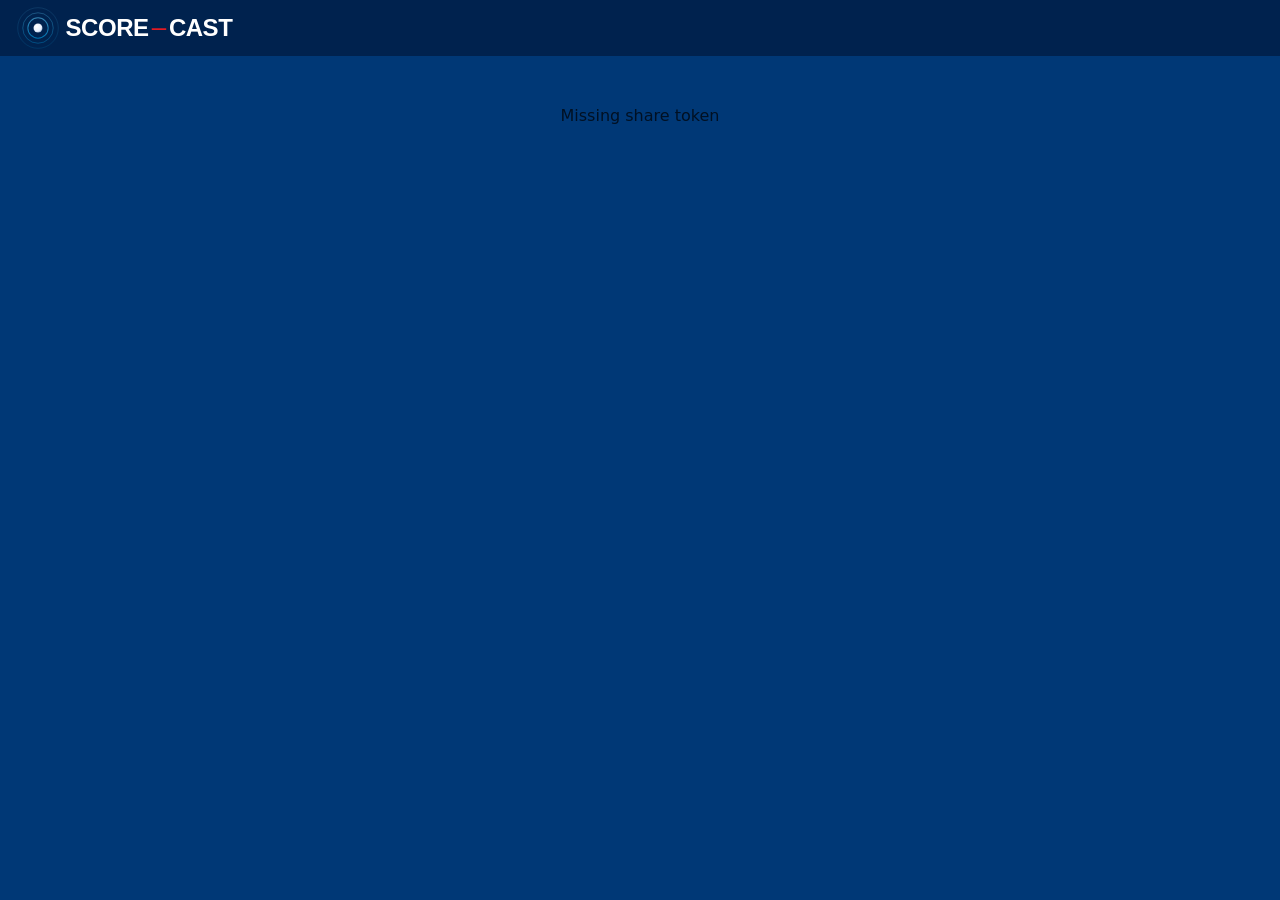
==== commit af409933: "rebuild" ====
--- a/share/index.html
+++ b/share/index.html
@@ -9,5 +9,5 @@
 <style>@layer properties;@layer theme,base,components,utilities;@layer theme{:root{--font-sans:ui-sans-serif, system-ui, sans-serif, "Apple Color Emoji", "Segoe UI Emoji", "Segoe UI Symbol", "Noto Color Emoji";--font-mono:ui-monospace, SFMono-Regular, Menlo, Monaco, Consolas, "Liberation Mono", "Courier New", monospace;--color-red-400:oklch(70.4% .191 22.216);--color-red-500:oklch(63.7% .237 25.331);--color-red-600:oklch(57.7% .245 27.325);--color-red-700:oklch(50.5% .213 27.518);--color-amber-400:oklch(82.8% .189 84.429);--color-amber-500:oklch(76.9% .188 70.08);--color-amber-600:oklch(66.6% .179 58.318);--color-green-500:oklch(72.3% .219 149.579);--color-green-600:oklch(62.7% .194 149.214);--color-green-700:oklch(52.7% .154 150.069);--color-black:#000;--color-white:#fff;--spacing:.25rem;--container-sm:24rem;--container-md:28rem;--container-2xl:42rem;--container-4xl:56rem;--text-xs:.75rem;--text-xs--line-height:calc(1 / .75);--text-sm:.875rem;--text-sm--line-height:calc(1.25 / .875);--text-base:1rem;--text-base--line-height:1.5 ;--text-lg:1.125rem;--text-lg--line-height:calc(1.75 / 1.125);--text-xl:1.25rem;--text-xl--line-height:calc(1.75 / 1.25);--text-2xl:1.5rem;--text-2xl--line-height:calc(2 / 1.5);--text-3xl:1.875rem;--text-3xl--line-height:1.2 ;--text-6xl:3.75rem;--text-6xl--line-height:1;--font-weight-medium:500;--font-weight-semibold:600;--font-weight-bold:700;--tracking-wide:.025em;--tracking-wider:.05em;--tracking-widest:.1em;--leading-relaxed:1.625;--radius-lg:.5rem;--radius-xl:.75rem;--radius-2xl:1rem;--drop-shadow-lg:0 4px 4px rgb(0 0 0 / .15);--animate-spin:spin 1s linear infinite;--animate-pulse:pulse 2s cubic-bezier(.4, 0, .6, 1) infinite;--animate-bounce:bounce 1s infinite;--blur-sm:8px;--default-transition-duration:.15s;--default-transition-timing-function:cubic-bezier(.4, 0, .2, 1);--default-font-family:var(--font-sans);--default-mono-font-family:var(--font-mono)}}@layer base{*,:after,:before{box-sizing:border-box;margin:0;padding:0;border:0 solid}html{line-height:1.5;-webkit-text-size-adjust:100%;tab-size:4;font-family:var(--default-font-family, ui-sans-serif, system-ui, sans-serif, "Apple Color Emoji", "Segoe UI Emoji", "Segoe UI Symbol", "Noto Color Emoji");font-feature-settings:var(--default-font-feature-settings, normal);font-variation-settings:var(--default-font-variation-settings, normal);-webkit-tap-highlight-color:transparent}}@layer utilities{}html,body{margin:0;padding:0;width:100%;min-height:100dvh;background:var(--sc-bg)}:root{--sc-safe-top:env(safe-area-inset-top, 0px)}:root{--sc-bg:#003876;--sc-text:#ffffff;--sc-panel:#002855;--sc-accent:#ffd700;--sc-accent-text:#ffd700;--sc-highlight:#ff8c00;--sc-divider:rgba(255, 255, 255, .2);--sc-brand:#003876}@property --tw-translate-x{syntax:"*";inherits:false;initial-value:0;}@property --tw-translate-y{syntax:"*";inherits:false;initial-value:0;}@property --tw-translate-z{syntax:"*";inherits:false;initial-value:0;}@property --tw-rotate-x{syntax:"*";inherits:false;}@property --tw-rotate-y{syntax:"*";inherits:false;}@property --tw-rotate-z{syntax:"*";inherits:false;}@property --tw-skew-x{syntax:"*";inherits:false;}@property --tw-skew-y{syntax:"*";inherits:false;}@property --tw-border-style{syntax:"*";inherits:false;initial-value:solid;}@property --tw-leading{syntax:"*";inherits:false;}@property --tw-font-weight{syntax:"*";inherits:false;}@property --tw-tracking{syntax:"*";inherits:false;}@property --tw-ordinal{syntax:"*";inherits:false;}@property --tw-slashed-zero{syntax:"*";inherits:false;}@property --tw-numeric-figure{syntax:"*";inherits:false;}@property --tw-numeric-spacing{syntax:"*";inherits:false;}@property --tw-numeric-fraction{syntax:"*";inherits:false;}@property --tw-shadow{syntax:"*";inherits:false;initial-value:0 0 #0000;}@property --tw-shadow-color{syntax:"*";inherits:false;}@property --tw-shadow-alpha{syntax:"<percentage>";inherits:false;initial-value:100%;}@property --tw-inset-shadow{syntax:"*";inherits:false;initial-value:0 0 #0000;}@property --tw-inset-shadow-color{syntax:"*";inherits:false;}@property --tw-inset-shadow-alpha{syntax:"<percentage>";inherits:false;initial-value:100%;}@property --tw-ring-color{syntax:"*";inherits:false;}@property --tw-ring-shadow{syntax:"*";inherits:false;initial-value:0 0 #0000;}@property --tw-inset-ring-color{syntax:"*";inherits:false;}@property --tw-inset-ring-shadow{syntax:"*";inherits:false;initial-value:0 0 #0000;}@property --tw-ring-inset{syntax:"*";inherits:false;}@property --tw-ring-offset-width{syntax:"<length>";inherits:false;initial-value:0px;}@property --tw-ring-offset-color{syntax:"*";inherits:false;initial-value:#fff;}@property --tw-ring-offset-shadow{syntax:"*";inherits:false;initial-value:0 0 #0000;}@property --tw-blur{syntax:"*";inherits:false;}@property --tw-brightness{syntax:"*";inherits:false;}@property --tw-contrast{syntax:"*";inherits:false;}@property --tw-grayscale{syntax:"*";inherits:false;}@property --tw-hue-rotate{syntax:"*";inherits:false;}@property --tw-invert{syntax:"*";inherits:false;}@property --tw-opacity{syntax:"*";inherits:false;}@property --tw-saturate{syntax:"*";inherits:false;}@property --tw-sepia{syntax:"*";inherits:false;}@property --tw-drop-shadow{syntax:"*";inherits:false;}@property --tw-drop-shadow-color{syntax:"*";inherits:false;}@property --tw-drop-shadow-alpha{syntax:"<percentage>";inherits:false;initial-value:100%;}@property --tw-drop-shadow-size{syntax:"*";inherits:false;}@property --tw-backdrop-blur{syntax:"*";inherits:false;}@property --tw-backdrop-brightness{syntax:"*";inherits:false;}@property --tw-backdrop-contrast{syntax:"*";inherits:false;}@property --tw-backdrop-grayscale{syntax:"*";inherits:false;}@property --tw-backdrop-hue-rotate{syntax:"*";inherits:false;}@property --tw-backdrop-invert{syntax:"*";inherits:false;}@property --tw-backdrop-opacity{syntax:"*";inherits:false;}@property --tw-backdrop-saturate{syntax:"*";inherits:false;}@property --tw-backdrop-sepia{syntax:"*";inherits:false;}@property --tw-duration{syntax:"*";inherits:false;}@layer properties{@supports ((-webkit-hyphens: none) and (not (margin-trim: inline))) or ((-moz-orient: inline) and (not (color:rgb(from red r g b)))){*,:before,:after{--tw-translate-x:0;--tw-translate-y:0;--tw-translate-z:0;--tw-rotate-x:initial;--tw-rotate-y:initial;--tw-rotate-z:initial;--tw-skew-x:initial;--tw-skew-y:initial;--tw-border-style:solid;--tw-leading:initial;--tw-font-weight:initial;--tw-tracking:initial;--tw-ordinal:initial;--tw-slashed-zero:initial;--tw-numeric-figure:initial;--tw-numeric-spacing:initial;--tw-numeric-fraction:initial;--tw-shadow:0 0 #0000;--tw-shadow-color:initial;--tw-shadow-alpha:100%;--tw-inset-shadow:0 0 #0000;--tw-inset-shadow-color:initial;--tw-inset-shadow-alpha:100%;--tw-ring-color:initial;--tw-ring-shadow:0 0 #0000;--tw-inset-ring-color:initial;--tw-inset-ring-shadow:0 0 #0000;--tw-ring-inset:initial;--tw-ring-offset-width:0px;--tw-ring-offset-color:#fff;--tw-ring-offset-shadow:0 0 #0000;--tw-blur:initial;--tw-brightness:initial;--tw-contrast:initial;--tw-grayscale:initial;--tw-hue-rotate:initial;--tw-invert:initial;--tw-opacity:initial;--tw-saturate:initial;--tw-sepia:initial;--tw-drop-shadow:initial;--tw-drop-shadow-color:initial;--tw-drop-shadow-alpha:100%;--tw-drop-shadow-size:initial;--tw-backdrop-blur:initial;--tw-backdrop-brightness:initial;--tw-backdrop-contrast:initial;--tw-backdrop-grayscale:initial;--tw-backdrop-hue-rotate:initial;--tw-backdrop-invert:initial;--tw-backdrop-opacity:initial;--tw-backdrop-saturate:initial;--tw-backdrop-sepia:initial;--tw-duration:initial}}}</style><link rel="stylesheet" href="styles-H2T5O2OO.css" media="print" onload="this.media='all'"><noscript><link rel="stylesheet" href="styles-H2T5O2OO.css"></noscript></head>
 <body>
   <app-root></app-root>
-<link rel="modulepreload" href="chunk-TXUHPJGD.js"><script src="main-UQS3VJOO.js" type="module"></script></body>
+<link rel="modulepreload" href="chunk-TXUHPJGD.js"><script src="main-Y43JTAQE.js" type="module"></script></body>
 </html>
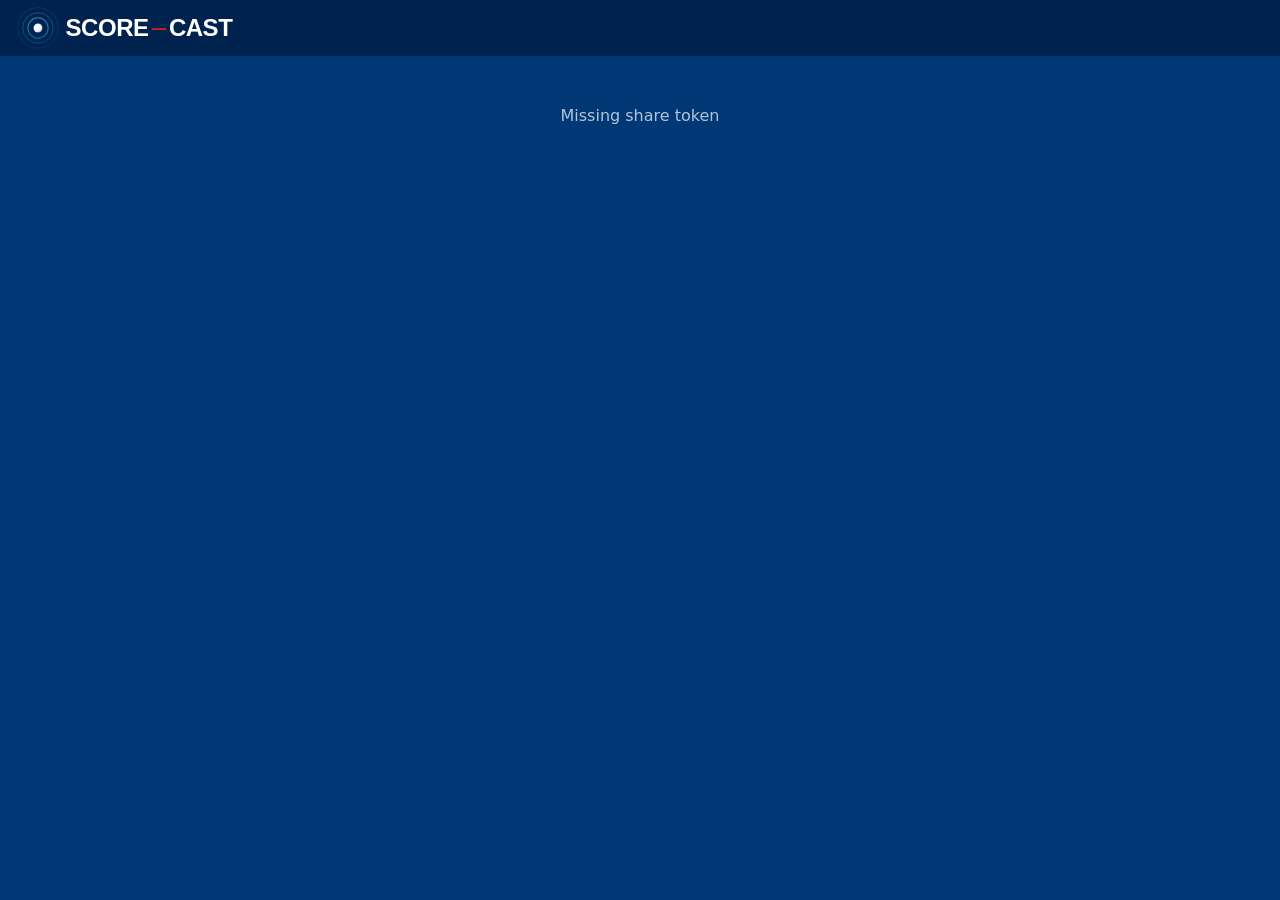
==== commit 4d28808a: "Share page colors and open in app" ====
--- a/share/index.html
+++ b/share/index.html
@@ -2,12 +2,12 @@
 <html lang="en" data-beasties-container>
 <head>
   <meta charset="utf-8">
-  <title>SCORE:CAST</title>
+  <title>SCORE-CAST</title>
   <base href="/share/">
   <meta name="viewport" content="width=device-width, initial-scale=1, viewport-fit=cover">
   <link rel="icon" type="image/x-icon" href="favicon.ico">
-<style>@layer properties;@layer theme,base,components,utilities;@layer theme{:root{--font-sans:ui-sans-serif, system-ui, sans-serif, "Apple Color Emoji", "Segoe UI Emoji", "Segoe UI Symbol", "Noto Color Emoji";--font-mono:ui-monospace, SFMono-Regular, Menlo, Monaco, Consolas, "Liberation Mono", "Courier New", monospace;--color-red-400:oklch(70.4% .191 22.216);--color-red-500:oklch(63.7% .237 25.331);--color-red-600:oklch(57.7% .245 27.325);--color-red-700:oklch(50.5% .213 27.518);--color-amber-400:oklch(82.8% .189 84.429);--color-amber-500:oklch(76.9% .188 70.08);--color-amber-600:oklch(66.6% .179 58.318);--color-green-500:oklch(72.3% .219 149.579);--color-green-600:oklch(62.7% .194 149.214);--color-green-700:oklch(52.7% .154 150.069);--color-black:#000;--color-white:#fff;--spacing:.25rem;--container-sm:24rem;--container-md:28rem;--container-2xl:42rem;--container-4xl:56rem;--text-xs:.75rem;--text-xs--line-height:calc(1 / .75);--text-sm:.875rem;--text-sm--line-height:calc(1.25 / .875);--text-base:1rem;--text-base--line-height:1.5 ;--text-lg:1.125rem;--text-lg--line-height:calc(1.75 / 1.125);--text-xl:1.25rem;--text-xl--line-height:calc(1.75 / 1.25);--text-2xl:1.5rem;--text-2xl--line-height:calc(2 / 1.5);--text-3xl:1.875rem;--text-3xl--line-height:1.2 ;--text-6xl:3.75rem;--text-6xl--line-height:1;--font-weight-medium:500;--font-weight-semibold:600;--font-weight-bold:700;--tracking-wide:.025em;--tracking-wider:.05em;--tracking-widest:.1em;--leading-relaxed:1.625;--radius-lg:.5rem;--radius-xl:.75rem;--radius-2xl:1rem;--drop-shadow-lg:0 4px 4px rgb(0 0 0 / .15);--animate-spin:spin 1s linear infinite;--animate-pulse:pulse 2s cubic-bezier(.4, 0, .6, 1) infinite;--animate-bounce:bounce 1s infinite;--blur-sm:8px;--default-transition-duration:.15s;--default-transition-timing-function:cubic-bezier(.4, 0, .2, 1);--default-font-family:var(--font-sans);--default-mono-font-family:var(--font-mono)}}@layer base{*,:after,:before{box-sizing:border-box;margin:0;padding:0;border:0 solid}html{line-height:1.5;-webkit-text-size-adjust:100%;tab-size:4;font-family:var(--default-font-family, ui-sans-serif, system-ui, sans-serif, "Apple Color Emoji", "Segoe UI Emoji", "Segoe UI Symbol", "Noto Color Emoji");font-feature-settings:var(--default-font-feature-settings, normal);font-variation-settings:var(--default-font-variation-settings, normal);-webkit-tap-highlight-color:transparent}}@layer utilities{}html,body{margin:0;padding:0;width:100%;min-height:100dvh;background:var(--sc-bg)}:root{--sc-safe-top:env(safe-area-inset-top, 0px)}:root{--sc-bg:#003876;--sc-text:#ffffff;--sc-panel:#002855;--sc-accent:#ffd700;--sc-accent-text:#ffd700;--sc-highlight:#ff8c00;--sc-divider:rgba(255, 255, 255, .2);--sc-brand:#003876}@property --tw-translate-x{syntax:"*";inherits:false;initial-value:0;}@property --tw-translate-y{syntax:"*";inherits:false;initial-value:0;}@property --tw-translate-z{syntax:"*";inherits:false;initial-value:0;}@property --tw-rotate-x{syntax:"*";inherits:false;}@property --tw-rotate-y{syntax:"*";inherits:false;}@property --tw-rotate-z{syntax:"*";inherits:false;}@property --tw-skew-x{syntax:"*";inherits:false;}@property --tw-skew-y{syntax:"*";inherits:false;}@property --tw-border-style{syntax:"*";inherits:false;initial-value:solid;}@property --tw-leading{syntax:"*";inherits:false;}@property --tw-font-weight{syntax:"*";inherits:false;}@property --tw-tracking{syntax:"*";inherits:false;}@property --tw-ordinal{syntax:"*";inherits:false;}@property --tw-slashed-zero{syntax:"*";inherits:false;}@property --tw-numeric-figure{syntax:"*";inherits:false;}@property --tw-numeric-spacing{syntax:"*";inherits:false;}@property --tw-numeric-fraction{syntax:"*";inherits:false;}@property --tw-shadow{syntax:"*";inherits:false;initial-value:0 0 #0000;}@property --tw-shadow-color{syntax:"*";inherits:false;}@property --tw-shadow-alpha{syntax:"<percentage>";inherits:false;initial-value:100%;}@property --tw-inset-shadow{syntax:"*";inherits:false;initial-value:0 0 #0000;}@property --tw-inset-shadow-color{syntax:"*";inherits:false;}@property --tw-inset-shadow-alpha{syntax:"<percentage>";inherits:false;initial-value:100%;}@property --tw-ring-color{syntax:"*";inherits:false;}@property --tw-ring-shadow{syntax:"*";inherits:false;initial-value:0 0 #0000;}@property --tw-inset-ring-color{syntax:"*";inherits:false;}@property --tw-inset-ring-shadow{syntax:"*";inherits:false;initial-value:0 0 #0000;}@property --tw-ring-inset{syntax:"*";inherits:false;}@property --tw-ring-offset-width{syntax:"<length>";inherits:false;initial-value:0px;}@property --tw-ring-offset-color{syntax:"*";inherits:false;initial-value:#fff;}@property --tw-ring-offset-shadow{syntax:"*";inherits:false;initial-value:0 0 #0000;}@property --tw-blur{syntax:"*";inherits:false;}@property --tw-brightness{syntax:"*";inherits:false;}@property --tw-contrast{syntax:"*";inherits:false;}@property --tw-grayscale{syntax:"*";inherits:false;}@property --tw-hue-rotate{syntax:"*";inherits:false;}@property --tw-invert{syntax:"*";inherits:false;}@property --tw-opacity{syntax:"*";inherits:false;}@property --tw-saturate{syntax:"*";inherits:false;}@property --tw-sepia{syntax:"*";inherits:false;}@property --tw-drop-shadow{syntax:"*";inherits:false;}@property --tw-drop-shadow-color{syntax:"*";inherits:false;}@property --tw-drop-shadow-alpha{syntax:"<percentage>";inherits:false;initial-value:100%;}@property --tw-drop-shadow-size{syntax:"*";inherits:false;}@property --tw-backdrop-blur{syntax:"*";inherits:false;}@property --tw-backdrop-brightness{syntax:"*";inherits:false;}@property --tw-backdrop-contrast{syntax:"*";inherits:false;}@property --tw-backdrop-grayscale{syntax:"*";inherits:false;}@property --tw-backdrop-hue-rotate{syntax:"*";inherits:false;}@property --tw-backdrop-invert{syntax:"*";inherits:false;}@property --tw-backdrop-opacity{syntax:"*";inherits:false;}@property --tw-backdrop-saturate{syntax:"*";inherits:false;}@property --tw-backdrop-sepia{syntax:"*";inherits:false;}@property --tw-duration{syntax:"*";inherits:false;}@layer properties{@supports ((-webkit-hyphens: none) and (not (margin-trim: inline))) or ((-moz-orient: inline) and (not (color:rgb(from red r g b)))){*,:before,:after{--tw-translate-x:0;--tw-translate-y:0;--tw-translate-z:0;--tw-rotate-x:initial;--tw-rotate-y:initial;--tw-rotate-z:initial;--tw-skew-x:initial;--tw-skew-y:initial;--tw-border-style:solid;--tw-leading:initial;--tw-font-weight:initial;--tw-tracking:initial;--tw-ordinal:initial;--tw-slashed-zero:initial;--tw-numeric-figure:initial;--tw-numeric-spacing:initial;--tw-numeric-fraction:initial;--tw-shadow:0 0 #0000;--tw-shadow-color:initial;--tw-shadow-alpha:100%;--tw-inset-shadow:0 0 #0000;--tw-inset-shadow-color:initial;--tw-inset-shadow-alpha:100%;--tw-ring-color:initial;--tw-ring-shadow:0 0 #0000;--tw-inset-ring-color:initial;--tw-inset-ring-shadow:0 0 #0000;--tw-ring-inset:initial;--tw-ring-offset-width:0px;--tw-ring-offset-color:#fff;--tw-ring-offset-shadow:0 0 #0000;--tw-blur:initial;--tw-brightness:initial;--tw-contrast:initial;--tw-grayscale:initial;--tw-hue-rotate:initial;--tw-invert:initial;--tw-opacity:initial;--tw-saturate:initial;--tw-sepia:initial;--tw-drop-shadow:initial;--tw-drop-shadow-color:initial;--tw-drop-shadow-alpha:100%;--tw-drop-shadow-size:initial;--tw-backdrop-blur:initial;--tw-backdrop-brightness:initial;--tw-backdrop-contrast:initial;--tw-backdrop-grayscale:initial;--tw-backdrop-hue-rotate:initial;--tw-backdrop-invert:initial;--tw-backdrop-opacity:initial;--tw-backdrop-saturate:initial;--tw-backdrop-sepia:initial;--tw-duration:initial}}}</style><link rel="stylesheet" href="styles-H2T5O2OO.css" media="print" onload="this.media='all'"><noscript><link rel="stylesheet" href="styles-H2T5O2OO.css"></noscript></head>
+<style>@layer properties;@layer theme,base,components,utilities;@layer theme{:root{--font-sans:ui-sans-serif, system-ui, sans-serif, "Apple Color Emoji", "Segoe UI Emoji", "Segoe UI Symbol", "Noto Color Emoji";--font-mono:ui-monospace, SFMono-Regular, Menlo, Monaco, Consolas, "Liberation Mono", "Courier New", monospace;--color-red-400:oklch(70.4% .191 22.216);--color-red-500:oklch(63.7% .237 25.331);--color-red-600:oklch(57.7% .245 27.325);--color-red-700:oklch(50.5% .213 27.518);--color-amber-400:oklch(82.8% .189 84.429);--color-amber-500:oklch(76.9% .188 70.08);--color-amber-600:oklch(66.6% .179 58.318);--color-green-500:oklch(72.3% .219 149.579);--color-green-600:oklch(62.7% .194 149.214);--color-green-700:oklch(52.7% .154 150.069);--color-black:#000;--color-white:#fff;--spacing:.25rem;--container-sm:24rem;--container-md:28rem;--container-2xl:42rem;--container-4xl:56rem;--text-xs:.75rem;--text-xs--line-height:calc(1 / .75);--text-sm:.875rem;--text-sm--line-height:calc(1.25 / .875);--text-base:1rem;--text-base--line-height:1.5 ;--text-lg:1.125rem;--text-lg--line-height:calc(1.75 / 1.125);--text-xl:1.25rem;--text-xl--line-height:calc(1.75 / 1.25);--text-2xl:1.5rem;--text-2xl--line-height:calc(2 / 1.5);--text-3xl:1.875rem;--text-3xl--line-height:1.2 ;--text-6xl:3.75rem;--text-6xl--line-height:1;--font-weight-medium:500;--font-weight-semibold:600;--font-weight-bold:700;--tracking-wide:.025em;--tracking-wider:.05em;--tracking-widest:.1em;--leading-relaxed:1.625;--radius-lg:.5rem;--radius-xl:.75rem;--radius-2xl:1rem;--drop-shadow-lg:0 4px 4px rgb(0 0 0 / .15);--animate-spin:spin 1s linear infinite;--animate-pulse:pulse 2s cubic-bezier(.4, 0, .6, 1) infinite;--animate-bounce:bounce 1s infinite;--blur-sm:8px;--default-transition-duration:.15s;--default-transition-timing-function:cubic-bezier(.4, 0, .2, 1);--default-font-family:var(--font-sans);--default-mono-font-family:var(--font-mono)}}@layer base{*,:after,:before{box-sizing:border-box;margin:0;padding:0;border:0 solid}html{line-height:1.5;-webkit-text-size-adjust:100%;tab-size:4;font-family:var(--default-font-family, ui-sans-serif, system-ui, sans-serif, "Apple Color Emoji", "Segoe UI Emoji", "Segoe UI Symbol", "Noto Color Emoji");font-feature-settings:var(--default-font-feature-settings, normal);font-variation-settings:var(--default-font-variation-settings, normal);-webkit-tap-highlight-color:transparent}}@layer utilities{}html,body{margin:0;padding:0;width:100%;min-height:100dvh;background:var(--sc-bg)}:root{--sc-safe-top:env(safe-area-inset-top, 0px)}:root{color-scheme:dark;--sc-bg:#003876;--sc-text:#ffffff;--sc-panel:#002855;--sc-accent:#ffd700;--sc-accent-text:#ffd700;--sc-highlight:#ff8c00;--sc-divider:rgba(255, 255, 255, .2);--sc-brand:#003876}@property --tw-translate-x{syntax:"*";inherits:false;initial-value:0;}@property --tw-translate-y{syntax:"*";inherits:false;initial-value:0;}@property --tw-translate-z{syntax:"*";inherits:false;initial-value:0;}@property --tw-rotate-x{syntax:"*";inherits:false;}@property --tw-rotate-y{syntax:"*";inherits:false;}@property --tw-rotate-z{syntax:"*";inherits:false;}@property --tw-skew-x{syntax:"*";inherits:false;}@property --tw-skew-y{syntax:"*";inherits:false;}@property --tw-border-style{syntax:"*";inherits:false;initial-value:solid;}@property --tw-leading{syntax:"*";inherits:false;}@property --tw-font-weight{syntax:"*";inherits:false;}@property --tw-tracking{syntax:"*";inherits:false;}@property --tw-ordinal{syntax:"*";inherits:false;}@property --tw-slashed-zero{syntax:"*";inherits:false;}@property --tw-numeric-figure{syntax:"*";inherits:false;}@property --tw-numeric-spacing{syntax:"*";inherits:false;}@property --tw-numeric-fraction{syntax:"*";inherits:false;}@property --tw-shadow{syntax:"*";inherits:false;initial-value:0 0 #0000;}@property --tw-shadow-color{syntax:"*";inherits:false;}@property --tw-shadow-alpha{syntax:"<percentage>";inherits:false;initial-value:100%;}@property --tw-inset-shadow{syntax:"*";inherits:false;initial-value:0 0 #0000;}@property --tw-inset-shadow-color{syntax:"*";inherits:false;}@property --tw-inset-shadow-alpha{syntax:"<percentage>";inherits:false;initial-value:100%;}@property --tw-ring-color{syntax:"*";inherits:false;}@property --tw-ring-shadow{syntax:"*";inherits:false;initial-value:0 0 #0000;}@property --tw-inset-ring-color{syntax:"*";inherits:false;}@property --tw-inset-ring-shadow{syntax:"*";inherits:false;initial-value:0 0 #0000;}@property --tw-ring-inset{syntax:"*";inherits:false;}@property --tw-ring-offset-width{syntax:"<length>";inherits:false;initial-value:0px;}@property --tw-ring-offset-color{syntax:"*";inherits:false;initial-value:#fff;}@property --tw-ring-offset-shadow{syntax:"*";inherits:false;initial-value:0 0 #0000;}@property --tw-blur{syntax:"*";inherits:false;}@property --tw-brightness{syntax:"*";inherits:false;}@property --tw-contrast{syntax:"*";inherits:false;}@property --tw-grayscale{syntax:"*";inherits:false;}@property --tw-hue-rotate{syntax:"*";inherits:false;}@property --tw-invert{syntax:"*";inherits:false;}@property --tw-opacity{syntax:"*";inherits:false;}@property --tw-saturate{syntax:"*";inherits:false;}@property --tw-sepia{syntax:"*";inherits:false;}@property --tw-drop-shadow{syntax:"*";inherits:false;}@property --tw-drop-shadow-color{syntax:"*";inherits:false;}@property --tw-drop-shadow-alpha{syntax:"<percentage>";inherits:false;initial-value:100%;}@property --tw-drop-shadow-size{syntax:"*";inherits:false;}@property --tw-backdrop-blur{syntax:"*";inherits:false;}@property --tw-backdrop-brightness{syntax:"*";inherits:false;}@property --tw-backdrop-contrast{syntax:"*";inherits:false;}@property --tw-backdrop-grayscale{syntax:"*";inherits:false;}@property --tw-backdrop-hue-rotate{syntax:"*";inherits:false;}@property --tw-backdrop-invert{syntax:"*";inherits:false;}@property --tw-backdrop-opacity{syntax:"*";inherits:false;}@property --tw-backdrop-saturate{syntax:"*";inherits:false;}@property --tw-backdrop-sepia{syntax:"*";inherits:false;}@property --tw-duration{syntax:"*";inherits:false;}@layer properties{@supports ((-webkit-hyphens: none) and (not (margin-trim: inline))) or ((-moz-orient: inline) and (not (color:rgb(from red r g b)))){*,:before,:after{--tw-translate-x:0;--tw-translate-y:0;--tw-translate-z:0;--tw-rotate-x:initial;--tw-rotate-y:initial;--tw-rotate-z:initial;--tw-skew-x:initial;--tw-skew-y:initial;--tw-border-style:solid;--tw-leading:initial;--tw-font-weight:initial;--tw-tracking:initial;--tw-ordinal:initial;--tw-slashed-zero:initial;--tw-numeric-figure:initial;--tw-numeric-spacing:initial;--tw-numeric-fraction:initial;--tw-shadow:0 0 #0000;--tw-shadow-color:initial;--tw-shadow-alpha:100%;--tw-inset-shadow:0 0 #0000;--tw-inset-shadow-color:initial;--tw-inset-shadow-alpha:100%;--tw-ring-color:initial;--tw-ring-shadow:0 0 #0000;--tw-inset-ring-color:initial;--tw-inset-ring-shadow:0 0 #0000;--tw-ring-inset:initial;--tw-ring-offset-width:0px;--tw-ring-offset-color:#fff;--tw-ring-offset-shadow:0 0 #0000;--tw-blur:initial;--tw-brightness:initial;--tw-contrast:initial;--tw-grayscale:initial;--tw-hue-rotate:initial;--tw-invert:initial;--tw-opacity:initial;--tw-saturate:initial;--tw-sepia:initial;--tw-drop-shadow:initial;--tw-drop-shadow-color:initial;--tw-drop-shadow-alpha:100%;--tw-drop-shadow-size:initial;--tw-backdrop-blur:initial;--tw-backdrop-brightness:initial;--tw-backdrop-contrast:initial;--tw-backdrop-grayscale:initial;--tw-backdrop-hue-rotate:initial;--tw-backdrop-invert:initial;--tw-backdrop-opacity:initial;--tw-backdrop-saturate:initial;--tw-backdrop-sepia:initial;--tw-duration:initial}}}</style><link rel="stylesheet" href="styles-CEEQ5YLX.css" media="print" onload="this.media='all'"><noscript><link rel="stylesheet" href="styles-CEEQ5YLX.css"></noscript></head>
 <body>
   <app-root></app-root>
-<link rel="modulepreload" href="chunk-TXUHPJGD.js"><script src="main-Y43JTAQE.js" type="module"></script></body>
+<link rel="modulepreload" href="chunk-TXUHPJGD.js"><script src="main-NXOPAE5V.js" type="module"></script></body>
 </html>
--- a/share/styles-CEEQ5YLX.css
+++ b/share/styles-CEEQ5YLX.css
@@ -0,0 +1 @@
+@layer properties;@layer theme,base,components,utilities;@layer theme{:root,:host{--font-sans: ui-sans-serif, system-ui, sans-serif, "Apple Color Emoji", "Segoe UI Emoji", "Segoe UI Symbol", "Noto Color Emoji";--font-mono: ui-monospace, SFMono-Regular, Menlo, Monaco, Consolas, "Liberation Mono", "Courier New", monospace;--color-red-400: oklch(70.4% .191 22.216);--color-red-500: oklch(63.7% .237 25.331);--color-red-600: oklch(57.7% .245 27.325);--color-red-700: oklch(50.5% .213 27.518);--color-amber-400: oklch(82.8% .189 84.429);--color-amber-500: oklch(76.9% .188 70.08);--color-amber-600: oklch(66.6% .179 58.318);--color-green-500: oklch(72.3% .219 149.579);--color-green-600: oklch(62.7% .194 149.214);--color-green-700: oklch(52.7% .154 150.069);--color-black: #000;--color-white: #fff;--spacing: .25rem;--container-sm: 24rem;--container-md: 28rem;--container-2xl: 42rem;--container-4xl: 56rem;--text-xs: .75rem;--text-xs--line-height: calc(1 / .75);--text-sm: .875rem;--text-sm--line-height: calc(1.25 / .875);--text-base: 1rem;--text-base--line-height: 1.5 ;--text-lg: 1.125rem;--text-lg--line-height: calc(1.75 / 1.125);--text-xl: 1.25rem;--text-xl--line-height: calc(1.75 / 1.25);--text-2xl: 1.5rem;--text-2xl--line-height: calc(2 / 1.5);--text-3xl: 1.875rem;--text-3xl--line-height: 1.2 ;--text-6xl: 3.75rem;--text-6xl--line-height: 1;--font-weight-medium: 500;--font-weight-semibold: 600;--font-weight-bold: 700;--tracking-wide: .025em;--tracking-wider: .05em;--tracking-widest: .1em;--leading-relaxed: 1.625;--radius-lg: .5rem;--radius-xl: .75rem;--radius-2xl: 1rem;--drop-shadow-lg: 0 4px 4px rgb(0 0 0 / .15);--animate-spin: spin 1s linear infinite;--animate-pulse: pulse 2s cubic-bezier(.4, 0, .6, 1) infinite;--animate-bounce: bounce 1s infinite;--blur-sm: 8px;--default-transition-duration: .15s;--default-transition-timing-function: cubic-bezier(.4, 0, .2, 1);--default-font-family: var(--font-sans);--default-mono-font-family: var(--font-mono)}}@layer base{*,:after,:before,::backdrop,::file-selector-button{box-sizing:border-box;margin:0;padding:0;border:0 solid}html,:host{line-height:1.5;-webkit-text-size-adjust:100%;tab-size:4;font-family:var(--default-font-family, ui-sans-serif, system-ui, sans-serif, "Apple Color Emoji", "Segoe UI Emoji", "Segoe UI Symbol", "Noto Color Emoji");font-feature-settings:var(--default-font-feature-settings, normal);font-variation-settings:var(--default-font-variation-settings, normal);-webkit-tap-highlight-color:transparent}hr{height:0;color:inherit;border-top-width:1px}abbr:where([title]){-webkit-text-decoration:underline dotted;text-decoration:underline dotted}h1,h2,h3,h4,h5,h6{font-size:inherit;font-weight:inherit}a{color:inherit;-webkit-text-decoration:inherit;text-decoration:inherit}b,strong{font-weight:bolder}code,kbd,samp,pre{font-family:var(--default-mono-font-family, ui-monospace, SFMono-Regular, Menlo, Monaco, Consolas, "Liberation Mono", "Courier New", monospace);font-feature-settings:var(--default-mono-font-feature-settings, normal);font-variation-settings:var(--default-mono-font-variation-settings, normal);font-size:1em}small{font-size:80%}sub,sup{font-size:75%;line-height:0;position:relative;vertical-align:baseline}sub{bottom:-.25em}sup{top:-.5em}table{text-indent:0;border-color:inherit;border-collapse:collapse}:-moz-focusring{outline:auto}progress{vertical-align:baseline}summary{display:list-item}ol,ul,menu{list-style:none}img,svg,video,canvas,audio,iframe,embed,object{display:block;vertical-align:middle}img,video{max-width:100%;height:auto}button,input,select,optgroup,textarea,::file-selector-button{font:inherit;font-feature-settings:inherit;font-variation-settings:inherit;letter-spacing:inherit;color:inherit;border-radius:0;background-color:transparent;opacity:1}:where(select:is([multiple],[size])) optgroup{font-weight:bolder}:where(select:is([multiple],[size])) optgroup option{padding-inline-start:20px}::file-selector-button{margin-inline-end:4px}::placeholder{opacity:1}@supports (not (-webkit-appearance: -apple-pay-button)) or (contain-intrinsic-size: 1px){::placeholder{color:currentcolor}@supports (color: color-mix(in lab,red,red)){::placeholder{color:color-mix(in oklab,currentcolor 50%,transparent)}}}textarea{resize:vertical}::-webkit-search-decoration{-webkit-appearance:none}::-webkit-date-and-time-value{min-height:1lh;text-align:inherit}::-webkit-datetime-edit{display:inline-flex}::-webkit-datetime-edit-fields-wrapper{padding:0}::-webkit-datetime-edit,::-webkit-datetime-edit-year-field,::-webkit-datetime-edit-month-field,::-webkit-datetime-edit-day-field,::-webkit-datetime-edit-hour-field,::-webkit-datetime-edit-minute-field,::-webkit-datetime-edit-second-field,::-webkit-datetime-edit-millisecond-field,::-webkit-datetime-edit-meridiem-field{padding-block:0}::-webkit-calendar-picker-indicator{line-height:1}:-moz-ui-invalid{box-shadow:none}button,input:where([type=button],[type=reset],[type=submit]),::file-selector-button{appearance:button}::-webkit-inner-spin-button,::-webkit-outer-spin-button{height:auto}[hidden]:where(:not([hidden=until-found])){display:none!important}}@layer utilities{.pointer-events-none{pointer-events:none}.visible{visibility:visible}.absolute{position:absolute}.fixed{position:fixed}.relative{position:relative}.static{position:static}.sticky{position:sticky}.inset-0{inset:calc(var(--spacing) * 0)}.top-0{top:calc(var(--spacing) * 0)}.top-1\/2{top:50%}.top-3{top:calc(var(--spacing) * 3)}.top-full{top:100%}.right-0{right:calc(var(--spacing) * 0)}.right-3{right:calc(var(--spacing) * 3)}.bottom-0{bottom:calc(var(--spacing) * 0)}.z-10{z-index:10}.z-20{z-index:20}.z-30{z-index:30}.z-40{z-index:40}.z-50{z-index:50}.order-1{order:1}.order-2{order:2}.order-3{order:3}.order-4{order:4}.col-span-5{grid-column:span 5 / span 5}.col-span-full{grid-column:1 / -1}.col-start-1{grid-column-start:1}.row-span-2{grid-row:span 2 / span 2}.row-start-2{grid-row-start:2}.container{width:100%}@media(width>=40rem){.container{max-width:40rem}}@media(width>=48rem){.container{max-width:48rem}}@media(width>=64rem){.container{max-width:64rem}}@media(width>=80rem){.container{max-width:80rem}}@media(width>=96rem){.container{max-width:96rem}}.mt-1{margin-top:calc(var(--spacing) * 1)}.mt-2{margin-top:calc(var(--spacing) * 2)}.mt-3{margin-top:calc(var(--spacing) * 3)}.mt-4{margin-top:calc(var(--spacing) * 4)}.mt-6{margin-top:calc(var(--spacing) * 6)}.mt-8{margin-top:calc(var(--spacing) * 8)}.mt-12{margin-top:calc(var(--spacing) * 12)}.mr-auto{margin-right:auto}.mb-2{margin-bottom:calc(var(--spacing) * 2)}.mb-4{margin-bottom:calc(var(--spacing) * 4)}.ml-2{margin-left:calc(var(--spacing) * 2)}.ml-auto{margin-left:auto}.block{display:block}.flex{display:flex}.grid{display:grid}.hidden{display:none}.inline{display:inline}.inline-block{display:inline-block}.inline-flex{display:inline-flex}.inline-grid{display:inline-grid}.table{display:table}.h-3{height:calc(var(--spacing) * 3)}.h-4{height:calc(var(--spacing) * 4)}.h-5{height:calc(var(--spacing) * 5)}.h-6{height:calc(var(--spacing) * 6)}.h-7{height:calc(var(--spacing) * 7)}.h-12{height:calc(var(--spacing) * 12)}.h-40{height:calc(var(--spacing) * 40)}.h-80{height:calc(var(--spacing) * 80)}.h-\[38px\]{height:38px}.h-dvh{height:100dvh}.h-full{height:100%}.max-h-36{max-height:calc(var(--spacing) * 36)}.max-h-48{max-height:calc(var(--spacing) * 48)}.max-h-\[20vh\]{max-height:20vh}.min-h-0{min-height:calc(var(--spacing) * 0)}.min-h-full{min-height:100%}.w-3{width:calc(var(--spacing) * 3)}.w-4{width:calc(var(--spacing) * 4)}.w-5{width:calc(var(--spacing) * 5)}.w-6{width:calc(var(--spacing) * 6)}.w-12{width:calc(var(--spacing) * 12)}.w-16{width:calc(var(--spacing) * 16)}.w-18{width:calc(var(--spacing) * 18)}.w-20{width:calc(var(--spacing) * 20)}.w-40{width:calc(var(--spacing) * 40)}.w-64{width:calc(var(--spacing) * 64)}.w-80{width:calc(var(--spacing) * 80)}.w-full{width:100%}.w-px{width:1px}.max-w-2xl{max-width:var(--container-2xl)}.max-w-4xl{max-width:var(--container-4xl)}.max-w-md{max-width:var(--container-md)}.max-w-sm{max-width:var(--container-sm)}.min-w-0{min-width:calc(var(--spacing) * 0)}.min-w-\[200px\]{min-width:200px}.flex-1{flex:1}.shrink-0{flex-shrink:0}.-translate-y-1\/2{--tw-translate-y: -50% ;translate:var(--tw-translate-x) var(--tw-translate-y)}.rotate-180{rotate:180deg}.transform{transform:var(--tw-rotate-x,) var(--tw-rotate-y,) var(--tw-rotate-z,) var(--tw-skew-x,) var(--tw-skew-y,)}.animate-bounce{animation:var(--animate-bounce)}.animate-pulse{animation:var(--animate-pulse)}.animate-spin{animation:var(--animate-spin)}.cursor-pointer{cursor:pointer}.grid-cols-1{grid-template-columns:repeat(1,minmax(0,1fr))}.grid-cols-2{grid-template-columns:repeat(2,minmax(0,1fr))}.grid-cols-subgrid{grid-template-columns:subgrid}.flex-col{flex-direction:column}.flex-wrap{flex-wrap:wrap}.items-center{align-items:center}.items-start{align-items:flex-start}.justify-between{justify-content:space-between}.justify-center{justify-content:center}.justify-end{justify-content:flex-end}.gap-1{gap:calc(var(--spacing) * 1)}.gap-2{gap:calc(var(--spacing) * 2)}.gap-3{gap:calc(var(--spacing) * 3)}.gap-4{gap:calc(var(--spacing) * 4)}.gap-6{gap:calc(var(--spacing) * 6)}.gap-px{gap:1px}.gap-x-3{column-gap:calc(var(--spacing) * 3)}.gap-y-2{row-gap:calc(var(--spacing) * 2)}.self-end{align-self:flex-end}.self-start{align-self:flex-start}.justify-self-end{justify-self:flex-end}.justify-self-start{justify-self:flex-start}.truncate{overflow:hidden;text-overflow:ellipsis;white-space:nowrap}.overflow-hidden{overflow:hidden}.overflow-x-auto{overflow-x:auto}.overflow-y-auto{overflow-y:auto}.rounded{border-radius:.25rem}.rounded-2xl{border-radius:var(--radius-2xl)}.rounded-full{border-radius:calc(infinity * 1px)}.rounded-lg{border-radius:var(--radius-lg)}.rounded-xl{border-radius:var(--radius-xl)}.border{border-style:var(--tw-border-style);border-width:1px}.border-2{border-style:var(--tw-border-style);border-width:2px}.border-4{border-style:var(--tw-border-style);border-width:4px}.border-t{border-top-style:var(--tw-border-style);border-top-width:1px}.border-b{border-bottom-style:var(--tw-border-style);border-bottom-width:1px}.border-dashed{--tw-border-style: dashed;border-style:dashed}.border-\[var\(--sc-accent\)\]{border-color:var(--sc-accent)}.border-\[var\(--sc-divider\)\]{border-color:var(--sc-divider)}.border-\[var\(--sc-highlight\)\]{border-color:var(--sc-highlight)}.border-transparent{border-color:transparent}.border-t-\[var\(--sc-accent\)\]{border-top-color:var(--sc-accent)}.bg-\[var\(--sc-accent\)\]{background-color:var(--sc-accent)}.bg-\[var\(--sc-accent\)\]\/20{background-color:var(--sc-accent)}@supports (color: color-mix(in lab,red,red)){.bg-\[var\(--sc-accent\)\]\/20{background-color:color-mix(in oklab,var(--sc-accent) 20%,transparent)}}.bg-\[var\(--sc-bg\)\]{background-color:var(--sc-bg)}.bg-\[var\(--sc-divider\)\]{background-color:var(--sc-divider)}.bg-\[var\(--sc-panel\)\]{background-color:var(--sc-panel)}.bg-amber-500{background-color:var(--color-amber-500)}.bg-black\/40{background-color:color-mix(in srgb,#000 40%,transparent)}@supports (color: color-mix(in lab,red,red)){.bg-black\/40{background-color:color-mix(in oklab,var(--color-black) 40%,transparent)}}.bg-black\/50{background-color:color-mix(in srgb,#000 50%,transparent)}@supports (color: color-mix(in lab,red,red)){.bg-black\/50{background-color:color-mix(in oklab,var(--color-black) 50%,transparent)}}.bg-black\/60{background-color:color-mix(in srgb,#000 60%,transparent)}@supports (color: color-mix(in lab,red,red)){.bg-black\/60{background-color:color-mix(in oklab,var(--color-black) 60%,transparent)}}.bg-black\/70{background-color:color-mix(in srgb,#000 70%,transparent)}@supports (color: color-mix(in lab,red,red)){.bg-black\/70{background-color:color-mix(in oklab,var(--color-black) 70%,transparent)}}.bg-green-600{background-color:var(--color-green-600)}.bg-red-500{background-color:var(--color-red-500)}.bg-red-600{background-color:var(--color-red-600)}.bg-transparent{background-color:transparent}.bg-white{background-color:var(--color-white)}.bg-white\/10{background-color:color-mix(in srgb,#fff 10%,transparent)}@supports (color: color-mix(in lab,red,red)){.bg-white\/10{background-color:color-mix(in oklab,var(--color-white) 10%,transparent)}}.p-2{padding:calc(var(--spacing) * 2)}.p-3{padding:calc(var(--spacing) * 3)}.p-4{padding:calc(var(--spacing) * 4)}.p-6{padding:calc(var(--spacing) * 6)}.px-1{padding-inline:calc(var(--spacing) * 1)}.px-2{padding-inline:calc(var(--spacing) * 2)}.px-3{padding-inline:calc(var(--spacing) * 3)}.px-4{padding-inline:calc(var(--spacing) * 4)}.px-6{padding-inline:calc(var(--spacing) * 6)}.px-8{padding-inline:calc(var(--spacing) * 8)}.px-12{padding-inline:calc(var(--spacing) * 12)}.py-0\.5{padding-block:calc(var(--spacing) * .5)}.py-1{padding-block:calc(var(--spacing) * 1)}.py-1\.5{padding-block:calc(var(--spacing) * 1.5)}.py-2{padding-block:calc(var(--spacing) * 2)}.py-3{padding-block:calc(var(--spacing) * 3)}.py-4{padding-block:calc(var(--spacing) * 4)}.py-6{padding-block:calc(var(--spacing) * 6)}.py-8{padding-block:calc(var(--spacing) * 8)}.py-\[3\.75rem\]{padding-block:3.75rem}.py-\[min\(3\.75rem\,4vh\)\]{padding-block:min(3.75rem,4vh)}.pt-1{padding-top:calc(var(--spacing) * 1)}.pt-3{padding-top:calc(var(--spacing) * 3)}.pt-4{padding-top:calc(var(--spacing) * 4)}.pt-\[calc\(var\(--sc-safe-top\)\+2px\)\]{padding-top:calc(var(--sc-safe-top) + 2px)}.pt-\[var\(--sc-safe-top\)\]{padding-top:var(--sc-safe-top)}.pr-1{padding-right:calc(var(--spacing) * 1)}.pr-10{padding-right:calc(var(--spacing) * 10)}.pb-2{padding-bottom:calc(var(--spacing) * 2)}.pb-4{padding-bottom:calc(var(--spacing) * 4)}.pb-6{padding-bottom:calc(var(--spacing) * 6)}.pb-8{padding-bottom:calc(var(--spacing) * 8)}.pb-\[calc\(var\(--sc-safe-bottom\,0px\)\+1\.5rem\+0\.5rem\)\]{padding-bottom:calc(var(--sc-safe-bottom,0px) + 1.5rem + .5rem)}.pl-1{padding-left:calc(var(--spacing) * 1)}.text-center{text-align:center}.text-left{text-align:left}.text-right{text-align:right}.font-mono{font-family:var(--font-mono)}.text-2xl{font-size:var(--text-2xl);line-height:var(--tw-leading, var(--text-2xl--line-height))}.text-3xl{font-size:var(--text-3xl);line-height:var(--tw-leading, var(--text-3xl--line-height))}.text-6xl{font-size:var(--text-6xl);line-height:var(--tw-leading, var(--text-6xl--line-height))}.text-base{font-size:var(--text-base);line-height:var(--tw-leading, var(--text-base--line-height))}.text-games{font-size:8rem;line-height:var(--tw-leading, .8)}.text-lg{font-size:var(--text-lg);line-height:var(--tw-leading, var(--text-lg--line-height))}.text-sm{font-size:var(--text-sm);line-height:var(--tw-leading, var(--text-sm--line-height))}.text-xl{font-size:var(--text-xl);line-height:var(--tw-leading, var(--text-xl--line-height))}.text-xs{font-size:var(--text-xs);line-height:var(--tw-leading, var(--text-xs--line-height))}.text-\[10px\]{font-size:10px}.leading-none{--tw-leading: 1;line-height:1}.leading-relaxed{--tw-leading: var(--leading-relaxed);line-height:var(--leading-relaxed)}.font-bold{--tw-font-weight: var(--font-weight-bold);font-weight:var(--font-weight-bold)}.font-medium{--tw-font-weight: var(--font-weight-medium);font-weight:var(--font-weight-medium)}.font-semibold{--tw-font-weight: var(--font-weight-semibold);font-weight:var(--font-weight-semibold)}.tracking-wide{--tw-tracking: var(--tracking-wide);letter-spacing:var(--tracking-wide)}.tracking-wider{--tw-tracking: var(--tracking-wider);letter-spacing:var(--tracking-wider)}.tracking-widest{--tw-tracking: var(--tracking-widest);letter-spacing:var(--tracking-widest)}.text-balance{text-wrap:balance}.whitespace-nowrap{white-space:nowrap}.text-\[var\(--sc-accent\)\]{color:var(--sc-accent)}.text-\[var\(--sc-accent-text\)\]{color:var(--sc-accent-text)}.text-\[var\(--sc-bg\)\]{color:var(--sc-bg)}.text-\[var\(--sc-highlight\)\]{color:var(--sc-highlight)}.text-\[var\(--sc-text\)\]{color:var(--sc-text)}.text-amber-400{color:var(--color-amber-400)}.text-green-500{color:var(--color-green-500)}.text-red-400{color:var(--color-red-400)}.text-red-500{color:var(--color-red-500)}.text-white{color:var(--color-white)}.uppercase{text-transform:uppercase}.tabular-nums{--tw-numeric-spacing: tabular-nums;font-variant-numeric:var(--tw-ordinal,) var(--tw-slashed-zero,) var(--tw-numeric-figure,) var(--tw-numeric-spacing,) var(--tw-numeric-fraction,)}.line-through{text-decoration-line:line-through}.accent-\[var\(--sc-accent\)\]{accent-color:var(--sc-accent)}.opacity-30{opacity:30%}.opacity-40{opacity:40%}.opacity-50{opacity:50%}.opacity-60{opacity:60%}.opacity-70{opacity:70%}.opacity-80{opacity:80%}.shadow{--tw-shadow: 0 1px 3px 0 var(--tw-shadow-color, rgb(0 0 0 / .1)), 0 1px 2px -1px var(--tw-shadow-color, rgb(0 0 0 / .1));box-shadow:var(--tw-inset-shadow),var(--tw-inset-ring-shadow),var(--tw-ring-offset-shadow),var(--tw-ring-shadow),var(--tw-shadow)}.shadow-2xl{--tw-shadow: 0 25px 50px -12px var(--tw-shadow-color, rgb(0 0 0 / .25));box-shadow:var(--tw-inset-shadow),var(--tw-inset-ring-shadow),var(--tw-ring-offset-shadow),var(--tw-ring-shadow),var(--tw-shadow)}.shadow-lg{--tw-shadow: 0 10px 15px -3px var(--tw-shadow-color, rgb(0 0 0 / .1)), 0 4px 6px -4px var(--tw-shadow-color, rgb(0 0 0 / .1));box-shadow:var(--tw-inset-shadow),var(--tw-inset-ring-shadow),var(--tw-ring-offset-shadow),var(--tw-ring-shadow),var(--tw-shadow)}.ring,.ring-1{--tw-ring-shadow: var(--tw-ring-inset,) 0 0 0 calc(1px + var(--tw-ring-offset-width)) var(--tw-ring-color, currentcolor);box-shadow:var(--tw-inset-shadow),var(--tw-inset-ring-shadow),var(--tw-ring-offset-shadow),var(--tw-ring-shadow),var(--tw-shadow)}.ring-\[var\(--sc-divider\)\]{--tw-ring-color: var(--sc-divider)}.drop-shadow-lg{--tw-drop-shadow-size: drop-shadow(0 4px 4px var(--tw-drop-shadow-color, rgb(0 0 0 / .15)));--tw-drop-shadow: drop-shadow(var(--drop-shadow-lg));filter:var(--tw-blur,) var(--tw-brightness,) var(--tw-contrast,) var(--tw-grayscale,) var(--tw-hue-rotate,) var(--tw-invert,) var(--tw-saturate,) var(--tw-sepia,) var(--tw-drop-shadow,)}.filter{filter:var(--tw-blur,) var(--tw-brightness,) var(--tw-contrast,) var(--tw-grayscale,) var(--tw-hue-rotate,) var(--tw-invert,) var(--tw-saturate,) var(--tw-sepia,) var(--tw-drop-shadow,)}.backdrop-blur-sm{--tw-backdrop-blur: blur(var(--blur-sm));-webkit-backdrop-filter:var(--tw-backdrop-blur,) var(--tw-backdrop-brightness,) var(--tw-backdrop-contrast,) var(--tw-backdrop-grayscale,) var(--tw-backdrop-hue-rotate,) var(--tw-backdrop-invert,) var(--tw-backdrop-opacity,) var(--tw-backdrop-saturate,) var(--tw-backdrop-sepia,);backdrop-filter:var(--tw-backdrop-blur,) var(--tw-backdrop-brightness,) var(--tw-backdrop-contrast,) var(--tw-backdrop-grayscale,) var(--tw-backdrop-hue-rotate,) var(--tw-backdrop-invert,) var(--tw-backdrop-opacity,) var(--tw-backdrop-saturate,) var(--tw-backdrop-sepia,)}.transition{transition-property:color,background-color,border-color,outline-color,text-decoration-color,fill,stroke,--tw-gradient-from,--tw-gradient-via,--tw-gradient-to,opacity,box-shadow,transform,translate,scale,rotate,filter,-webkit-backdrop-filter,backdrop-filter,display,content-visibility,overlay,pointer-events;transition-timing-function:var(--tw-ease, var(--default-transition-timing-function));transition-duration:var(--tw-duration, var(--default-transition-duration))}.transition-colors{transition-property:color,background-color,border-color,outline-color,text-decoration-color,fill,stroke,--tw-gradient-from,--tw-gradient-via,--tw-gradient-to;transition-timing-function:var(--tw-ease, var(--default-transition-timing-function));transition-duration:var(--tw-duration, var(--default-transition-duration))}.transition-opacity{transition-property:opacity;transition-timing-function:var(--tw-ease, var(--default-transition-timing-function));transition-duration:var(--tw-duration, var(--default-transition-duration))}.transition-transform{transition-property:transform,translate,scale,rotate;transition-timing-function:var(--tw-ease, var(--default-transition-timing-function));transition-duration:var(--tw-duration, var(--default-transition-duration))}.duration-300{--tw-duration: .3s;transition-duration:.3s}.outline-none{--tw-outline-style: none;outline-style:none}.select-none{-webkit-user-select:none;user-select:none}.placeholder\:opacity-40::placeholder{opacity:40%}@media(hover:hover){.hover\:bg-red-500\/10:hover{background-color:color-mix(in srgb,oklch(63.7% .237 25.331) 10%,transparent)}@supports (color: color-mix(in lab,red,red)){.hover\:bg-red-500\/10:hover{background-color:color-mix(in oklab,var(--color-red-500) 10%,transparent)}}}@media(hover:hover){.hover\:bg-white\/10:hover{background-color:color-mix(in srgb,#fff 10%,transparent)}@supports (color: color-mix(in lab,red,red)){.hover\:bg-white\/10:hover{background-color:color-mix(in oklab,var(--color-white) 10%,transparent)}}}@media(hover:hover){.hover\:opacity-80:hover{opacity:80%}}@media(hover:hover){.hover\:opacity-100:hover{opacity:100%}}.focus\:border-\[var\(--sc-highlight\)\]:focus{border-color:var(--sc-highlight)}.active\:bg-amber-600:active{background-color:var(--color-amber-600)}.active\:bg-green-700:active{background-color:var(--color-green-700)}.active\:bg-red-700:active{background-color:var(--color-red-700)}.active\:opacity-70:active{opacity:70%}.active\:opacity-80:active{opacity:80%}.active\:opacity-100:active{opacity:100%}.disabled\:text-\[var\(--sc-disabled-text\,rgba\(255\,255\,255\,0\.4\)\)\]:disabled{color:var(--sc-disabled-text,rgba(255,255,255,.4))}.disabled\:opacity-30:disabled{opacity:30%}.disabled\:opacity-40:disabled{opacity:40%}.disabled\:opacity-50:disabled{opacity:50%}.disabled\:active\:opacity-50:disabled:active{opacity:50%}@media(orientation:landscape){.landscape\:order-none{order:0}}@media(orientation:landscape){.landscape\:col-span-3{grid-column:span 3 / span 3}}@media(orientation:landscape){.landscape\:grid-cols-2{grid-template-columns:repeat(2,minmax(0,1fr))}}@media(orientation:landscape){.landscape\:grid-cols-\[1fr_auto_1fr\]{grid-template-columns:1fr auto 1fr}}}html,body{margin:0;padding:0;width:100%;min-height:100dvh;background:var(--sc-bg)}:root{--sc-safe-top: env(safe-area-inset-top, 0px)}.overflow-wrap-anywhere{overflow-wrap:anywhere}.sc-text-trim{text-box-trim:trim-both;text-box-edge:cap alphabetic}.sc-games-outline{color:var(--sc-bg);-webkit-text-stroke:.06em var(--sc-text);paint-order:stroke fill;position:relative;z-index:10}@keyframes sc-score-flash{0%{background-color:#ffffff52}to{background-color:transparent}}.sc-score-flash{animation:sc-score-flash .26s ease-out forwards}@keyframes sc-btn-flash{0%{filter:brightness(1.55)}to{filter:brightness(1)}}.sc-btn-flash{animation:sc-btn-flash .22s ease-out}@keyframes sc-serve-blink{0%{background-color:var(--sc-text);color:var(--sc-bg)}12.5%{background-color:transparent;color:inherit}25%{background-color:var(--sc-text);color:var(--sc-bg)}37.5%{background-color:transparent;color:inherit}50%{background-color:var(--sc-text);color:var(--sc-bg)}62.5%{background-color:transparent;color:inherit}75%{background-color:var(--sc-text);color:var(--sc-bg)}87.5%{background-color:transparent;color:inherit}to{background-color:var(--sc-text);color:var(--sc-bg)}}.sc-serving{animation:sc-serve-blink 1s step-end forwards}.sc-serving span{text-decoration:underline dotted;text-underline-offset:3px}:root,.theme-ittf{color-scheme:dark;--sc-bg: #003876;--sc-text: #ffffff;--sc-panel: #002855;--sc-accent: #ffd700;--sc-accent-text: #ffd700;--sc-highlight: #ff8c00;--sc-divider: rgba(255, 255, 255, .2);--sc-brand: #003876}.theme-dark{color-scheme:dark;--sc-bg: #1a1a2e;--sc-text: #e0e0e0;--sc-panel: #16213e;--sc-accent: #0f3460;--sc-accent-text: #f0f0f0;--sc-highlight: #e84393;--sc-disabled-text: rgba(255, 255, 255, .5);--sc-divider: rgba(255, 255, 255, .1);--sc-brand: #003876}.theme-high-contrast{color-scheme:dark;--sc-bg: #000000;--sc-text: #ffffff;--sc-panel: #1a1a1a;--sc-accent: #ffd700;--sc-accent-text: #ffd700;--sc-highlight: #00ff88;--sc-divider: rgba(255, 255, 255, .8);--sc-brand: #003876}.theme-light{color-scheme:light;--sc-bg: #ffffff;--sc-text: #444444;--sc-panel: #f0f0f0;--sc-accent: #003876;--sc-accent-text: #003876;--sc-highlight: #e84393;--sc-divider: rgba(0, 0, 0, .15);--sc-brand: #003876}select option{background-color:var(--sc-panel);color:var(--sc-text)}@property --tw-translate-x{syntax: "*"; inherits: false; initial-value: 0;}@property --tw-translate-y{syntax: "*"; inherits: false; initial-value: 0;}@property --tw-translate-z{syntax: "*"; inherits: false; initial-value: 0;}@property --tw-rotate-x{syntax: "*"; inherits: false;}@property --tw-rotate-y{syntax: "*"; inherits: false;}@property --tw-rotate-z{syntax: "*"; inherits: false;}@property --tw-skew-x{syntax: "*"; inherits: false;}@property --tw-skew-y{syntax: "*"; inherits: false;}@property --tw-border-style{syntax: "*"; inherits: false; initial-value: solid;}@property --tw-leading{syntax: "*"; inherits: false;}@property --tw-font-weight{syntax: "*"; inherits: false;}@property --tw-tracking{syntax: "*"; inherits: false;}@property --tw-ordinal{syntax: "*"; inherits: false;}@property --tw-slashed-zero{syntax: "*"; inherits: false;}@property --tw-numeric-figure{syntax: "*"; inherits: false;}@property --tw-numeric-spacing{syntax: "*"; inherits: false;}@property --tw-numeric-fraction{syntax: "*"; inherits: false;}@property --tw-shadow{syntax: "*"; inherits: false; initial-value: 0 0 #0000;}@property --tw-shadow-color{syntax: "*"; inherits: false;}@property --tw-shadow-alpha{syntax: "<percentage>"; inherits: false; initial-value: 100%;}@property --tw-inset-shadow{syntax: "*"; inherits: false; initial-value: 0 0 #0000;}@property --tw-inset-shadow-color{syntax: "*"; inherits: false;}@property --tw-inset-shadow-alpha{syntax: "<percentage>"; inherits: false; initial-value: 100%;}@property --tw-ring-color{syntax: "*"; inherits: false;}@property --tw-ring-shadow{syntax: "*"; inherits: false; initial-value: 0 0 #0000;}@property --tw-inset-ring-color{syntax: "*"; inherits: false;}@property --tw-inset-ring-shadow{syntax: "*"; inherits: false; initial-value: 0 0 #0000;}@property --tw-ring-inset{syntax: "*"; inherits: false;}@property --tw-ring-offset-width{syntax: "<length>"; inherits: false; initial-value: 0px;}@property --tw-ring-offset-color{syntax: "*"; inherits: false; initial-value: #fff;}@property --tw-ring-offset-shadow{syntax: "*"; inherits: false; initial-value: 0 0 #0000;}@property --tw-blur{syntax: "*"; inherits: false;}@property --tw-brightness{syntax: "*"; inherits: false;}@property --tw-contrast{syntax: "*"; inherits: false;}@property --tw-grayscale{syntax: "*"; inherits: false;}@property --tw-hue-rotate{syntax: "*"; inherits: false;}@property --tw-invert{syntax: "*"; inherits: false;}@property --tw-opacity{syntax: "*"; inherits: false;}@property --tw-saturate{syntax: "*"; inherits: false;}@property --tw-sepia{syntax: "*"; inherits: false;}@property --tw-drop-shadow{syntax: "*"; inherits: false;}@property --tw-drop-shadow-color{syntax: "*"; inherits: false;}@property --tw-drop-shadow-alpha{syntax: "<percentage>"; inherits: false; initial-value: 100%;}@property --tw-drop-shadow-size{syntax: "*"; inherits: false;}@property --tw-backdrop-blur{syntax: "*"; inherits: false;}@property --tw-backdrop-brightness{syntax: "*"; inherits: false;}@property --tw-backdrop-contrast{syntax: "*"; inherits: false;}@property --tw-backdrop-grayscale{syntax: "*"; inherits: false;}@property --tw-backdrop-hue-rotate{syntax: "*"; inherits: false;}@property --tw-backdrop-invert{syntax: "*"; inherits: false;}@property --tw-backdrop-opacity{syntax: "*"; inherits: false;}@property --tw-backdrop-saturate{syntax: "*"; inherits: false;}@property --tw-backdrop-sepia{syntax: "*"; inherits: false;}@property --tw-duration{syntax: "*"; inherits: false;}@keyframes spin{to{transform:rotate(360deg)}}@keyframes pulse{50%{opacity:.5}}@keyframes bounce{0%,to{transform:translateY(-25%);animation-timing-function:cubic-bezier(.8,0,1,1)}50%{transform:none;animation-timing-function:cubic-bezier(0,0,.2,1)}}@layer properties{@supports ((-webkit-hyphens: none) and (not (margin-trim: inline))) or ((-moz-orient: inline) and (not (color:rgb(from red r g b)))){*,:before,:after,::backdrop{--tw-translate-x: 0;--tw-translate-y: 0;--tw-translate-z: 0;--tw-rotate-x: initial;--tw-rotate-y: initial;--tw-rotate-z: initial;--tw-skew-x: initial;--tw-skew-y: initial;--tw-border-style: solid;--tw-leading: initial;--tw-font-weight: initial;--tw-tracking: initial;--tw-ordinal: initial;--tw-slashed-zero: initial;--tw-numeric-figure: initial;--tw-numeric-spacing: initial;--tw-numeric-fraction: initial;--tw-shadow: 0 0 #0000;--tw-shadow-color: initial;--tw-shadow-alpha: 100%;--tw-inset-shadow: 0 0 #0000;--tw-inset-shadow-color: initial;--tw-inset-shadow-alpha: 100%;--tw-ring-color: initial;--tw-ring-shadow: 0 0 #0000;--tw-inset-ring-color: initial;--tw-inset-ring-shadow: 0 0 #0000;--tw-ring-inset: initial;--tw-ring-offset-width: 0px;--tw-ring-offset-color: #fff;--tw-ring-offset-shadow: 0 0 #0000;--tw-blur: initial;--tw-brightness: initial;--tw-contrast: initial;--tw-grayscale: initial;--tw-hue-rotate: initial;--tw-invert: initial;--tw-opacity: initial;--tw-saturate: initial;--tw-sepia: initial;--tw-drop-shadow: initial;--tw-drop-shadow-color: initial;--tw-drop-shadow-alpha: 100%;--tw-drop-shadow-size: initial;--tw-backdrop-blur: initial;--tw-backdrop-brightness: initial;--tw-backdrop-contrast: initial;--tw-backdrop-grayscale: initial;--tw-backdrop-hue-rotate: initial;--tw-backdrop-invert: initial;--tw-backdrop-opacity: initial;--tw-backdrop-saturate: initial;--tw-backdrop-sepia: initial;--tw-duration: initial}}}
--- a/share/styles-CEEQ5YLX.css
+++ b/share/styles-CEEQ5YLX.css
@@ -0,0 +1 @@
+@layer properties;@layer theme,base,components,utilities;@layer theme{:root,:host{--font-sans: ui-sans-serif, system-ui, sans-serif, "Apple Color Emoji", "Segoe UI Emoji", "Segoe UI Symbol", "Noto Color Emoji";--font-mono: ui-monospace, SFMono-Regular, Menlo, Monaco, Consolas, "Liberation Mono", "Courier New", monospace;--color-red-400: oklch(70.4% .191 22.216);--color-red-500: oklch(63.7% .237 25.331);--color-red-600: oklch(57.7% .245 27.325);--color-red-700: oklch(50.5% .213 27.518);--color-amber-400: oklch(82.8% .189 84.429);--color-amber-500: oklch(76.9% .188 70.08);--color-amber-600: oklch(66.6% .179 58.318);--color-green-500: oklch(72.3% .219 149.579);--color-green-600: oklch(62.7% .194 149.214);--color-green-700: oklch(52.7% .154 150.069);--color-black: #000;--color-white: #fff;--spacing: .25rem;--container-sm: 24rem;--container-md: 28rem;--container-2xl: 42rem;--container-4xl: 56rem;--text-xs: .75rem;--text-xs--line-height: calc(1 / .75);--text-sm: .875rem;--text-sm--line-height: calc(1.25 / .875);--text-base: 1rem;--text-base--line-height: 1.5 ;--text-lg: 1.125rem;--text-lg--line-height: calc(1.75 / 1.125);--text-xl: 1.25rem;--text-xl--line-height: calc(1.75 / 1.25);--text-2xl: 1.5rem;--text-2xl--line-height: calc(2 / 1.5);--text-3xl: 1.875rem;--text-3xl--line-height: 1.2 ;--text-6xl: 3.75rem;--text-6xl--line-height: 1;--font-weight-medium: 500;--font-weight-semibold: 600;--font-weight-bold: 700;--tracking-wide: .025em;--tracking-wider: .05em;--tracking-widest: .1em;--leading-relaxed: 1.625;--radius-lg: .5rem;--radius-xl: .75rem;--radius-2xl: 1rem;--drop-shadow-lg: 0 4px 4px rgb(0 0 0 / .15);--animate-spin: spin 1s linear infinite;--animate-pulse: pulse 2s cubic-bezier(.4, 0, .6, 1) infinite;--animate-bounce: bounce 1s infinite;--blur-sm: 8px;--default-transition-duration: .15s;--default-transition-timing-function: cubic-bezier(.4, 0, .2, 1);--default-font-family: var(--font-sans);--default-mono-font-family: var(--font-mono)}}@layer base{*,:after,:before,::backdrop,::file-selector-button{box-sizing:border-box;margin:0;padding:0;border:0 solid}html,:host{line-height:1.5;-webkit-text-size-adjust:100%;tab-size:4;font-family:var(--default-font-family, ui-sans-serif, system-ui, sans-serif, "Apple Color Emoji", "Segoe UI Emoji", "Segoe UI Symbol", "Noto Color Emoji");font-feature-settings:var(--default-font-feature-settings, normal);font-variation-settings:var(--default-font-variation-settings, normal);-webkit-tap-highlight-color:transparent}hr{height:0;color:inherit;border-top-width:1px}abbr:where([title]){-webkit-text-decoration:underline dotted;text-decoration:underline dotted}h1,h2,h3,h4,h5,h6{font-size:inherit;font-weight:inherit}a{color:inherit;-webkit-text-decoration:inherit;text-decoration:inherit}b,strong{font-weight:bolder}code,kbd,samp,pre{font-family:var(--default-mono-font-family, ui-monospace, SFMono-Regular, Menlo, Monaco, Consolas, "Liberation Mono", "Courier New", monospace);font-feature-settings:var(--default-mono-font-feature-settings, normal);font-variation-settings:var(--default-mono-font-variation-settings, normal);font-size:1em}small{font-size:80%}sub,sup{font-size:75%;line-height:0;position:relative;vertical-align:baseline}sub{bottom:-.25em}sup{top:-.5em}table{text-indent:0;border-color:inherit;border-collapse:collapse}:-moz-focusring{outline:auto}progress{vertical-align:baseline}summary{display:list-item}ol,ul,menu{list-style:none}img,svg,video,canvas,audio,iframe,embed,object{display:block;vertical-align:middle}img,video{max-width:100%;height:auto}button,input,select,optgroup,textarea,::file-selector-button{font:inherit;font-feature-settings:inherit;font-variation-settings:inherit;letter-spacing:inherit;color:inherit;border-radius:0;background-color:transparent;opacity:1}:where(select:is([multiple],[size])) optgroup{font-weight:bolder}:where(select:is([multiple],[size])) optgroup option{padding-inline-start:20px}::file-selector-button{margin-inline-end:4px}::placeholder{opacity:1}@supports (not (-webkit-appearance: -apple-pay-button)) or (contain-intrinsic-size: 1px){::placeholder{color:currentcolor}@supports (color: color-mix(in lab,red,red)){::placeholder{color:color-mix(in oklab,currentcolor 50%,transparent)}}}textarea{resize:vertical}::-webkit-search-decoration{-webkit-appearance:none}::-webkit-date-and-time-value{min-height:1lh;text-align:inherit}::-webkit-datetime-edit{display:inline-flex}::-webkit-datetime-edit-fields-wrapper{padding:0}::-webkit-datetime-edit,::-webkit-datetime-edit-year-field,::-webkit-datetime-edit-month-field,::-webkit-datetime-edit-day-field,::-webkit-datetime-edit-hour-field,::-webkit-datetime-edit-minute-field,::-webkit-datetime-edit-second-field,::-webkit-datetime-edit-millisecond-field,::-webkit-datetime-edit-meridiem-field{padding-block:0}::-webkit-calendar-picker-indicator{line-height:1}:-moz-ui-invalid{box-shadow:none}button,input:where([type=button],[type=reset],[type=submit]),::file-selector-button{appearance:button}::-webkit-inner-spin-button,::-webkit-outer-spin-button{height:auto}[hidden]:where(:not([hidden=until-found])){display:none!important}}@layer utilities{.pointer-events-none{pointer-events:none}.visible{visibility:visible}.absolute{position:absolute}.fixed{position:fixed}.relative{position:relative}.static{position:static}.sticky{position:sticky}.inset-0{inset:calc(var(--spacing) * 0)}.top-0{top:calc(var(--spacing) * 0)}.top-1\/2{top:50%}.top-3{top:calc(var(--spacing) * 3)}.top-full{top:100%}.right-0{right:calc(var(--spacing) * 0)}.right-3{right:calc(var(--spacing) * 3)}.bottom-0{bottom:calc(var(--spacing) * 0)}.z-10{z-index:10}.z-20{z-index:20}.z-30{z-index:30}.z-40{z-index:40}.z-50{z-index:50}.order-1{order:1}.order-2{order:2}.order-3{order:3}.order-4{order:4}.col-span-5{grid-column:span 5 / span 5}.col-span-full{grid-column:1 / -1}.col-start-1{grid-column-start:1}.row-span-2{grid-row:span 2 / span 2}.row-start-2{grid-row-start:2}.container{width:100%}@media(width>=40rem){.container{max-width:40rem}}@media(width>=48rem){.container{max-width:48rem}}@media(width>=64rem){.container{max-width:64rem}}@media(width>=80rem){.container{max-width:80rem}}@media(width>=96rem){.container{max-width:96rem}}.mt-1{margin-top:calc(var(--spacing) * 1)}.mt-2{margin-top:calc(var(--spacing) * 2)}.mt-3{margin-top:calc(var(--spacing) * 3)}.mt-4{margin-top:calc(var(--spacing) * 4)}.mt-6{margin-top:calc(var(--spacing) * 6)}.mt-8{margin-top:calc(var(--spacing) * 8)}.mt-12{margin-top:calc(var(--spacing) * 12)}.mr-auto{margin-right:auto}.mb-2{margin-bottom:calc(var(--spacing) * 2)}.mb-4{margin-bottom:calc(var(--spacing) * 4)}.ml-2{margin-left:calc(var(--spacing) * 2)}.ml-auto{margin-left:auto}.block{display:block}.flex{display:flex}.grid{display:grid}.hidden{display:none}.inline{display:inline}.inline-block{display:inline-block}.inline-flex{display:inline-flex}.inline-grid{display:inline-grid}.table{display:table}.h-3{height:calc(var(--spacing) * 3)}.h-4{height:calc(var(--spacing) * 4)}.h-5{height:calc(var(--spacing) * 5)}.h-6{height:calc(var(--spacing) * 6)}.h-7{height:calc(var(--spacing) * 7)}.h-12{height:calc(var(--spacing) * 12)}.h-40{height:calc(var(--spacing) * 40)}.h-80{height:calc(var(--spacing) * 80)}.h-\[38px\]{height:38px}.h-dvh{height:100dvh}.h-full{height:100%}.max-h-36{max-height:calc(var(--spacing) * 36)}.max-h-48{max-height:calc(var(--spacing) * 48)}.max-h-\[20vh\]{max-height:20vh}.min-h-0{min-height:calc(var(--spacing) * 0)}.min-h-full{min-height:100%}.w-3{width:calc(var(--spacing) * 3)}.w-4{width:calc(var(--spacing) * 4)}.w-5{width:calc(var(--spacing) * 5)}.w-6{width:calc(var(--spacing) * 6)}.w-12{width:calc(var(--spacing) * 12)}.w-16{width:calc(var(--spacing) * 16)}.w-18{width:calc(var(--spacing) * 18)}.w-20{width:calc(var(--spacing) * 20)}.w-40{width:calc(var(--spacing) * 40)}.w-64{width:calc(var(--spacing) * 64)}.w-80{width:calc(var(--spacing) * 80)}.w-full{width:100%}.w-px{width:1px}.max-w-2xl{max-width:var(--container-2xl)}.max-w-4xl{max-width:var(--container-4xl)}.max-w-md{max-width:var(--container-md)}.max-w-sm{max-width:var(--container-sm)}.min-w-0{min-width:calc(var(--spacing) * 0)}.min-w-\[200px\]{min-width:200px}.flex-1{flex:1}.shrink-0{flex-shrink:0}.-translate-y-1\/2{--tw-translate-y: -50% ;translate:var(--tw-translate-x) var(--tw-translate-y)}.rotate-180{rotate:180deg}.transform{transform:var(--tw-rotate-x,) var(--tw-rotate-y,) var(--tw-rotate-z,) var(--tw-skew-x,) var(--tw-skew-y,)}.animate-bounce{animation:var(--animate-bounce)}.animate-pulse{animation:var(--animate-pulse)}.animate-spin{animation:var(--animate-spin)}.cursor-pointer{cursor:pointer}.grid-cols-1{grid-template-columns:repeat(1,minmax(0,1fr))}.grid-cols-2{grid-template-columns:repeat(2,minmax(0,1fr))}.grid-cols-subgrid{grid-template-columns:subgrid}.flex-col{flex-direction:column}.flex-wrap{flex-wrap:wrap}.items-center{align-items:center}.items-start{align-items:flex-start}.justify-between{justify-content:space-between}.justify-center{justify-content:center}.justify-end{justify-content:flex-end}.gap-1{gap:calc(var(--spacing) * 1)}.gap-2{gap:calc(var(--spacing) * 2)}.gap-3{gap:calc(var(--spacing) * 3)}.gap-4{gap:calc(var(--spacing) * 4)}.gap-6{gap:calc(var(--spacing) * 6)}.gap-px{gap:1px}.gap-x-3{column-gap:calc(var(--spacing) * 3)}.gap-y-2{row-gap:calc(var(--spacing) * 2)}.self-end{align-self:flex-end}.self-start{align-self:flex-start}.justify-self-end{justify-self:flex-end}.justify-self-start{justify-self:flex-start}.truncate{overflow:hidden;text-overflow:ellipsis;white-space:nowrap}.overflow-hidden{overflow:hidden}.overflow-x-auto{overflow-x:auto}.overflow-y-auto{overflow-y:auto}.rounded{border-radius:.25rem}.rounded-2xl{border-radius:var(--radius-2xl)}.rounded-full{border-radius:calc(infinity * 1px)}.rounded-lg{border-radius:var(--radius-lg)}.rounded-xl{border-radius:var(--radius-xl)}.border{border-style:var(--tw-border-style);border-width:1px}.border-2{border-style:var(--tw-border-style);border-width:2px}.border-4{border-style:var(--tw-border-style);border-width:4px}.border-t{border-top-style:var(--tw-border-style);border-top-width:1px}.border-b{border-bottom-style:var(--tw-border-style);border-bottom-width:1px}.border-dashed{--tw-border-style: dashed;border-style:dashed}.border-\[var\(--sc-accent\)\]{border-color:var(--sc-accent)}.border-\[var\(--sc-divider\)\]{border-color:var(--sc-divider)}.border-\[var\(--sc-highlight\)\]{border-color:var(--sc-highlight)}.border-transparent{border-color:transparent}.border-t-\[var\(--sc-accent\)\]{border-top-color:var(--sc-accent)}.bg-\[var\(--sc-accent\)\]{background-color:var(--sc-accent)}.bg-\[var\(--sc-accent\)\]\/20{background-color:var(--sc-accent)}@supports (color: color-mix(in lab,red,red)){.bg-\[var\(--sc-accent\)\]\/20{background-color:color-mix(in oklab,var(--sc-accent) 20%,transparent)}}.bg-\[var\(--sc-bg\)\]{background-color:var(--sc-bg)}.bg-\[var\(--sc-divider\)\]{background-color:var(--sc-divider)}.bg-\[var\(--sc-panel\)\]{background-color:var(--sc-panel)}.bg-amber-500{background-color:var(--color-amber-500)}.bg-black\/40{background-color:color-mix(in srgb,#000 40%,transparent)}@supports (color: color-mix(in lab,red,red)){.bg-black\/40{background-color:color-mix(in oklab,var(--color-black) 40%,transparent)}}.bg-black\/50{background-color:color-mix(in srgb,#000 50%,transparent)}@supports (color: color-mix(in lab,red,red)){.bg-black\/50{background-color:color-mix(in oklab,var(--color-black) 50%,transparent)}}.bg-black\/60{background-color:color-mix(in srgb,#000 60%,transparent)}@supports (color: color-mix(in lab,red,red)){.bg-black\/60{background-color:color-mix(in oklab,var(--color-black) 60%,transparent)}}.bg-black\/70{background-color:color-mix(in srgb,#000 70%,transparent)}@supports (color: color-mix(in lab,red,red)){.bg-black\/70{background-color:color-mix(in oklab,var(--color-black) 70%,transparent)}}.bg-green-600{background-color:var(--color-green-600)}.bg-red-500{background-color:var(--color-red-500)}.bg-red-600{background-color:var(--color-red-600)}.bg-transparent{background-color:transparent}.bg-white{background-color:var(--color-white)}.bg-white\/10{background-color:color-mix(in srgb,#fff 10%,transparent)}@supports (color: color-mix(in lab,red,red)){.bg-white\/10{background-color:color-mix(in oklab,var(--color-white) 10%,transparent)}}.p-2{padding:calc(var(--spacing) * 2)}.p-3{padding:calc(var(--spacing) * 3)}.p-4{padding:calc(var(--spacing) * 4)}.p-6{padding:calc(var(--spacing) * 6)}.px-1{padding-inline:calc(var(--spacing) * 1)}.px-2{padding-inline:calc(var(--spacing) * 2)}.px-3{padding-inline:calc(var(--spacing) * 3)}.px-4{padding-inline:calc(var(--spacing) * 4)}.px-6{padding-inline:calc(var(--spacing) * 6)}.px-8{padding-inline:calc(var(--spacing) * 8)}.px-12{padding-inline:calc(var(--spacing) * 12)}.py-0\.5{padding-block:calc(var(--spacing) * .5)}.py-1{padding-block:calc(var(--spacing) * 1)}.py-1\.5{padding-block:calc(var(--spacing) * 1.5)}.py-2{padding-block:calc(var(--spacing) * 2)}.py-3{padding-block:calc(var(--spacing) * 3)}.py-4{padding-block:calc(var(--spacing) * 4)}.py-6{padding-block:calc(var(--spacing) * 6)}.py-8{padding-block:calc(var(--spacing) * 8)}.py-\[3\.75rem\]{padding-block:3.75rem}.py-\[min\(3\.75rem\,4vh\)\]{padding-block:min(3.75rem,4vh)}.pt-1{padding-top:calc(var(--spacing) * 1)}.pt-3{padding-top:calc(var(--spacing) * 3)}.pt-4{padding-top:calc(var(--spacing) * 4)}.pt-\[calc\(var\(--sc-safe-top\)\+2px\)\]{padding-top:calc(var(--sc-safe-top) + 2px)}.pt-\[var\(--sc-safe-top\)\]{padding-top:var(--sc-safe-top)}.pr-1{padding-right:calc(var(--spacing) * 1)}.pr-10{padding-right:calc(var(--spacing) * 10)}.pb-2{padding-bottom:calc(var(--spacing) * 2)}.pb-4{padding-bottom:calc(var(--spacing) * 4)}.pb-6{padding-bottom:calc(var(--spacing) * 6)}.pb-8{padding-bottom:calc(var(--spacing) * 8)}.pb-\[calc\(var\(--sc-safe-bottom\,0px\)\+1\.5rem\+0\.5rem\)\]{padding-bottom:calc(var(--sc-safe-bottom,0px) + 1.5rem + .5rem)}.pl-1{padding-left:calc(var(--spacing) * 1)}.text-center{text-align:center}.text-left{text-align:left}.text-right{text-align:right}.font-mono{font-family:var(--font-mono)}.text-2xl{font-size:var(--text-2xl);line-height:var(--tw-leading, var(--text-2xl--line-height))}.text-3xl{font-size:var(--text-3xl);line-height:var(--tw-leading, var(--text-3xl--line-height))}.text-6xl{font-size:var(--text-6xl);line-height:var(--tw-leading, var(--text-6xl--line-height))}.text-base{font-size:var(--text-base);line-height:var(--tw-leading, var(--text-base--line-height))}.text-games{font-size:8rem;line-height:var(--tw-leading, .8)}.text-lg{font-size:var(--text-lg);line-height:var(--tw-leading, var(--text-lg--line-height))}.text-sm{font-size:var(--text-sm);line-height:var(--tw-leading, var(--text-sm--line-height))}.text-xl{font-size:var(--text-xl);line-height:var(--tw-leading, var(--text-xl--line-height))}.text-xs{font-size:var(--text-xs);line-height:var(--tw-leading, var(--text-xs--line-height))}.text-\[10px\]{font-size:10px}.leading-none{--tw-leading: 1;line-height:1}.leading-relaxed{--tw-leading: var(--leading-relaxed);line-height:var(--leading-relaxed)}.font-bold{--tw-font-weight: var(--font-weight-bold);font-weight:var(--font-weight-bold)}.font-medium{--tw-font-weight: var(--font-weight-medium);font-weight:var(--font-weight-medium)}.font-semibold{--tw-font-weight: var(--font-weight-semibold);font-weight:var(--font-weight-semibold)}.tracking-wide{--tw-tracking: var(--tracking-wide);letter-spacing:var(--tracking-wide)}.tracking-wider{--tw-tracking: var(--tracking-wider);letter-spacing:var(--tracking-wider)}.tracking-widest{--tw-tracking: var(--tracking-widest);letter-spacing:var(--tracking-widest)}.text-balance{text-wrap:balance}.whitespace-nowrap{white-space:nowrap}.text-\[var\(--sc-accent\)\]{color:var(--sc-accent)}.text-\[var\(--sc-accent-text\)\]{color:var(--sc-accent-text)}.text-\[var\(--sc-bg\)\]{color:var(--sc-bg)}.text-\[var\(--sc-highlight\)\]{color:var(--sc-highlight)}.text-\[var\(--sc-text\)\]{color:var(--sc-text)}.text-amber-400{color:var(--color-amber-400)}.text-green-500{color:var(--color-green-500)}.text-red-400{color:var(--color-red-400)}.text-red-500{color:var(--color-red-500)}.text-white{color:var(--color-white)}.uppercase{text-transform:uppercase}.tabular-nums{--tw-numeric-spacing: tabular-nums;font-variant-numeric:var(--tw-ordinal,) var(--tw-slashed-zero,) var(--tw-numeric-figure,) var(--tw-numeric-spacing,) var(--tw-numeric-fraction,)}.line-through{text-decoration-line:line-through}.accent-\[var\(--sc-accent\)\]{accent-color:var(--sc-accent)}.opacity-30{opacity:30%}.opacity-40{opacity:40%}.opacity-50{opacity:50%}.opacity-60{opacity:60%}.opacity-70{opacity:70%}.opacity-80{opacity:80%}.shadow{--tw-shadow: 0 1px 3px 0 var(--tw-shadow-color, rgb(0 0 0 / .1)), 0 1px 2px -1px var(--tw-shadow-color, rgb(0 0 0 / .1));box-shadow:var(--tw-inset-shadow),var(--tw-inset-ring-shadow),var(--tw-ring-offset-shadow),var(--tw-ring-shadow),var(--tw-shadow)}.shadow-2xl{--tw-shadow: 0 25px 50px -12px var(--tw-shadow-color, rgb(0 0 0 / .25));box-shadow:var(--tw-inset-shadow),var(--tw-inset-ring-shadow),var(--tw-ring-offset-shadow),var(--tw-ring-shadow),var(--tw-shadow)}.shadow-lg{--tw-shadow: 0 10px 15px -3px var(--tw-shadow-color, rgb(0 0 0 / .1)), 0 4px 6px -4px var(--tw-shadow-color, rgb(0 0 0 / .1));box-shadow:var(--tw-inset-shadow),var(--tw-inset-ring-shadow),var(--tw-ring-offset-shadow),var(--tw-ring-shadow),var(--tw-shadow)}.ring,.ring-1{--tw-ring-shadow: var(--tw-ring-inset,) 0 0 0 calc(1px + var(--tw-ring-offset-width)) var(--tw-ring-color, currentcolor);box-shadow:var(--tw-inset-shadow),var(--tw-inset-ring-shadow),var(--tw-ring-offset-shadow),var(--tw-ring-shadow),var(--tw-shadow)}.ring-\[var\(--sc-divider\)\]{--tw-ring-color: var(--sc-divider)}.drop-shadow-lg{--tw-drop-shadow-size: drop-shadow(0 4px 4px var(--tw-drop-shadow-color, rgb(0 0 0 / .15)));--tw-drop-shadow: drop-shadow(var(--drop-shadow-lg));filter:var(--tw-blur,) var(--tw-brightness,) var(--tw-contrast,) var(--tw-grayscale,) var(--tw-hue-rotate,) var(--tw-invert,) var(--tw-saturate,) var(--tw-sepia,) var(--tw-drop-shadow,)}.filter{filter:var(--tw-blur,) var(--tw-brightness,) var(--tw-contrast,) var(--tw-grayscale,) var(--tw-hue-rotate,) var(--tw-invert,) var(--tw-saturate,) var(--tw-sepia,) var(--tw-drop-shadow,)}.backdrop-blur-sm{--tw-backdrop-blur: blur(var(--blur-sm));-webkit-backdrop-filter:var(--tw-backdrop-blur,) var(--tw-backdrop-brightness,) var(--tw-backdrop-contrast,) var(--tw-backdrop-grayscale,) var(--tw-backdrop-hue-rotate,) var(--tw-backdrop-invert,) var(--tw-backdrop-opacity,) var(--tw-backdrop-saturate,) var(--tw-backdrop-sepia,);backdrop-filter:var(--tw-backdrop-blur,) var(--tw-backdrop-brightness,) var(--tw-backdrop-contrast,) var(--tw-backdrop-grayscale,) var(--tw-backdrop-hue-rotate,) var(--tw-backdrop-invert,) var(--tw-backdrop-opacity,) var(--tw-backdrop-saturate,) var(--tw-backdrop-sepia,)}.transition{transition-property:color,background-color,border-color,outline-color,text-decoration-color,fill,stroke,--tw-gradient-from,--tw-gradient-via,--tw-gradient-to,opacity,box-shadow,transform,translate,scale,rotate,filter,-webkit-backdrop-filter,backdrop-filter,display,content-visibility,overlay,pointer-events;transition-timing-function:var(--tw-ease, var(--default-transition-timing-function));transition-duration:var(--tw-duration, var(--default-transition-duration))}.transition-colors{transition-property:color,background-color,border-color,outline-color,text-decoration-color,fill,stroke,--tw-gradient-from,--tw-gradient-via,--tw-gradient-to;transition-timing-function:var(--tw-ease, var(--default-transition-timing-function));transition-duration:var(--tw-duration, var(--default-transition-duration))}.transition-opacity{transition-property:opacity;transition-timing-function:var(--tw-ease, var(--default-transition-timing-function));transition-duration:var(--tw-duration, var(--default-transition-duration))}.transition-transform{transition-property:transform,translate,scale,rotate;transition-timing-function:var(--tw-ease, var(--default-transition-timing-function));transition-duration:var(--tw-duration, var(--default-transition-duration))}.duration-300{--tw-duration: .3s;transition-duration:.3s}.outline-none{--tw-outline-style: none;outline-style:none}.select-none{-webkit-user-select:none;user-select:none}.placeholder\:opacity-40::placeholder{opacity:40%}@media(hover:hover){.hover\:bg-red-500\/10:hover{background-color:color-mix(in srgb,oklch(63.7% .237 25.331) 10%,transparent)}@supports (color: color-mix(in lab,red,red)){.hover\:bg-red-500\/10:hover{background-color:color-mix(in oklab,var(--color-red-500) 10%,transparent)}}}@media(hover:hover){.hover\:bg-white\/10:hover{background-color:color-mix(in srgb,#fff 10%,transparent)}@supports (color: color-mix(in lab,red,red)){.hover\:bg-white\/10:hover{background-color:color-mix(in oklab,var(--color-white) 10%,transparent)}}}@media(hover:hover){.hover\:opacity-80:hover{opacity:80%}}@media(hover:hover){.hover\:opacity-100:hover{opacity:100%}}.focus\:border-\[var\(--sc-highlight\)\]:focus{border-color:var(--sc-highlight)}.active\:bg-amber-600:active{background-color:var(--color-amber-600)}.active\:bg-green-700:active{background-color:var(--color-green-700)}.active\:bg-red-700:active{background-color:var(--color-red-700)}.active\:opacity-70:active{opacity:70%}.active\:opacity-80:active{opacity:80%}.active\:opacity-100:active{opacity:100%}.disabled\:text-\[var\(--sc-disabled-text\,rgba\(255\,255\,255\,0\.4\)\)\]:disabled{color:var(--sc-disabled-text,rgba(255,255,255,.4))}.disabled\:opacity-30:disabled{opacity:30%}.disabled\:opacity-40:disabled{opacity:40%}.disabled\:opacity-50:disabled{opacity:50%}.disabled\:active\:opacity-50:disabled:active{opacity:50%}@media(orientation:landscape){.landscape\:order-none{order:0}}@media(orientation:landscape){.landscape\:col-span-3{grid-column:span 3 / span 3}}@media(orientation:landscape){.landscape\:grid-cols-2{grid-template-columns:repeat(2,minmax(0,1fr))}}@media(orientation:landscape){.landscape\:grid-cols-\[1fr_auto_1fr\]{grid-template-columns:1fr auto 1fr}}}html,body{margin:0;padding:0;width:100%;min-height:100dvh;background:var(--sc-bg)}:root{--sc-safe-top: env(safe-area-inset-top, 0px)}.overflow-wrap-anywhere{overflow-wrap:anywhere}.sc-text-trim{text-box-trim:trim-both;text-box-edge:cap alphabetic}.sc-games-outline{color:var(--sc-bg);-webkit-text-stroke:.06em var(--sc-text);paint-order:stroke fill;position:relative;z-index:10}@keyframes sc-score-flash{0%{background-color:#ffffff52}to{background-color:transparent}}.sc-score-flash{animation:sc-score-flash .26s ease-out forwards}@keyframes sc-btn-flash{0%{filter:brightness(1.55)}to{filter:brightness(1)}}.sc-btn-flash{animation:sc-btn-flash .22s ease-out}@keyframes sc-serve-blink{0%{background-color:var(--sc-text);color:var(--sc-bg)}12.5%{background-color:transparent;color:inherit}25%{background-color:var(--sc-text);color:var(--sc-bg)}37.5%{background-color:transparent;color:inherit}50%{background-color:var(--sc-text);color:var(--sc-bg)}62.5%{background-color:transparent;color:inherit}75%{background-color:var(--sc-text);color:var(--sc-bg)}87.5%{background-color:transparent;color:inherit}to{background-color:var(--sc-text);color:var(--sc-bg)}}.sc-serving{animation:sc-serve-blink 1s step-end forwards}.sc-serving span{text-decoration:underline dotted;text-underline-offset:3px}:root,.theme-ittf{color-scheme:dark;--sc-bg: #003876;--sc-text: #ffffff;--sc-panel: #002855;--sc-accent: #ffd700;--sc-accent-text: #ffd700;--sc-highlight: #ff8c00;--sc-divider: rgba(255, 255, 255, .2);--sc-brand: #003876}.theme-dark{color-scheme:dark;--sc-bg: #1a1a2e;--sc-text: #e0e0e0;--sc-panel: #16213e;--sc-accent: #0f3460;--sc-accent-text: #f0f0f0;--sc-highlight: #e84393;--sc-disabled-text: rgba(255, 255, 255, .5);--sc-divider: rgba(255, 255, 255, .1);--sc-brand: #003876}.theme-high-contrast{color-scheme:dark;--sc-bg: #000000;--sc-text: #ffffff;--sc-panel: #1a1a1a;--sc-accent: #ffd700;--sc-accent-text: #ffd700;--sc-highlight: #00ff88;--sc-divider: rgba(255, 255, 255, .8);--sc-brand: #003876}.theme-light{color-scheme:light;--sc-bg: #ffffff;--sc-text: #444444;--sc-panel: #f0f0f0;--sc-accent: #003876;--sc-accent-text: #003876;--sc-highlight: #e84393;--sc-divider: rgba(0, 0, 0, .15);--sc-brand: #003876}select option{background-color:var(--sc-panel);color:var(--sc-text)}@property --tw-translate-x{syntax: "*"; inherits: false; initial-value: 0;}@property --tw-translate-y{syntax: "*"; inherits: false; initial-value: 0;}@property --tw-translate-z{syntax: "*"; inherits: false; initial-value: 0;}@property --tw-rotate-x{syntax: "*"; inherits: false;}@property --tw-rotate-y{syntax: "*"; inherits: false;}@property --tw-rotate-z{syntax: "*"; inherits: false;}@property --tw-skew-x{syntax: "*"; inherits: false;}@property --tw-skew-y{syntax: "*"; inherits: false;}@property --tw-border-style{syntax: "*"; inherits: false; initial-value: solid;}@property --tw-leading{syntax: "*"; inherits: false;}@property --tw-font-weight{syntax: "*"; inherits: false;}@property --tw-tracking{syntax: "*"; inherits: false;}@property --tw-ordinal{syntax: "*"; inherits: false;}@property --tw-slashed-zero{syntax: "*"; inherits: false;}@property --tw-numeric-figure{syntax: "*"; inherits: false;}@property --tw-numeric-spacing{syntax: "*"; inherits: false;}@property --tw-numeric-fraction{syntax: "*"; inherits: false;}@property --tw-shadow{syntax: "*"; inherits: false; initial-value: 0 0 #0000;}@property --tw-shadow-color{syntax: "*"; inherits: false;}@property --tw-shadow-alpha{syntax: "<percentage>"; inherits: false; initial-value: 100%;}@property --tw-inset-shadow{syntax: "*"; inherits: false; initial-value: 0 0 #0000;}@property --tw-inset-shadow-color{syntax: "*"; inherits: false;}@property --tw-inset-shadow-alpha{syntax: "<percentage>"; inherits: false; initial-value: 100%;}@property --tw-ring-color{syntax: "*"; inherits: false;}@property --tw-ring-shadow{syntax: "*"; inherits: false; initial-value: 0 0 #0000;}@property --tw-inset-ring-color{syntax: "*"; inherits: false;}@property --tw-inset-ring-shadow{syntax: "*"; inherits: false; initial-value: 0 0 #0000;}@property --tw-ring-inset{syntax: "*"; inherits: false;}@property --tw-ring-offset-width{syntax: "<length>"; inherits: false; initial-value: 0px;}@property --tw-ring-offset-color{syntax: "*"; inherits: false; initial-value: #fff;}@property --tw-ring-offset-shadow{syntax: "*"; inherits: false; initial-value: 0 0 #0000;}@property --tw-blur{syntax: "*"; inherits: false;}@property --tw-brightness{syntax: "*"; inherits: false;}@property --tw-contrast{syntax: "*"; inherits: false;}@property --tw-grayscale{syntax: "*"; inherits: false;}@property --tw-hue-rotate{syntax: "*"; inherits: false;}@property --tw-invert{syntax: "*"; inherits: false;}@property --tw-opacity{syntax: "*"; inherits: false;}@property --tw-saturate{syntax: "*"; inherits: false;}@property --tw-sepia{syntax: "*"; inherits: false;}@property --tw-drop-shadow{syntax: "*"; inherits: false;}@property --tw-drop-shadow-color{syntax: "*"; inherits: false;}@property --tw-drop-shadow-alpha{syntax: "<percentage>"; inherits: false; initial-value: 100%;}@property --tw-drop-shadow-size{syntax: "*"; inherits: false;}@property --tw-backdrop-blur{syntax: "*"; inherits: false;}@property --tw-backdrop-brightness{syntax: "*"; inherits: false;}@property --tw-backdrop-contrast{syntax: "*"; inherits: false;}@property --tw-backdrop-grayscale{syntax: "*"; inherits: false;}@property --tw-backdrop-hue-rotate{syntax: "*"; inherits: false;}@property --tw-backdrop-invert{syntax: "*"; inherits: false;}@property --tw-backdrop-opacity{syntax: "*"; inherits: false;}@property --tw-backdrop-saturate{syntax: "*"; inherits: false;}@property --tw-backdrop-sepia{syntax: "*"; inherits: false;}@property --tw-duration{syntax: "*"; inherits: false;}@keyframes spin{to{transform:rotate(360deg)}}@keyframes pulse{50%{opacity:.5}}@keyframes bounce{0%,to{transform:translateY(-25%);animation-timing-function:cubic-bezier(.8,0,1,1)}50%{transform:none;animation-timing-function:cubic-bezier(0,0,.2,1)}}@layer properties{@supports ((-webkit-hyphens: none) and (not (margin-trim: inline))) or ((-moz-orient: inline) and (not (color:rgb(from red r g b)))){*,:before,:after,::backdrop{--tw-translate-x: 0;--tw-translate-y: 0;--tw-translate-z: 0;--tw-rotate-x: initial;--tw-rotate-y: initial;--tw-rotate-z: initial;--tw-skew-x: initial;--tw-skew-y: initial;--tw-border-style: solid;--tw-leading: initial;--tw-font-weight: initial;--tw-tracking: initial;--tw-ordinal: initial;--tw-slashed-zero: initial;--tw-numeric-figure: initial;--tw-numeric-spacing: initial;--tw-numeric-fraction: initial;--tw-shadow: 0 0 #0000;--tw-shadow-color: initial;--tw-shadow-alpha: 100%;--tw-inset-shadow: 0 0 #0000;--tw-inset-shadow-color: initial;--tw-inset-shadow-alpha: 100%;--tw-ring-color: initial;--tw-ring-shadow: 0 0 #0000;--tw-inset-ring-color: initial;--tw-inset-ring-shadow: 0 0 #0000;--tw-ring-inset: initial;--tw-ring-offset-width: 0px;--tw-ring-offset-color: #fff;--tw-ring-offset-shadow: 0 0 #0000;--tw-blur: initial;--tw-brightness: initial;--tw-contrast: initial;--tw-grayscale: initial;--tw-hue-rotate: initial;--tw-invert: initial;--tw-opacity: initial;--tw-saturate: initial;--tw-sepia: initial;--tw-drop-shadow: initial;--tw-drop-shadow-color: initial;--tw-drop-shadow-alpha: 100%;--tw-drop-shadow-size: initial;--tw-backdrop-blur: initial;--tw-backdrop-brightness: initial;--tw-backdrop-contrast: initial;--tw-backdrop-grayscale: initial;--tw-backdrop-hue-rotate: initial;--tw-backdrop-invert: initial;--tw-backdrop-opacity: initial;--tw-backdrop-saturate: initial;--tw-backdrop-sepia: initial;--tw-duration: initial}}}
